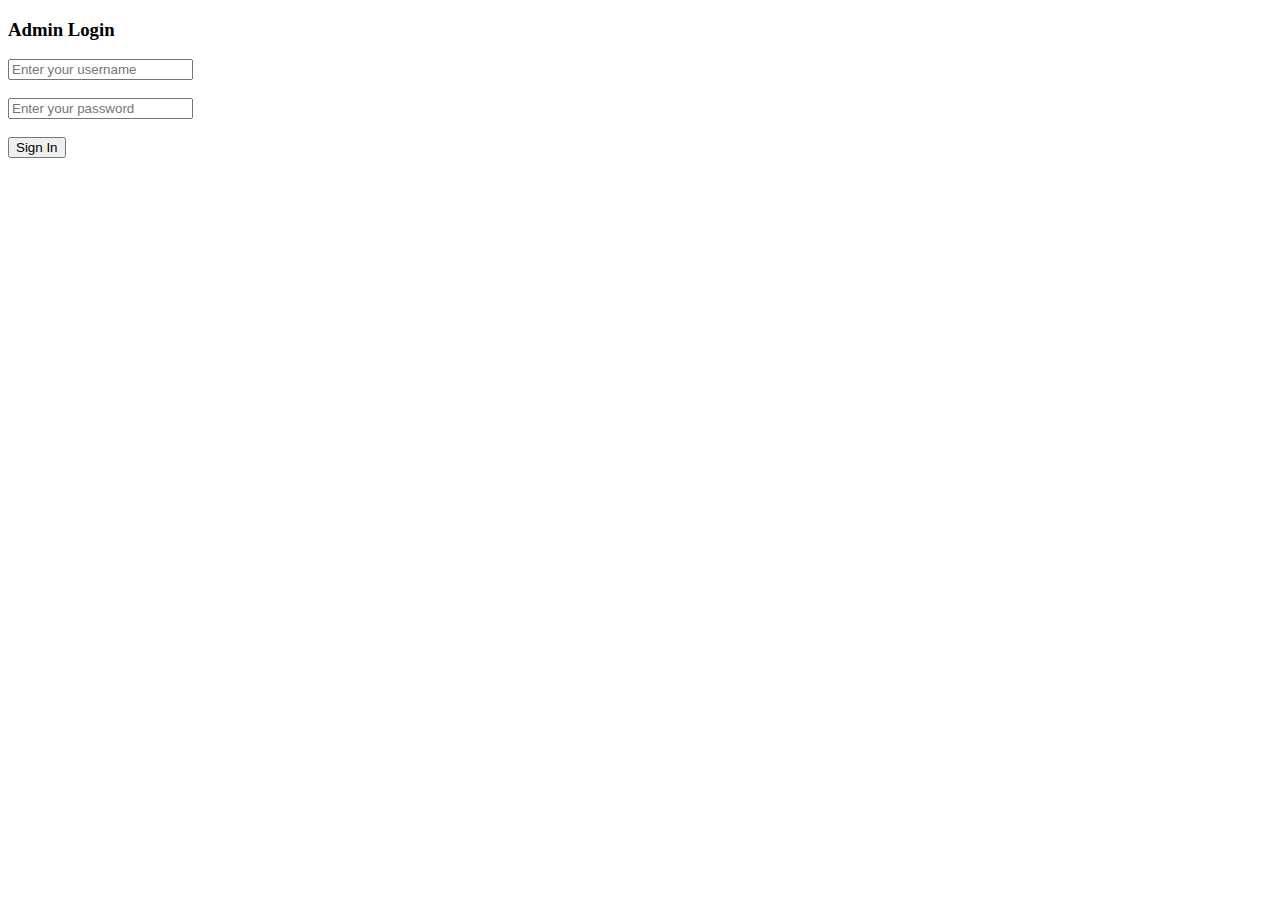
==== index.html @ 67e74192 "New Update" ====
<!doctype html>
<html>
     <head><title>RailCon</title>
	 </head>

<body>

<div id='login'>
<form action="login.php" method="POST">
<h3>Admin Login</h3>
<input type="text" name="user" placeholder="Enter your username"/><br/>
<br/>
<input type="password" name="pass" placeholder="Enter your password"/><br/>
<br/>
<input type="submit" name="submit" value="Sign In"/>
<br/>
</form>
</div>

</body>

</html>
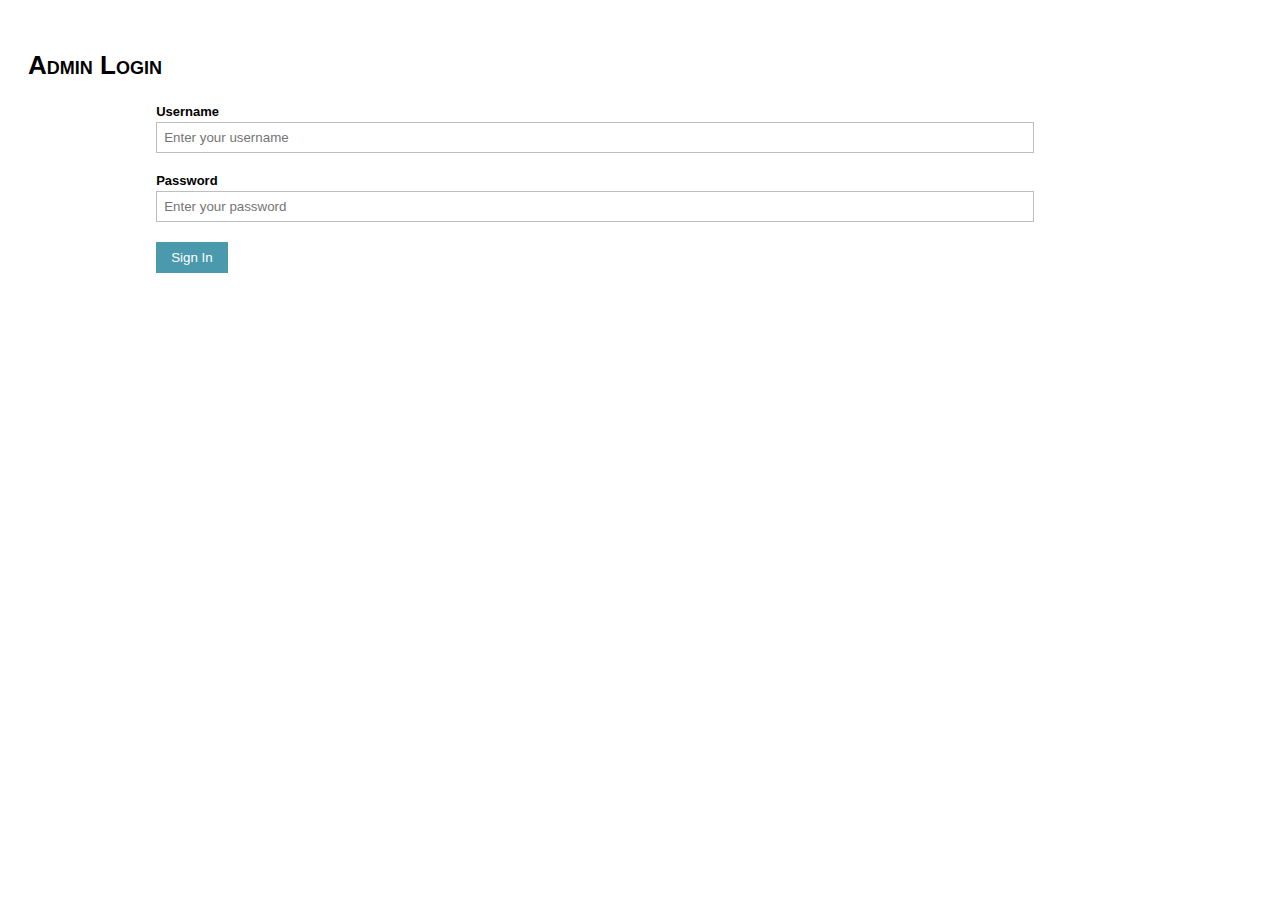
==== commit 208d532a: "Add files via upload" ====
--- a/index.html
+++ b/index.html
@@ -1,22 +1,20 @@
-<!doctype html>
+<!DOCTYPE html>
 <html>
-     <head><title>RailCon</title>
-	 </head>
-
+     <head><title>RailCon</title></head>	 
+	 <link rel="stylesheet" type="text/css" href="indadmstu.css" />
 <body>
-
-<div id='login'>
 <form action="login.php" method="POST">
-<h3>Admin Login</h3>
-<input type="text" name="user" placeholder="Enter your username"/><br/>
-<br/>
+<ul class="form-style-1">
+<h1>Admin Login</h1>
+<li><label>Username</label>
+<input type="text" name="user" placeholder="Enter your username"/>
+</li>
+<li><label>Password</label>
 <input type="password" name="pass" placeholder="Enter your password"/><br/>
-<br/>
-<input type="submit" name="submit" value="Sign In"/>
-<br/>
+</li>
+<li><input type="submit" name="submit" value="Sign In"/>
+</li>
 </form>
-</div>
-
+</ul>
 </body>
-
 </html>--- a/indadmstu.css
+++ b/indadmstu.css
@@ -0,0 +1,84 @@
+.form-style-1 {
+    padding: 20px 12px 10px 20px;
+    font: 13px "Lucida Sans Unicode", "Lucida Grande", sans-serif;
+}
+.form-style-1 li {
+    padding: 5px;
+    display: block;
+    list-style: none;
+    margin: 10px 10% 0 10%;
+}
+.form-style-1 label{
+    margin:0 0 3px 0;
+    padding:0px;
+    display:block;
+    font-weight: bold;
+	font-size:1em;
+}
+.form-style-1 input[type=text], 
+.form-style-1 input[type=date],
+.form-style-1 input[type=number],
+.form-style-1 input[type=email],
+.form-style-1 input[type=password],
+textarea, 
+select{
+	width: 90%;
+    box-sizing: border-box;
+    -webkit-box-sizing: border-box;
+    -moz-box-sizing: border-box;
+    border: 1px solid #BEBEBE;
+    padding: 7px;
+    margin:0px;
+    -webkit-transition: all 0.30s ease-in-out;
+    -moz-transition: all 0.30s ease-in-out;
+    -ms-transition: all 0.30s ease-in-out;
+    -o-transition: all 0.30s ease-in-out;
+    outline: none;  
+}
+.form-style-1 input[type=text]:focus, 
+.form-style-1 input[type=date]:focus,
+.form-style-1 input[type=datetime]:focus,
+.form-style-1 input[type=number]:focus,
+.form-style-1 input[type=search]:focus,
+.form-style-1 input[type=time]:focus,
+.form-style-1 input[type=email]:focus,
+.form-style-1 input[type=password]:focus,
+.form-style-1 textarea:focus, 
+.form-style-1 select:focus{
+    -moz-box-shadow: 0 0 8px #88D5E9;
+    -webkit-box-shadow: 0 0 8px #88D5E9;
+    box-shadow: 0 0 8px #88D5E9;
+    border: 1px solid #88D5E9;
+}
+
+
+.form-style-1 .field-long{
+    width: 100%;
+}
+.form-style-1 .field-select{
+    width: 100%;
+}
+.form-style-1 .field-textarea{
+    height: 100px;
+}
+.form-style-1 input[type=submit]{
+    background: #4B99AD;
+    padding: 8px 15px 8px 15px;
+    border: none;
+    color: #fff;
+}
+.form-style-1 input[type=submit]:hover{
+    background: #4691A4;
+    box-shadow:none;
+    -moz-box-shadow:none;
+    -webkit-box-shadow:none;
+	cursor:pointer;
+}
+.form-style-1 .required{
+    color:red;
+}
+
+h1{
+	font-variant:small-caps ;
+	font:"Lucida Grande";
+}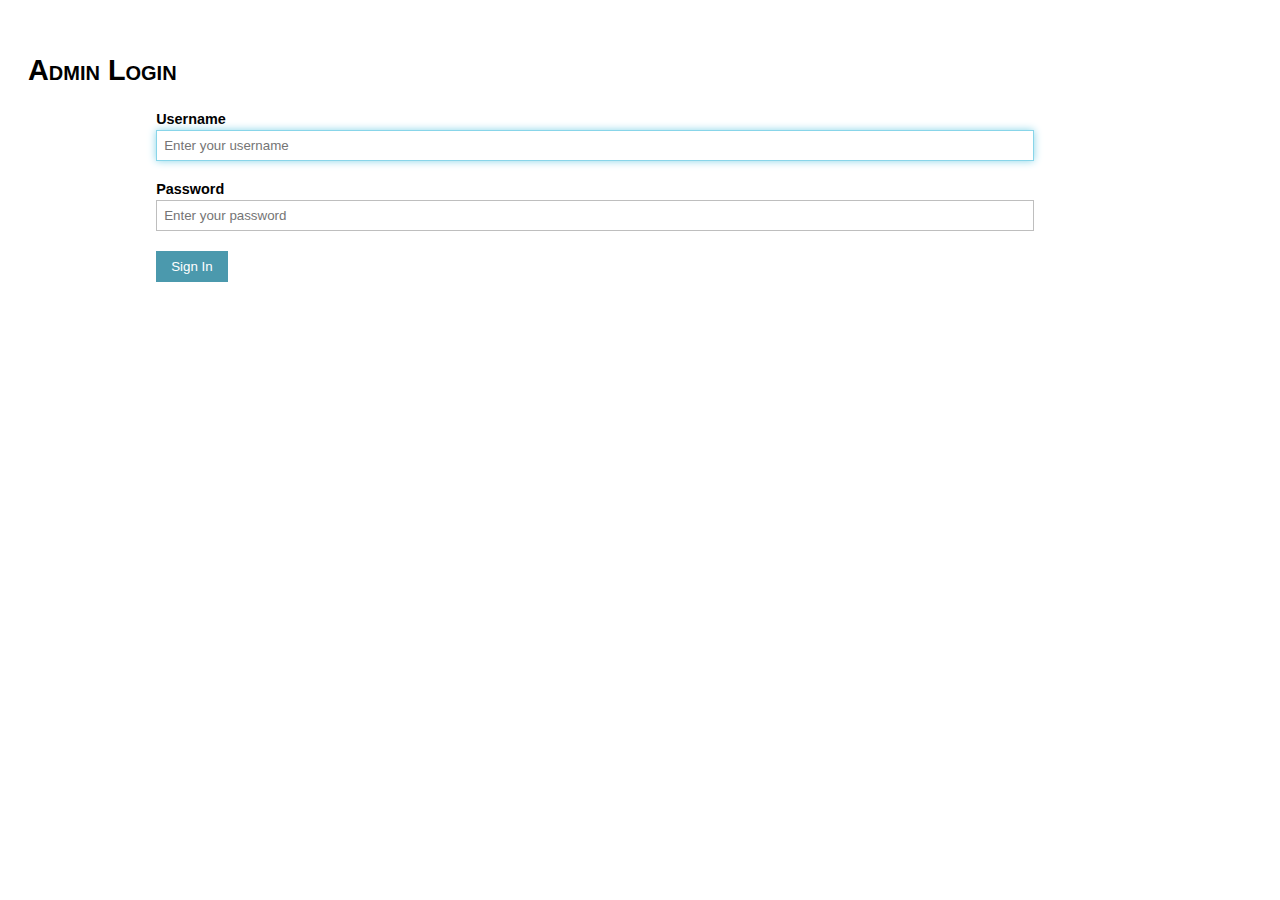
==== commit 7d5c7469: "Add files via upload" ====
--- a/index.html
+++ b/index.html
@@ -7,7 +7,7 @@
 <ul class="form-style-1">
 <h1>Admin Login</h1>
 <li><label>Username</label>
-<input type="text" name="user" placeholder="Enter your username"/>
+<input type="text" name="user" placeholder="Enter your username"/ autofocus>
 </li>
 <li><label>Password</label>
 <input type="password" name="pass" placeholder="Enter your password"/><br/>
--- a/indadmstu.css
+++ b/indadmstu.css
@@ -1,7 +1,12 @@
 .form-style-1 {
     padding: 20px 12px 10px 20px;
-    font: 13px "Lucida Sans Unicode", "Lucida Grande", sans-serif;
-}
+    font: 0.9em "Lucida Sans Unicode", "Lucida Grande", sans-serif;
+}
+
+table.table-top{
+	border-radius:10px;
+}
+
 .form-style-1 li {
     padding: 5px;
     display: block;
@@ -51,7 +56,6 @@
     border: 1px solid #88D5E9;
 }
 
-
 .form-style-1 .field-long{
     width: 100%;
 }
@@ -61,13 +65,13 @@
 .form-style-1 .field-textarea{
     height: 100px;
 }
-.form-style-1 input[type=submit]{
+.form-style-1 input[type=submit], a.button{
     background: #4B99AD;
     padding: 8px 15px 8px 15px;
     border: none;
     color: #fff;
 }
-.form-style-1 input[type=submit]:hover{
+.form-style-1 input[type=submit]:hover, a.button:hover{
     background: #4691A4;
     box-shadow:none;
     -moz-box-shadow:none;
@@ -81,4 +85,170 @@
 h1{
 	font-variant:small-caps ;
 	font:"Lucida Grande";
+}
+
+/*Footer Styling*/
+
+.footer-distributed{
+	background-color: #292c2f;
+	box-shadow: 0 1px 1px 0 rgba(0, 0, 0, 0.12);
+	box-sizing: border-box;
+	width: 100%;
+	text-align: left;
+	font: bold 16px sans-serif;
+
+	padding: 15px 10px;
+	margin-top: 30px;
+}
+
+.footer-distributed .footer-left,
+.footer-distributed .footer-center,
+.footer-distributed .footer-right{
+	display: inline-block;
+	vertical-align: top;
+}
+
+/* Footer left */
+
+.footer-distributed .footer-left{
+	width: 40%;
+}
+
+/* The company logo */
+
+.footer-distributed h3{
+	color:  #ffffff;
+	margin: 0;
+}
+
+.footer-distributed h3 span{
+	color:  #5383d3;
+}
+
+/* Footer links */
+
+.footer-distributed .footer-links{
+	color:  #ffffff;
+	margin: 20px 0 12px;
+	padding: 0;
+}
+
+.footer-distributed .footer-links a{
+	display:inline-block;
+	line-height: 1.8;
+	text-decoration: none;
+	color:  inherit;
+}
+
+.footer-distributed .footer-company-name{
+	color:  #8f9296;
+	font-size: 14px;
+	font-weight: normal;
+	margin: 0;
+}
+
+/* Footer Center */
+
+.footer-distributed .footer-center{
+	width: 35%;
+}
+
+.footer-distributed .footer-center i{
+	background-color:  #33383b;
+	color: #ffffff;
+	font-size: 25px;
+	width: 38px;
+	height: 38px;
+	border-radius: 50%;
+	text-align: center;
+	line-height: 42px;
+	margin: 5px 10px;
+	vertical-align: middle;
+}
+
+.footer-distributed .footer-center i.fa-envelope{
+	font-size: 17px;
+	line-height: 38px;
+}
+
+.footer-distributed .footer-center p{
+	display: inline-block;
+	color: #ffffff;
+	vertical-align: middle;
+	margin:0;
+}
+
+.footer-distributed .footer-center p span{
+	display:block;
+	font-weight: normal;
+	font-size:14px;
+	line-height:2;
+}
+
+.footer-distributed .footer-center p a{
+	color:  #5383d3;
+	text-decoration: none;;
+}
+
+
+/* Footer Right */
+
+.footer-distributed .footer-right{
+	width: 20%;
+}
+
+.footer-distributed .footer-company-about{
+	line-height: 20px;
+	color:  #92999f;
+	font-size: 13px;
+	font-weight: normal;
+	margin: 0;
+}
+
+.footer-distributed .footer-company-about span{
+	display: block;
+	color:  #ffffff;
+	font-size: 14px;
+	font-weight: bold;
+	margin-bottom: 20px;
+}
+
+.footer-distributed .footer-icons{
+	margin-top: 25px;
+}
+
+.footer-distributed .footer-icons a{
+	display: inline-block;
+	width: 35px;
+	height: 35px;
+	cursor: pointer;
+	background-color:  #33383b;
+	border-radius: 2px;
+
+	font-size: 20px;
+	color: #ffffff;
+	text-align: center;
+	line-height: 35px;
+
+	margin-right: 3px;
+	margin-bottom: 5px;
+}
+
+/* If you don't want the footer to be responsive, remove these media queries */
+
+@media (max-width: 880px) {
+	.footer-distributed{
+		font: bold 14px sans-serif;
+	}
+	.footer-distributed .footer-left,
+	.footer-distributed .footer-center,
+	.footer-distributed .footer-right{
+		display: block;
+		width: 100%;
+		margin-bottom: 20px;
+		text-align: center;
+	}
+	.footer-distributed .footer-center i{
+		margin-left: 0;
+	}
 }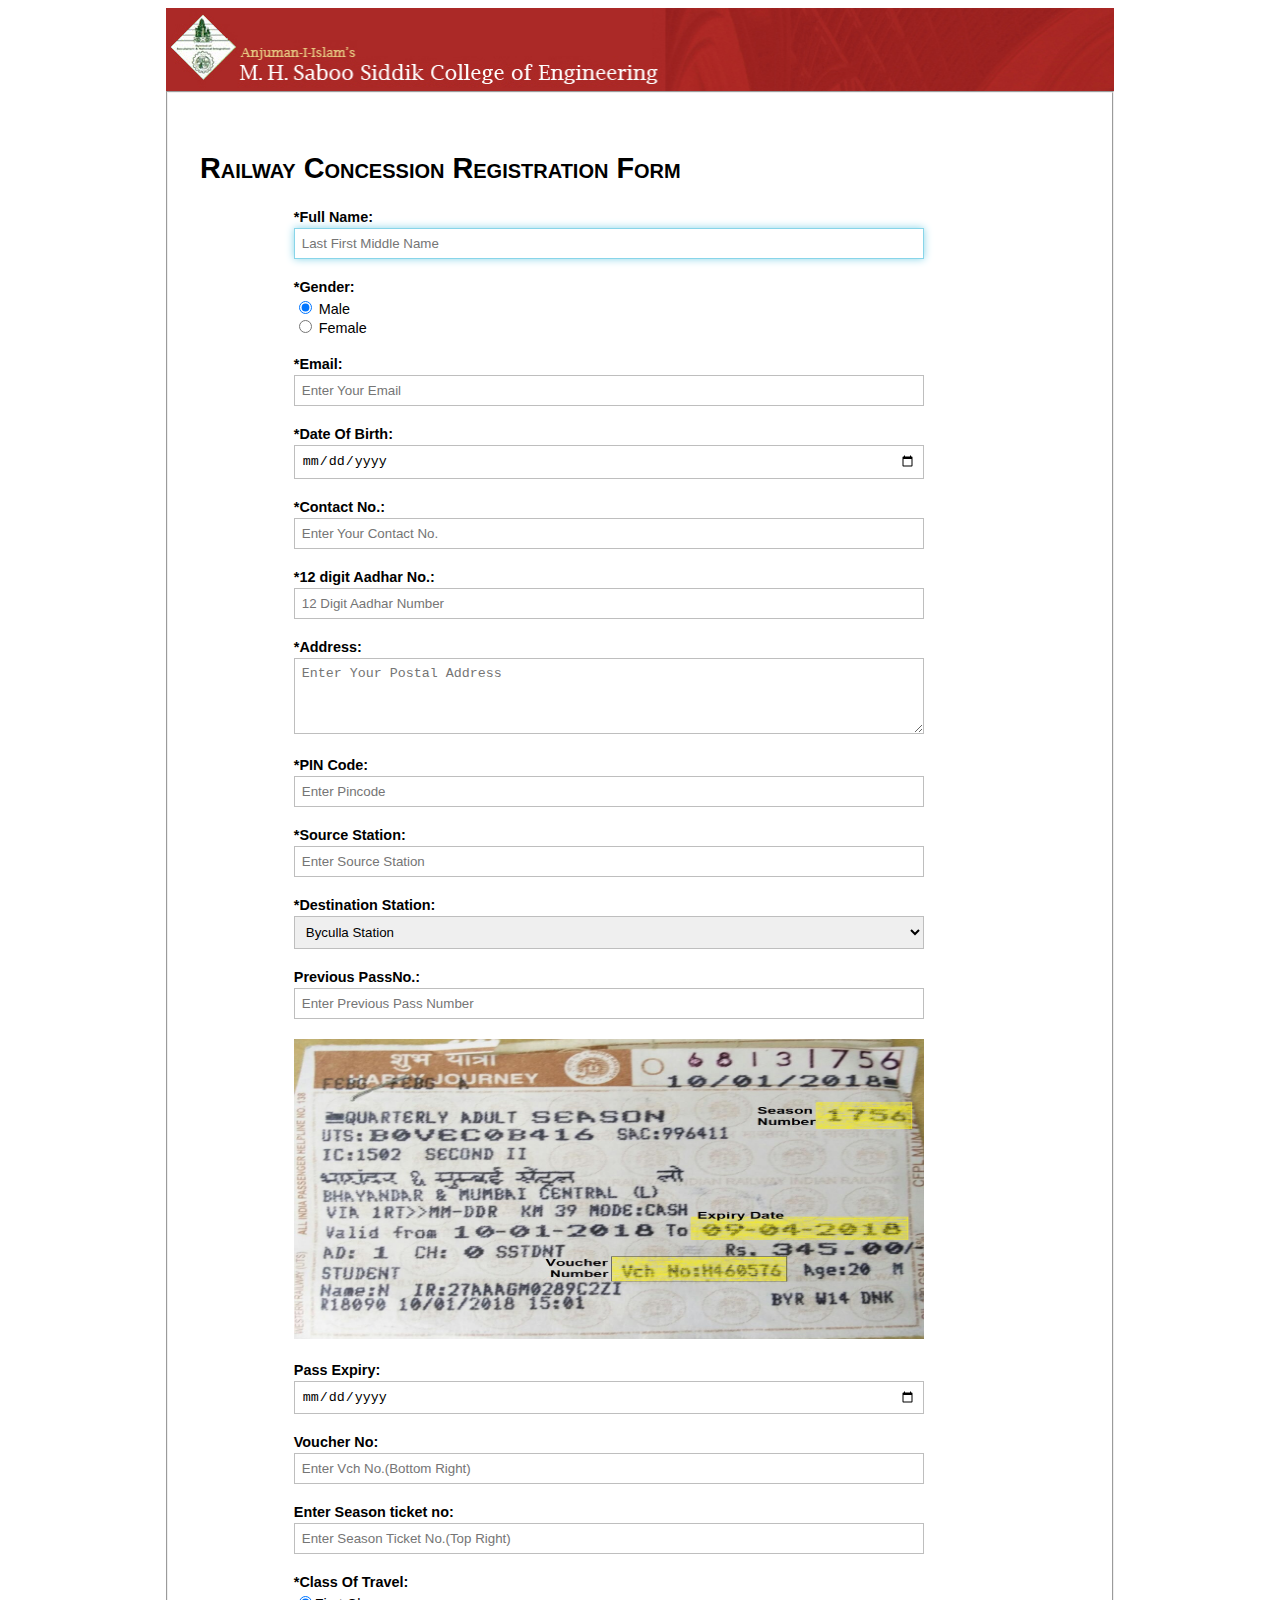
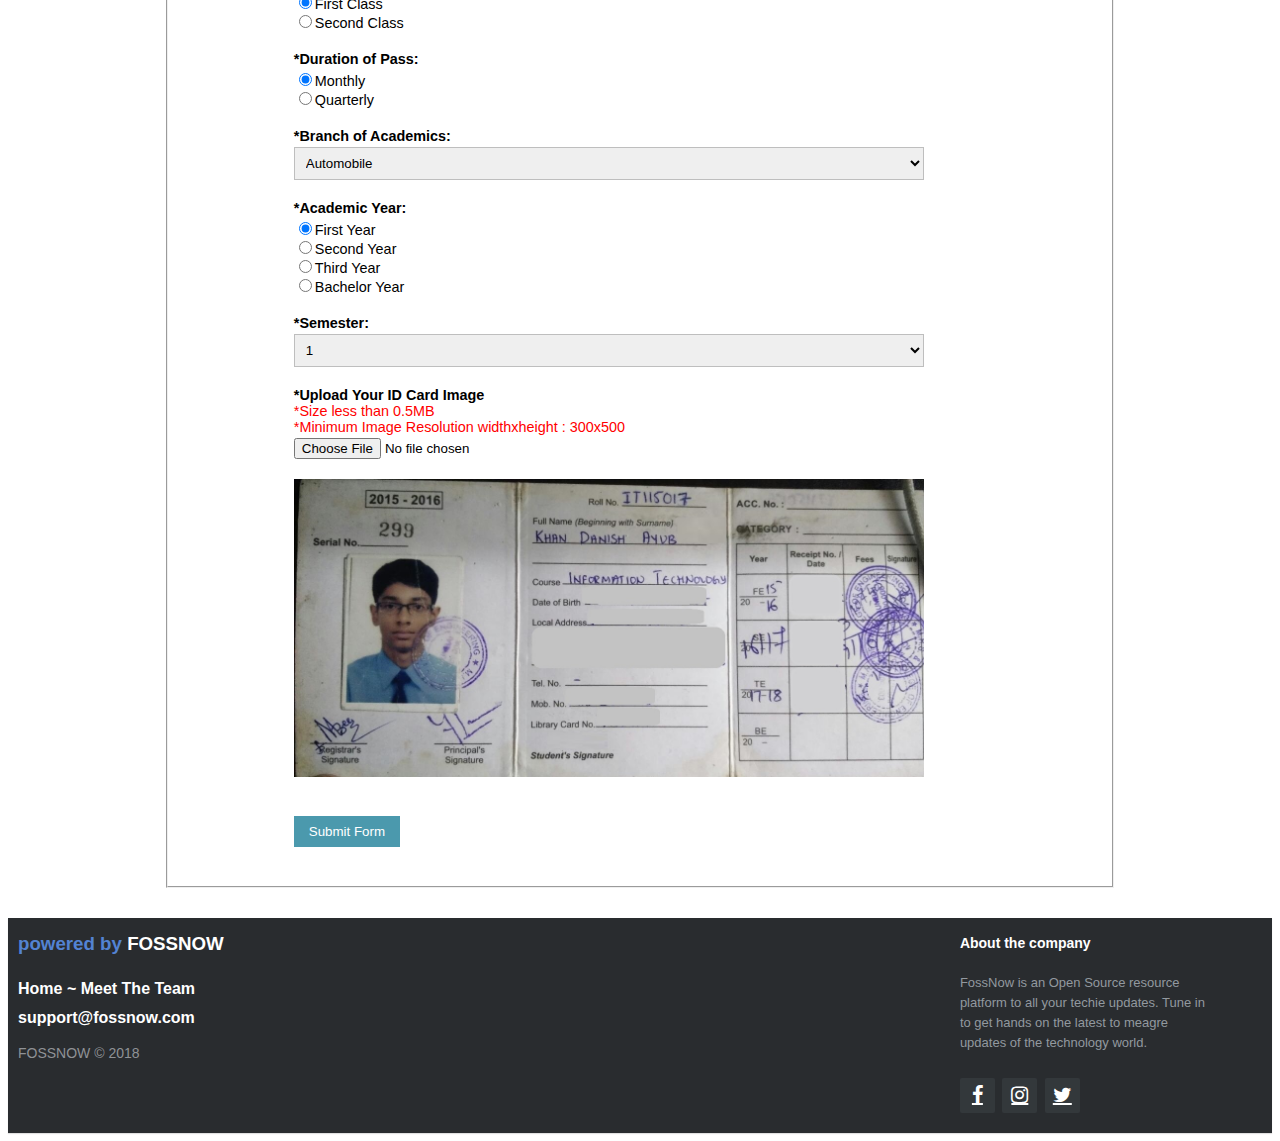
==== commit a76c06ec: "Add files via upload" ====
--- a/index.html
+++ b/index.html
@@ -1,20 +1,321 @@
-<!DOCTYPE html>
-<html>
-     <head><title>RailCon</title></head>	 
-	 <link rel="stylesheet" type="text/css" href="indadmstu.css" />
-<body>
-<form action="login.php" method="POST">
-<ul class="form-style-1">
-<h1>Admin Login</h1>
-<li><label>Username</label>
-<input type="text" name="user" placeholder="Enter your username"/ autofocus>
-</li>
-<li><label>Password</label>
-<input type="password" name="pass" placeholder="Enter your password"/><br/>
-</li>
-<li><input type="submit" name="submit" value="Sign In"/>
-</li>
-</form>
-</ul>
-</body>
+<!doctype html>+
+<html>+
+    <head>+
+    <title>Railway Concession Registration Form</title> +
+    <link rel="stylesheet" type="text/css" href="indadmstu.css">+
+    <link rel="stylesheet" href="https://cdnjs.cloudflare.com/ajax/libs/font-awesome/4.7.0/css/font-awesome.min.css">+
+    <meta name='viewport' content='width=device-width, initial-scale=1'/>+
+    <meta name='author' content='TEIT-17-18 Students'/>+
+    <style>+
+    img{pointer-events: none;}+
+    </style>+
+    </head>+
+<body>+
++
+<!--<table>+
+<td width="951px" valign="middle" align="right" height="80" bgcolor="#" background="mhsccoe.jpg" style="background-repeat:no-repeat;"></td>+
+</table>-->+
+<img src="mhsccoe.jpg" alt="MHSSCOE Logo" align="middle" style="pointer-events: none; display:block; margin:0 auto;max-width:948px; width:100%; ">+
++
+<fieldset style="max-width:920px; display:block; align:middle;  margin:0 auto; ">+
+<form action="profile.php" method="POST" enctype="multipart/form-data" style="max-width:951px">+
+<ul class="form-style-1">+
+	<h1>Railway Concession Registration Form</h1>+
++
+	<li> <label>*Full Name:</label>+
+	<input type="text" name="name" id="name" placeholder="Last First Middle Name" required autofocus/></li>+
++
+	<li><label>*Gender:</label> +
+	 <input type="radio" name="gender" value="0" required checked> Male <br/>+
+	 <input type="radio" name="gender" value="1" required /> Female</li>+
+	  +
+	<li><label>*Email:</label> +
+	 <input type="email" name="email" placeholder="Enter Your Email" required/> </li>+
+	 +
+	<li><label>*Date Of Birth:</label> +
+	 <input type="date" name="dob" required/> </li>+
+		 +
+	<li><label>*Contact No.:</label> +
+	 <input type="number" name="contact" placeholder="Enter Your Contact No." required maxlength="10"/> </li>+
+	  +
+	<li><label>*12 digit Aadhar No.:</label> +
+	 <input type="text" name="aadhar" placeholder="12 Digit Aadhar Number" pattern="[1-9]{1}[0-9]{11}" maxlength="12"/> </li>+
+	 	 +
+	<li><label>*Address:</label> +
+	 <textarea name="address" rows="4" placeholder="Enter Your Postal Address" required ></textarea> </li>+
+	 +
+	<li><label>*PIN Code:</label> +
+	 <input type="number" name="pincode" maxlength="6" placeholder="Enter Pincode" required /> </li>+
+	 +
+	<li><label>*Source Station:</label> +
+	 <input type="text" name="source" maxlength="30" placeholder="Enter Source Station" required /> </li>+
+	 +
+	<li><label>*Destination Station:</label> +
+		<select name="destination" required>+
+		<option>Byculla Station</option>+
+		<option>Sandhurst Road Station</option>+
+		<option>Dockyard Road</option>+
+		<option>Mumbai Central</option>+
+	</select> </li>+
+	 +
+	 <li><label>Previous PassNo.:</label> +
+	 <input type="text" name="passno" maxlength="40" placeholder="Enter Previous Pass Number"> </li>+
+	 +
+	<li><img src="Railway Pass.jpeg" width=90% height="300px" /></li>+
+	 +
+	 <li><label>Pass Expiry:</label>+
+	 <input type='date' name='pass_end'/> </li>+
+	 +
+	 <li><label>Voucher No:</label>+
+	 <input type='text' name='voucher' placeholder='Enter Vch No.(Bottom Right)'/> </li>+
+	 +
+	 <li><label>Enter Season ticket no:</label>+
+	 <input type='number' maxlength='4' name='season' placeholder='Enter Season Ticket No.(Top Right)'/> </li>+
+	 +
+	 <li><label>*Class Of Travel:</label> +
+		<input type="radio" name="classof" value="First" required checked/>First Class<br/>+
+		<input type="radio" name="classof" value="Second" required />Second Class<br/></li>+
++
+	<li><label>*Duration of Pass:</label> +
+	<input type="radio" name="duration" value="Monthly" required checked/>Monthly<br/>+
+	<input type="radio" name="duration" value="Quarterly" required />Quarterly<br/></li>+
+	+
+	<li><label>*Branch of Academics:</label>  +
+		<select name="branch" required>+
+		<option>Automobile</option>+
+		<option>Civil </option>+
+		<option>Computer Science</option>+
+		<option>Electronics Engineering</option>+
+		<option>Electronics & Telecommunications</option>+
+		<option>Information Technology</option>+
+		<option>Mechanical</option>+
+		</select></li>+
+		 +
+	<li><label>*Academic Year:</label> +
+	<input type="radio" name="year" value="F.E" required="required" checked="checked"/>First Year<br>+
+	<input type="radio" name="year" value="S.E" required="required"/>Second Year<br>+
+	<input type="radio" name="year" value="T.E" required="required"/>Third Year<br>+
+	<input type="radio" name="year" value="B.E" required="required"/>Bachelor Year<br></li>	+
+	 +
+	<li><label>*Semester:</label> +
+	<select name="semester" required>+
+	<option>1</option>+
+	<option>2</option>+
+	<option>3</option>+
+	<option>4</option>+
+	<option>5</option>+
+	<option>6</option>+
+	<option>7</option>+
+	<option>8</option>+
+	</select>+
+	</li>+
++
+	<li><label>*Upload Your ID Card Image <br/><span class="required" style="font-weight:lighter"> *Size less than 0.5MB <br/>*Minimum Image Resolution widthxheight : 300x500</span></label>	 	 +
+	+
+	<input type='file' name='UploadImage' required > </li>+
+	 +
+	<li><img src="Card.jpeg" width=90%/></li>+
+		 +
+	<br/>+
+	<li><input type="submit" name="submit" id="submit_form" value="Submit Form"/>+
+	</li>+
+	+
+	</ul>+
+</form>   +
+</fieldset>+
++
+<footer class="footer-distributed">+
++
+	<div class="footer-left">+
++
+		<h3><span>powered by </span>FOSSNOW</h3>+
++
+		<p class="footer-links">+
+			<a href="http://fossnow.com" target="_blank" >Home</a>+
+			~+
+			<a href="http://fossnow.com/fossnow-team" target="_blank" >Meet The Team</a>+
+			<br/>+
+			<a href="mailto:dk@fossnow.com">support@fossnow.com</a>+
+		</p>+
+			<p class="footer-company-name">FOSSNOW &copy; 2018</p>+
+	</div>+
++
+	<div class="footer-center">+
+	</div>+
++
+	<div class="footer-right">+
+		<p class="footer-company-about">+
+			<span>About the company</span>+
+			FossNow is an Open Source resource platform to all your techie updates. +
+			Tune in to get hands on the latest to meagre updates of the technology world.	+
+		</p>+
++
+		<div class="footer-icons">+
+		 <a href="https://www.facebook.com/fossnowdotcom/" target="_blank" class="fa fa-facebook"></a>+
+		 <a href="https://instagram.com/fossnow" target="_blank" class="fa fa-instagram"> </a>+
+		 <a href="https://twitter.com/fossnowdotcom" target="_blank" class="fa fa-twitter"></a>+
+		</div>+
+	</div>+
+</footer>+
+</body>+
 </html>--- a/indadmstu.css
+++ b/indadmstu.css
@@ -1,254 +1,507 @@
-.form-style-1 {
-    padding: 20px 12px 10px 20px;
-    font: 0.9em "Lucida Sans Unicode", "Lucida Grande", sans-serif;
-}
-
-table.table-top{
-	border-radius:10px;
-}
-
-.form-style-1 li {
-    padding: 5px;
-    display: block;
-    list-style: none;
-    margin: 10px 10% 0 10%;
-}
-.form-style-1 label{
-    margin:0 0 3px 0;
-    padding:0px;
-    display:block;
-    font-weight: bold;
-	font-size:1em;
-}
-.form-style-1 input[type=text], 
-.form-style-1 input[type=date],
-.form-style-1 input[type=number],
-.form-style-1 input[type=email],
-.form-style-1 input[type=password],
-textarea, 
-select{
-	width: 90%;
-    box-sizing: border-box;
-    -webkit-box-sizing: border-box;
-    -moz-box-sizing: border-box;
-    border: 1px solid #BEBEBE;
-    padding: 7px;
-    margin:0px;
-    -webkit-transition: all 0.30s ease-in-out;
-    -moz-transition: all 0.30s ease-in-out;
-    -ms-transition: all 0.30s ease-in-out;
-    -o-transition: all 0.30s ease-in-out;
-    outline: none;  
-}
-.form-style-1 input[type=text]:focus, 
-.form-style-1 input[type=date]:focus,
-.form-style-1 input[type=datetime]:focus,
-.form-style-1 input[type=number]:focus,
-.form-style-1 input[type=search]:focus,
-.form-style-1 input[type=time]:focus,
-.form-style-1 input[type=email]:focus,
-.form-style-1 input[type=password]:focus,
-.form-style-1 textarea:focus, 
-.form-style-1 select:focus{
-    -moz-box-shadow: 0 0 8px #88D5E9;
-    -webkit-box-shadow: 0 0 8px #88D5E9;
-    box-shadow: 0 0 8px #88D5E9;
-    border: 1px solid #88D5E9;
-}
-
-.form-style-1 .field-long{
-    width: 100%;
-}
-.form-style-1 .field-select{
-    width: 100%;
-}
-.form-style-1 .field-textarea{
-    height: 100px;
-}
-.form-style-1 input[type=submit], a.button{
-    background: #4B99AD;
-    padding: 8px 15px 8px 15px;
-    border: none;
-    color: #fff;
-}
-.form-style-1 input[type=submit]:hover, a.button:hover{
-    background: #4691A4;
-    box-shadow:none;
-    -moz-box-shadow:none;
-    -webkit-box-shadow:none;
-	cursor:pointer;
-}
-.form-style-1 .required{
-    color:red;
-}
-
-h1{
-	font-variant:small-caps ;
-	font:"Lucida Grande";
-}
-
-/*Footer Styling*/
-
-.footer-distributed{
-	background-color: #292c2f;
-	box-shadow: 0 1px 1px 0 rgba(0, 0, 0, 0.12);
-	box-sizing: border-box;
-	width: 100%;
-	text-align: left;
-	font: bold 16px sans-serif;
-
-	padding: 15px 10px;
-	margin-top: 30px;
-}
-
-.footer-distributed .footer-left,
-.footer-distributed .footer-center,
-.footer-distributed .footer-right{
-	display: inline-block;
-	vertical-align: top;
-}
-
-/* Footer left */
-
-.footer-distributed .footer-left{
-	width: 40%;
-}
-
-/* The company logo */
-
-.footer-distributed h3{
-	color:  #ffffff;
-	margin: 0;
-}
-
-.footer-distributed h3 span{
-	color:  #5383d3;
-}
-
-/* Footer links */
-
-.footer-distributed .footer-links{
-	color:  #ffffff;
-	margin: 20px 0 12px;
-	padding: 0;
-}
-
-.footer-distributed .footer-links a{
-	display:inline-block;
-	line-height: 1.8;
-	text-decoration: none;
-	color:  inherit;
-}
-
-.footer-distributed .footer-company-name{
-	color:  #8f9296;
-	font-size: 14px;
-	font-weight: normal;
-	margin: 0;
-}
-
-/* Footer Center */
-
-.footer-distributed .footer-center{
-	width: 35%;
-}
-
-.footer-distributed .footer-center i{
-	background-color:  #33383b;
-	color: #ffffff;
-	font-size: 25px;
-	width: 38px;
-	height: 38px;
-	border-radius: 50%;
-	text-align: center;
-	line-height: 42px;
-	margin: 5px 10px;
-	vertical-align: middle;
-}
-
-.footer-distributed .footer-center i.fa-envelope{
-	font-size: 17px;
-	line-height: 38px;
-}
-
-.footer-distributed .footer-center p{
-	display: inline-block;
-	color: #ffffff;
-	vertical-align: middle;
-	margin:0;
-}
-
-.footer-distributed .footer-center p span{
-	display:block;
-	font-weight: normal;
-	font-size:14px;
-	line-height:2;
-}
-
-.footer-distributed .footer-center p a{
-	color:  #5383d3;
-	text-decoration: none;;
-}
-
-
-/* Footer Right */
-
-.footer-distributed .footer-right{
-	width: 20%;
-}
-
-.footer-distributed .footer-company-about{
-	line-height: 20px;
-	color:  #92999f;
-	font-size: 13px;
-	font-weight: normal;
-	margin: 0;
-}
-
-.footer-distributed .footer-company-about span{
-	display: block;
-	color:  #ffffff;
-	font-size: 14px;
-	font-weight: bold;
-	margin-bottom: 20px;
-}
-
-.footer-distributed .footer-icons{
-	margin-top: 25px;
-}
-
-.footer-distributed .footer-icons a{
-	display: inline-block;
-	width: 35px;
-	height: 35px;
-	cursor: pointer;
-	background-color:  #33383b;
-	border-radius: 2px;
-
-	font-size: 20px;
-	color: #ffffff;
-	text-align: center;
-	line-height: 35px;
-
-	margin-right: 3px;
-	margin-bottom: 5px;
-}
-
-/* If you don't want the footer to be responsive, remove these media queries */
-
-@media (max-width: 880px) {
-	.footer-distributed{
-		font: bold 14px sans-serif;
-	}
-	.footer-distributed .footer-left,
-	.footer-distributed .footer-center,
-	.footer-distributed .footer-right{
-		display: block;
-		width: 100%;
-		margin-bottom: 20px;
-		text-align: center;
-	}
-	.footer-distributed .footer-center i{
-		margin-left: 0;
-	}
+.form-style-1 {+
+    padding: 20px 12px 10px 20px;+
+    font: 0.9em "Lucida Sans Unicode", "Lucida Grande", sans-serif;+
+}+
++
+table.table-top{+
+	border-radius:10px;+
+}+
++
+.form-style-1 li {+
+    padding: 5px;+
+    display: block;+
+    list-style: none;+
+    margin: 10px 10% 0 10%;+
+}+
+.form-style-1 label{+
+    margin:0 0 3px 0;+
+    padding:0px;+
+    display:block;+
+    font-weight: bold;+
+	font-size:1em;+
+}+
+.form-style-1 input[type=text], +
+.form-style-1 input[type=date],+
+.form-style-1 input[type=number],+
+.form-style-1 input[type=email],+
+.form-style-1 input[type=password],+
+textarea, +
+select{+
+	width: 90%;+
+    box-sizing: border-box;+
+    -webkit-box-sizing: border-box;+
+    -moz-box-sizing: border-box;+
+    border: 1px solid #BEBEBE;+
+    padding: 7px;+
+    margin:0px;+
+    -webkit-transition: all 0.30s ease-in-out;+
+    -moz-transition: all 0.30s ease-in-out;+
+    -ms-transition: all 0.30s ease-in-out;+
+    -o-transition: all 0.30s ease-in-out;+
+    outline: none;  +
+}+
+.form-style-1 input[type=text]:focus, +
+.form-style-1 input[type=date]:focus,+
+.form-style-1 input[type=datetime]:focus,+
+.form-style-1 input[type=number]:focus,+
+.form-style-1 input[type=search]:focus,+
+.form-style-1 input[type=time]:focus,+
+.form-style-1 input[type=email]:focus,+
+.form-style-1 input[type=password]:focus,+
+.form-style-1 textarea:focus, +
+.form-style-1 select:focus{+
+    -moz-box-shadow: 0 0 8px #88D5E9;+
+    -webkit-box-shadow: 0 0 8px #88D5E9;+
+    box-shadow: 0 0 8px #88D5E9;+
+    border: 1px solid #88D5E9;+
+}+
++
+.form-style-1 .field-long{+
+    width: 100%;+
+}+
+.form-style-1 .field-select{+
+    width: 100%;+
+}+
+.form-style-1 .field-textarea{+
+    height: 100px;+
+}+
+.form-style-1 input[type=submit], a.button{+
+    background: #4B99AD;+
+    padding: 8px 15px 8px 15px;+
+    border: none;+
+    color: #fff;+
+}+
+.form-style-1 input[type=submit]:hover, a.button:hover{+
+    background: #4691A4;+
+    box-shadow:none;+
+    -moz-box-shadow:none;+
+    -webkit-box-shadow:none;+
+	cursor:pointer;+
+}+
+.form-style-1 .required{+
+    color:red;+
+}+
++
+h1{+
+	font-variant:small-caps ;+
+	font:"Lucida Grande";+
+}+
++
+/*Footer Styling*/+
++
+.footer-distributed{+
+	background-color: #292c2f;+
+	box-shadow: 0 1px 1px 0 rgba(0, 0, 0, 0.12);+
+	box-sizing: border-box;+
+	width: 100%;+
+	text-align: left;+
+	font: bold 16px sans-serif;+
++
+	padding: 15px 10px;+
+	margin-top: 30px;+
+}+
++
+.footer-distributed .footer-left,+
+.footer-distributed .footer-center,+
+.footer-distributed .footer-right{+
+	display: inline-block;+
+	vertical-align: top;+
+}+
++
+/* Footer left */+
++
+.footer-distributed .footer-left{+
+	width: 40%;+
+}+
++
+/* The company logo */+
++
+.footer-distributed h3{+
+	color:  #ffffff;+
+	margin: 0;+
+}+
++
+.footer-distributed h3 span{+
+	color:  #5383d3;+
+}+
++
+/* Footer links */+
++
+.footer-distributed .footer-links{+
+	color:  #ffffff;+
+	margin: 20px 0 12px;+
+	padding: 0;+
+}+
++
+.footer-distributed .footer-links a{+
+	display:inline-block;+
+	line-height: 1.8;+
+	text-decoration: none;+
+	color:  inherit;+
+}+
++
+.footer-distributed .footer-company-name{+
+	color:  #8f9296;+
+	font-size: 14px;+
+	font-weight: normal;+
+	margin: 0;+
+}+
++
+/* Footer Center */+
++
+.footer-distributed .footer-center{+
+	width: 35%;+
+}+
++
+.footer-distributed .footer-center i{+
+	background-color:  #33383b;+
+	color: #ffffff;+
+	font-size: 25px;+
+	width: 38px;+
+	height: 38px;+
+	border-radius: 50%;+
+	text-align: center;+
+	line-height: 42px;+
+	margin: 5px 10px;+
+	vertical-align: middle;+
+}+
++
+.footer-distributed .footer-center i.fa-envelope{+
+	font-size: 17px;+
+	line-height: 38px;+
+}+
++
+.footer-distributed .footer-center p{+
+	display: inline-block;+
+	color: #ffffff;+
+	vertical-align: middle;+
+	margin:0;+
+}+
++
+.footer-distributed .footer-center p span{+
+	display:block;+
+	font-weight: normal;+
+	font-size:14px;+
+	line-height:2;+
+}+
++
+.footer-distributed .footer-center p a{+
+	color:  #5383d3;+
+	text-decoration: none;;+
+}+
++
++
+/* Footer Right */+
++
+.footer-distributed .footer-right{+
+	width: 20%;+
+}+
++
+.footer-distributed .footer-company-about{+
+	line-height: 20px;+
+	color:  #92999f;+
+	font-size: 13px;+
+	font-weight: normal;+
+	margin: 0;+
+}+
++
+.footer-distributed .footer-company-about span{+
+	display: block;+
+	color:  #ffffff;+
+	font-size: 14px;+
+	font-weight: bold;+
+	margin-bottom: 20px;+
+}+
++
+.footer-distributed .footer-icons{+
+	margin-top: 25px;+
+}+
++
+.footer-distributed .footer-icons a{+
+	display: inline-block;+
+	width: 35px;+
+	height: 35px;+
+	cursor: pointer;+
+	background-color:  #33383b;+
+	border-radius: 2px;+
++
+	font-size: 20px;+
+	color: #ffffff;+
+	text-align: center;+
+	line-height: 35px;+
++
+	margin-right: 3px;+
+	margin-bottom: 5px;+
+}+
++
+/* If you don't want the footer to be responsive, remove these media queries */+
++
+@media (max-width: 880px) {+
+	.footer-distributed{+
+		font: bold 14px sans-serif;+
+	}+
+	.footer-distributed .footer-left,+
+	.footer-distributed .footer-center,+
+	.footer-distributed .footer-right{+
+		display: block;+
+		width: 100%;+
+		margin-bottom: 20px;+
+		text-align: center;+
+	}+
+	.footer-distributed .footer-center i{+
+		margin-left: 0;+
+	}+
 }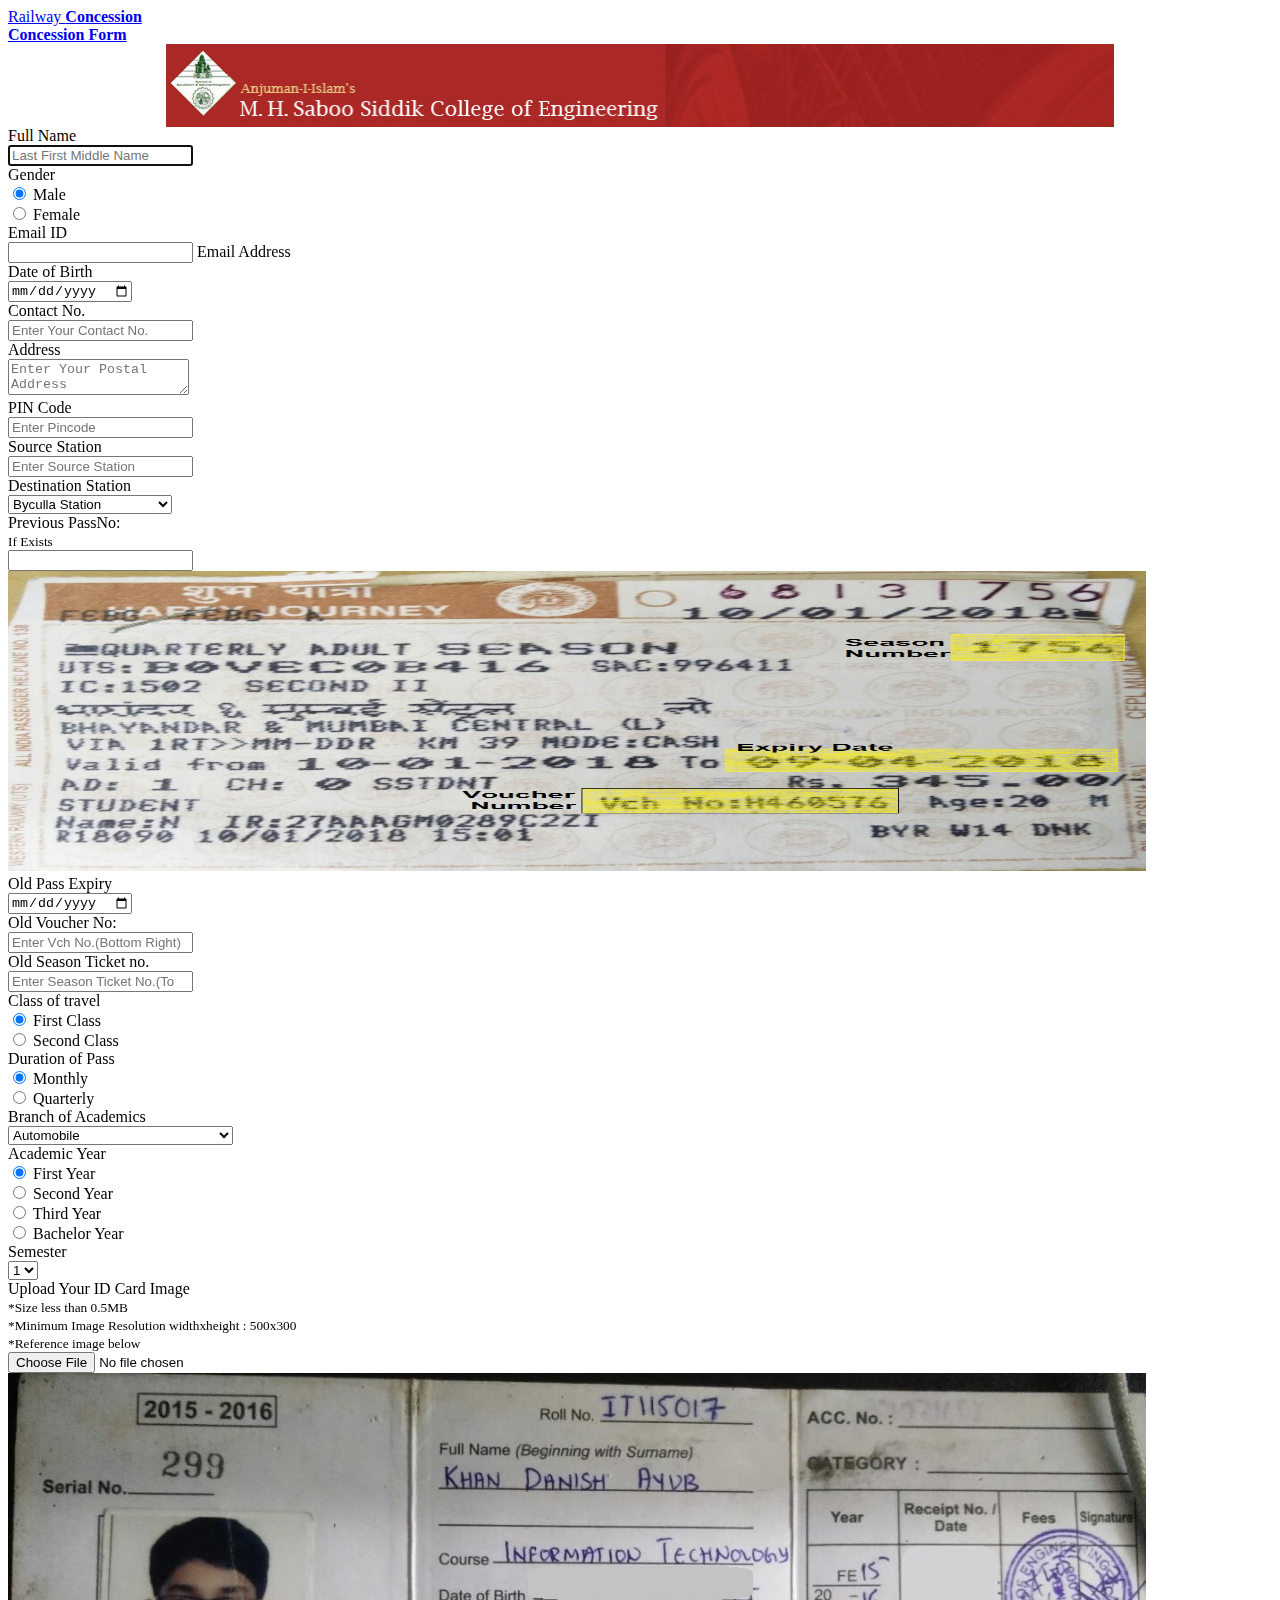
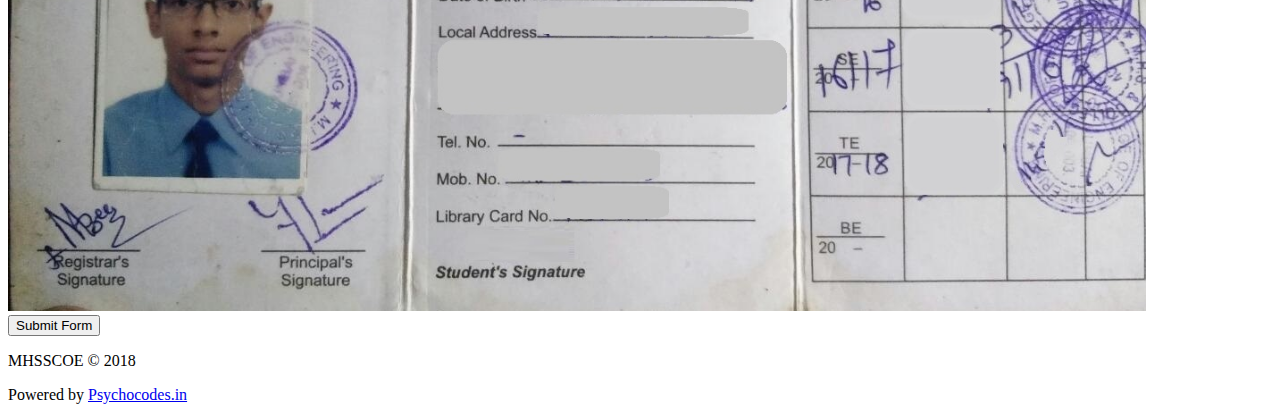
==== commit c49a8182: "Add files via upload" ====
--- a/index.html
+++ b/index.html
@@ -1,321 +1,348 @@
-<!doctype html>-
-<html>-
-    <head>-
-    <title>Railway Concession Registration Form</title> -
-    <link rel="stylesheet" type="text/css" href="indadmstu.css">-
-    <link rel="stylesheet" href="https://cdnjs.cloudflare.com/ajax/libs/font-awesome/4.7.0/css/font-awesome.min.css">-
-    <meta name='viewport' content='width=device-width, initial-scale=1'/>-
-    <meta name='author' content='TEIT-17-18 Students'/>-
-    <style>-
-    img{pointer-events: none;}-
-    </style>-
-    </head>-
-<body>-
--
-<!--<table>-
-<td width="951px" valign="middle" align="right" height="80" bgcolor="#" background="mhsccoe.jpg" style="background-repeat:no-repeat;"></td>-
-</table>-->-
-<img src="mhsccoe.jpg" alt="MHSSCOE Logo" align="middle" style="pointer-events: none; display:block; margin:0 auto;max-width:948px; width:100%; ">-
--
-<fieldset style="max-width:920px; display:block; align:middle;  margin:0 auto; ">-
-<form action="profile.php" method="POST" enctype="multipart/form-data" style="max-width:951px">-
-<ul class="form-style-1">-
-	<h1>Railway Concession Registration Form</h1>-
--
-	<li> <label>*Full Name:</label>-
-	<input type="text" name="name" id="name" placeholder="Last First Middle Name" required autofocus/></li>-
--
-	<li><label>*Gender:</label> -
-	 <input type="radio" name="gender" value="0" required checked> Male <br/>-
-	 <input type="radio" name="gender" value="1" required /> Female</li>-
-	  -
-	<li><label>*Email:</label> -
-	 <input type="email" name="email" placeholder="Enter Your Email" required/> </li>-
-	 -
-	<li><label>*Date Of Birth:</label> -
-	 <input type="date" name="dob" required/> </li>-
-		 -
-	<li><label>*Contact No.:</label> -
-	 <input type="number" name="contact" placeholder="Enter Your Contact No." required maxlength="10"/> </li>-
-	  -
-	<li><label>*12 digit Aadhar No.:</label> -
-	 <input type="text" name="aadhar" placeholder="12 Digit Aadhar Number" pattern="[1-9]{1}[0-9]{11}" maxlength="12"/> </li>-
-	 	 -
-	<li><label>*Address:</label> -
-	 <textarea name="address" rows="4" placeholder="Enter Your Postal Address" required ></textarea> </li>-
-	 -
-	<li><label>*PIN Code:</label> -
-	 <input type="number" name="pincode" maxlength="6" placeholder="Enter Pincode" required /> </li>-
-	 -
-	<li><label>*Source Station:</label> -
-	 <input type="text" name="source" maxlength="30" placeholder="Enter Source Station" required /> </li>-
-	 -
-	<li><label>*Destination Station:</label> -
-		<select name="destination" required>-
-		<option>Byculla Station</option>-
-		<option>Sandhurst Road Station</option>-
-		<option>Dockyard Road</option>-
-		<option>Mumbai Central</option>-
-	</select> </li>-
-	 -
-	 <li><label>Previous PassNo.:</label> -
-	 <input type="text" name="passno" maxlength="40" placeholder="Enter Previous Pass Number"> </li>-
-	 -
-	<li><img src="Railway Pass.jpeg" width=90% height="300px" /></li>-
-	 -
-	 <li><label>Pass Expiry:</label>-
-	 <input type='date' name='pass_end'/> </li>-
-	 -
-	 <li><label>Voucher No:</label>-
-	 <input type='text' name='voucher' placeholder='Enter Vch No.(Bottom Right)'/> </li>-
-	 -
-	 <li><label>Enter Season ticket no:</label>-
-	 <input type='number' maxlength='4' name='season' placeholder='Enter Season Ticket No.(Top Right)'/> </li>-
-	 -
-	 <li><label>*Class Of Travel:</label> -
-		<input type="radio" name="classof" value="First" required checked/>First Class<br/>-
-		<input type="radio" name="classof" value="Second" required />Second Class<br/></li>-
--
-	<li><label>*Duration of Pass:</label> -
-	<input type="radio" name="duration" value="Monthly" required checked/>Monthly<br/>-
-	<input type="radio" name="duration" value="Quarterly" required />Quarterly<br/></li>-
-	-
-	<li><label>*Branch of Academics:</label>  -
-		<select name="branch" required>-
-		<option>Automobile</option>-
-		<option>Civil </option>-
-		<option>Computer Science</option>-
-		<option>Electronics Engineering</option>-
-		<option>Electronics & Telecommunications</option>-
-		<option>Information Technology</option>-
-		<option>Mechanical</option>-
-		</select></li>-
-		 -
-	<li><label>*Academic Year:</label> -
-	<input type="radio" name="year" value="F.E" required="required" checked="checked"/>First Year<br>-
-	<input type="radio" name="year" value="S.E" required="required"/>Second Year<br>-
-	<input type="radio" name="year" value="T.E" required="required"/>Third Year<br>-
-	<input type="radio" name="year" value="B.E" required="required"/>Bachelor Year<br></li>	-
-	 -
-	<li><label>*Semester:</label> -
-	<select name="semester" required>-
-	<option>1</option>-
-	<option>2</option>-
-	<option>3</option>-
-	<option>4</option>-
-	<option>5</option>-
-	<option>6</option>-
-	<option>7</option>-
-	<option>8</option>-
-	</select>-
-	</li>-
--
-	<li><label>*Upload Your ID Card Image <br/><span class="required" style="font-weight:lighter"> *Size less than 0.5MB <br/>*Minimum Image Resolution widthxheight : 300x500</span></label>	 	 -
-	-
-	<input type='file' name='UploadImage' required > </li>-
-	 -
-	<li><img src="Card.jpeg" width=90%/></li>-
-		 -
-	<br/>-
-	<li><input type="submit" name="submit" id="submit_form" value="Submit Form"/>-
-	</li>-
-	-
-	</ul>-
-</form>   -
-</fieldset>-
--
-<footer class="footer-distributed">-
--
-	<div class="footer-left">-
--
-		<h3><span>powered by </span>FOSSNOW</h3>-
--
-		<p class="footer-links">-
-			<a href="http://fossnow.com" target="_blank" >Home</a>-
-			~-
-			<a href="http://fossnow.com/fossnow-team" target="_blank" >Meet The Team</a>-
-			<br/>-
-			<a href="mailto:dk@fossnow.com">support@fossnow.com</a>-
-		</p>-
-			<p class="footer-company-name">FOSSNOW &copy; 2018</p>-
-	</div>-
--
-	<div class="footer-center">-
-	</div>-
--
-	<div class="footer-right">-
-		<p class="footer-company-about">-
-			<span>About the company</span>-
-			FossNow is an Open Source resource platform to all your techie updates. -
-			Tune in to get hands on the latest to meagre updates of the technology world.	-
-		</p>-
--
-		<div class="footer-icons">-
-		 <a href="https://www.facebook.com/fossnowdotcom/" target="_blank" class="fa fa-facebook"></a>-
-		 <a href="https://instagram.com/fossnow" target="_blank" class="fa fa-instagram"> </a>-
-		 <a href="https://twitter.com/fossnowdotcom" target="_blank" class="fa fa-twitter"></a>-
-		</div>-
-	</div>-
-</footer>-
-</body>-
+<!DOCTYPE html>
+<html>
+  <head>
+    <meta charset="utf-8">
+    <meta http-equiv="X-UA-Compatible" content="IE=edge">
+    <title>Railway Concession Registration Form</title>
+    <meta name="description" content="">
+    <meta name="viewport" content="width=device-width, initial-scale=1, shrink-to-fit=no">
+    <meta name="robots" content="all,follow">
+    <!-- Bootstrap CSS-->
+    <link rel="stylesheet" href="vendor/bootstrap/css/bootstrap.min.css">
+    <!-- Font Awesome CSS-->
+    <link rel="stylesheet" href="vendor/font-awesome/css/font-awesome.min.css">
+    <!-- Fontastic Custom icon font-->
+    <link rel="stylesheet" href="css/fontastic.css">
+    <!-- Google fonts - Poppins -->
+    <link rel="stylesheet" href="https://fonts.googleapis.com/css?family=Poppins:300,400,700">
+    <!-- theme stylesheet-->
+    <link rel="stylesheet" href="css/style.default.css" id="theme-stylesheet">
+    <!-- Custom stylesheet - for your changes-->
+    <link rel="stylesheet" href="css/custom.css">
+    <!-- Favicon-->
+    <link rel="shortcut icon" href="img/favicon.ico">
+    <!-- Tweaks for older IEs--><!--[if lt IE 9]>
+        <script src="https://oss.maxcdn.com/html5shiv/3.7.3/html5shiv.min.js"></script>
+        <script src="https://oss.maxcdn.com/respond/1.4.2/respond.min.js"></script><![endif]-->
+  </head>
+  <body>
+    <div class="page">
+      <!-- Main Navbar-->
+      <header class="header">
+        <nav class="navbar">
+          <div class="container-fluid">
+            <div class="navbar-holder d-flex align-items-center justify-content-between">
+              <!-- Navbar Header-->
+              <div class="navbar-header">
+                <!-- Navbar Brand -->
+				<a href="index.html" class="navbar-brand d-none d-sm-inline-block">
+                  <div class="brand-text d-none d-lg-inline-block"><span>Railway </span><strong> Concession</strong></div>
+                  <div class="brand-text d-none d-sm-inline-block d-lg-none"><strong>Concession Form</strong></div></a>
+              </div>
+            </div>
+          </div>
+        </nav>
+      </header>
+      <div class="page-content d-flex align-items-stretch"> 
+
+        <div class="content-inner">
+
+          <!-- Forms Section-->
+          <section class="forms"> 
+            <div class="container-fluid">
+              <div class="row">
+                <!-- Form Elements -->
+                <div class="col-lg-12">
+                  <div class="card">
+                    
+                      <img src="mhsccoe.jpg" alt="MHSSCOE Logo" align="middle" style="pointer-events: none; display:block; margin:0 auto;max-width:948px; width:100%; ">
+                    
+                    <div class="card-body">
+                      <form action="profile.php" method="POST" enctype="multipart/form-data" class="form-horizontal">
+                        <div class="form-group row">
+                          <label class="col-sm-3 form-control-label">Full Name</label>
+                          <div class="col-sm-9">
+                            <input type="text" name="name" class="form-control" id="name" placeholder="Last First Middle Name" required autofocus/></li>
+                          </div>
+                        </div>
+						
+						<div class="line"></div>
+						
+						<div class="form-group row">
+                          <label class="col-sm-3 form-control-label">Gender</label>
+                          <div class="col-sm-9">
+                            <div class="i-checks">
+                              <input id="radioCustom1" type="radio"  checked="" value="0" name="gender" class="radio-template">
+                              <label for="radioCustom1">Male</label>
+                            </div>
+                            <div class="i-checks">
+                              <input id="radioCustom2" type="radio" value="1" name="gender" class="radio-template">
+                              <label for="radioCustom2">Female</label>
+                            </div>
+                          </div>
+                        </div>
+						
+                        <div class="line"> </div>
+                        
+						<div class="row">
+                          <label class="col-sm-3 form-control-label">Email ID</label>
+                          <div class="col-sm-9">
+                            <div class="form-group-material">
+                              <input id="register-email" type="email" name="email" required class="input-material">
+                              <label for="register-email" class="label-material">Email Address      </label>
+                            </div>
+						  </div>
+						</div>
+						<div class="line"></div>
+						
+						<div class="row">
+                          <label class="col-sm-3 form-control-label">Date of Birth </label>
+                          <div class="col-sm-9">
+                            <div class="form-group-material">
+                              <input type="date" name="dob" required/>
+                            </div>
+						  </div>
+						</div>
+						<div class="line"></div>						
+						
+                        <div class="row">
+                          <label class="col-sm-3 form-control-label">Contact No.</label>
+                          <div class="col-sm-9">
+                            <input type="number" name="contact" placeholder="Enter Your Contact No." maxlength="10" class="form-control" required>
+                          </div>
+                        </div>
+                        
+						<div class="line"></div>
+						
+                          <label class="col-sm-3 form-control-label">Address</label>
+                          <div class="col-sm-9">
+                            <textarea name="address" class="form-control" placeholder="Enter Your Postal Address" required ></textarea>
+                          </div>
+						  
+						<div class="line"></div>						
+						
+                        <div class="row">
+                          <label class="col-sm-3 form-control-label">PIN Code</label>
+                          <div class="col-sm-9">
+                            <input type="number" name="pincode" maxlength="6" placeholder="Enter Pincode" class="form-control" required />
+                          </div>
+                        </div>
+						
+						<div class="line"></div>						
+						
+                        <div class="row">
+                          <label class="col-sm-3 form-control-label">Source Station</label>
+                          <div class="col-sm-9">
+                            <input type="text" name="source" maxlength="30" placeholder="Enter Source Station" class="form-control" required />
+                          </div>
+                        </div>
+						
+						<div class="line"></div>
+                        
+						<div class="form-group row">
+                          <label class="col-sm-3 form-control-label">Destination Station</label>
+                          <div class="col-sm-9 select">
+                            <select name="destination" class="form-control">
+                              <option>Byculla Station</option>
+                              <option>Sandhurst Road Station</option>
+                              <option>Dockyard Road</option>
+                              <option>Mumbai Central</option>
+                            </select>
+                          </div>
+						 </div>
+						
+						<div class="line"></div>
+						
+                        <div class="form-group row">
+                          <label class="col-sm-3 form-control-label">Previous PassNo:<br/><small class="text-primary">If Exists</small></label>
+                          <div class="col-sm-9">
+                            <input type="text" name="passno" class="form-control" id="passno" placeholder="" /></li>
+                          </div>
+                        </div>
+						
+						<div class="line"></div>
+						
+						<img src="Railway Pass.jpeg" width=90% height="300px">
+						
+						<div class="line"></div>
+						
+						<div class="row">
+                          <label class="col-sm-3 form-control-label">Old Pass Expiry </label>
+                          <div class="col-sm-9">
+                            <div class="form-group-material">
+                              <input type="date" name="pass_end"/>
+                            </div>
+						  </div>
+						</div>
+						
+						<div class="line"></div>
+						
+						<div class="row">
+                          <label class="col-sm-3 form-control-label">Old Voucher No: </label>
+                          <div class="col-sm-9">
+                            <div class="form-group-material">
+                              <input type='text' name='voucher' placeholder='Enter Vch No.(Bottom Right)' class="form-control"/>
+                            </div>
+						  </div>
+						</div>
+						
+						<div class="line"></div>
+						
+						<div class="row">
+                          <label class="col-sm-3 form-control-label">Old Season Ticket no. </label>
+                          <div class="col-sm-9">
+                            <div class="form-group-material">
+                              <input type='number' maxlength='4' name='season' placeholder='Enter Season Ticket No.(Top Right)' class="form-control" />
+                            </div>
+						  </div>
+						</div>						
+						
+						<div class="line"></div>
+						
+						<div class="form-group row">
+                          <label class="col-sm-3 form-control-label">Class of travel</label>
+                          <div class="col-sm-9">
+                            <div class="i-checks">
+                              <input id="radioCustom1" type="radio"  checked="" value="First" name="classof" class="radio-template">
+                              <label for="radioCustom1">First Class</label>
+                            </div>
+                            <div class="i-checks">
+                              <input id="radioCustom2" type="radio" value="Second" name="classof" class="radio-template">
+                              <label for="radioCustom2">Second Class</label>
+                            </div>
+                          </div>
+                        </div>
+						
+						<div class="line"></div>
+						
+						<div class="form-group row">
+                          <label class="col-sm-3 form-control-label">Duration of Pass</label>
+                          <div class="col-sm-9">
+                            <div class="i-checks">
+                              <input id="radioCustom1" type="radio"  checked="" value="Monthly" name="duration" class="radio-template" required>
+                              <label for="radioCustom1">Monthly</label>
+                            </div>
+                            <div class="i-checks">
+                              <input id="radioCustom2" type="radio" value="Quarterly" name="duration" class="radio-template" required>
+                              <label for="radioCustom2">Quarterly</label>
+                            </div>
+                          </div>
+                        </div>
+						
+						<div class="line"></div>
+                        
+						<div class="form-group row">
+                          <label class="col-sm-3 form-control-label">Branch of Academics</label>
+                          <div class="col-sm-9 select">
+                            <select name="branch" class="form-control" required>
+                              <option>Automobile</option>
+                              <option>Civil</option>
+                              <option>Computer Science</option>
+                              <option>Electronics Engineering</option>
+							  <option>Electronics & Telecommunications</option>
+							  <option>Information Technology</option>
+							  <option>Mechanical</option>
+                            </select>
+                          </div>
+						</div>
+						
+				<div class="line"></div>
+						
+						<div class="form-group row">
+                          <label class="col-sm-3 form-control-label">Academic Year</label>
+                          <div class="col-sm-9">
+                            <div class="i-checks">
+                              <input id="radioCustom1" type="radio"  checked="" value="F.E" name="year" class="radio-template" required>
+                              <label for="radioCustom1">First Year</label>
+                            </div>
+                            <div class="i-checks">
+                              <input id="radioCustom2" type="radio" value="S.E" name="year" class="radio-template" required>
+                              <label for="radioCustom2">Second Year</label>
+                            </div>
+							<div class="i-checks">
+                              <input id="radioCustom2" type="radio" value="T.E" name="year" class="radio-template" required>
+                              <label for="radioCustom3">Third Year</label>
+                            </div>
+							<div class="i-checks">
+                              <input id="radioCustom2" type="radio" value="B.E" name="year" class="radio-template" required>
+                              <label for="radioCustom4">Bachelor Year</label>
+                            </div>
+                          </div>
+                        </div>
+						
+						<div class="line"></div>
+                        
+						<div class="form-group row">
+                          <label class="col-sm-3 form-control-label">Semester</label>
+                          <div class="col-sm-9 select">
+                            <select name="semester" class="form-control" required>
+	<option>1</option>
+	<option>2</option>
+	<option>3</option>
+	<option>4</option>
+	<option>5</option>
+	<option>6</option>
+	<option>7</option>
+	<option>8</option>
+                            </select>
+                          </div>
+						</div>
+						
+						<div class="line"></div>
+						
+                        <div class="form-group row">
+                          <label for="fileInput" class="col-sm-3 form-control-label">Upload Your ID Card Image</label><br>
+						  <small>
+						  *Size less than 0.5MB <br/>*Minimum Image Resolution widthxheight : 500x300<br>
+						  *Reference image below
+						  </small>
+						  
+                          <div class="col-sm-9">
+                            <input id="fileInput" type="file" name="UploadImage" class="form-control-file">
+                          </div>
+                        </div>
+						
+						<img src="Card.jpeg" width=90%/>
+				
+				<div class="line"></div>
+
+                        <div class="form-group row">
+                          <div class="col-sm-4 offset-sm-3">
+                            <button type="submit" class="btn btn-primary" name="submit" id="submit_form" value="Submit Form">Submit Form</button>
+                          </div>
+                        </div>
+                      </form>
+                    </div>
+                  </div>
+                </div>
+              </div>
+            </div>
+          </section>
+          <!-- Page Footer-->
+          <footer class="main-footer">
+            <div class="container-fluid">
+              <div class="row">
+                <div class="col-sm-6">
+                  <p>MHSSCOE &copy; 2018</p>
+                </div>
+                <div class="col-sm-6 text-right">
+                  <p>Powered by <a href="http://psychocodes.in" class="external">Psychocodes.in</a></p>
+                  <!-- Please do not remove the backlink to us unless you support further theme's development at https://bootstrapious.com/donate. It is part of the license conditions. Thank you for understanding :)-->
+                </div>
+              </div>
+            </div>
+          </footer>
+        </div>
+      </div>
+    </div>
+    <!-- JavaScript files-->
+    <script src="vendor/jquery/jquery.min.js"></script>
+    <script src="vendor/popper.js/umd/popper.min.js"> </script>
+    <script src="vendor/bootstrap/js/bootstrap.min.js"></script>
+    <script src="vendor/jquery.cookie/jquery.cookie.js"> </script>
+    <script src="vendor/chart.js/Chart.min.js"></script>
+    <script src="vendor/jquery-validation/jquery.validate.min.js"></script>
+    <!-- Main File-->
+    <script src="js/front.js"></script>
+  </body>
 </html>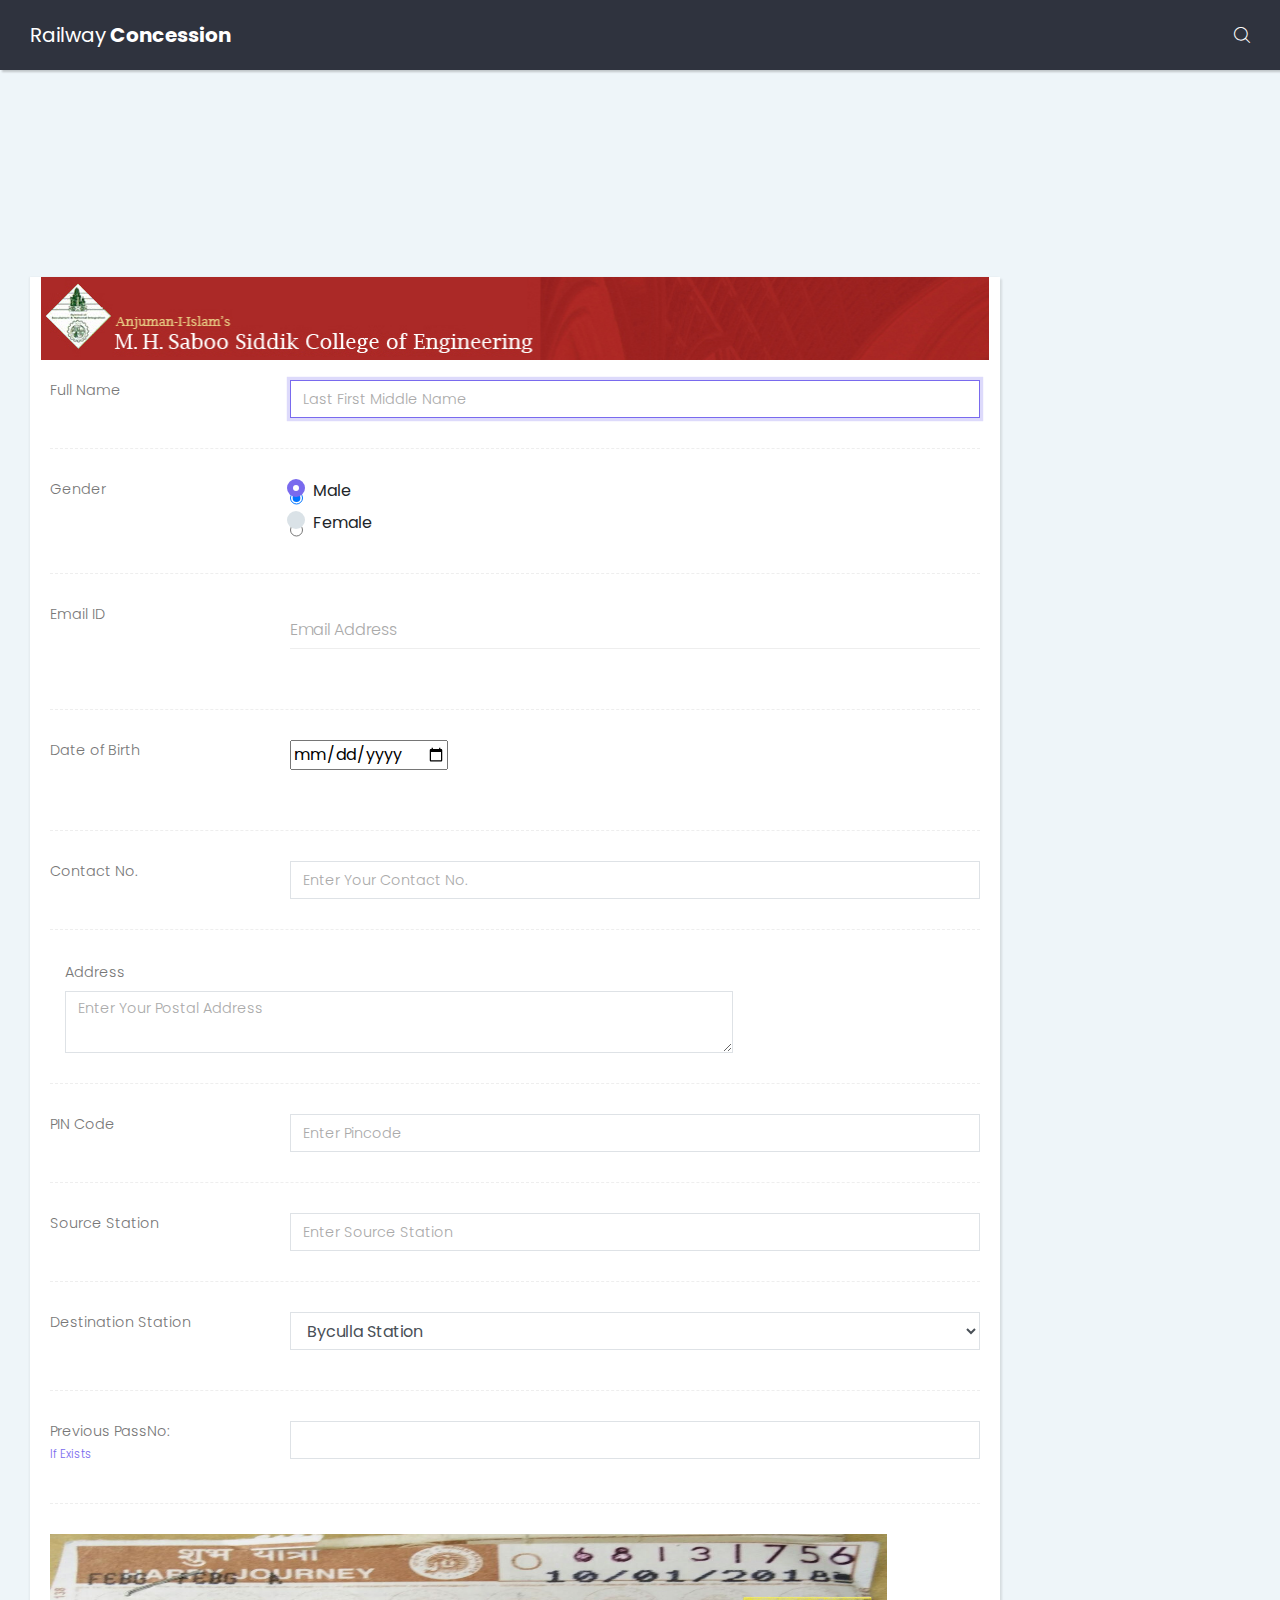
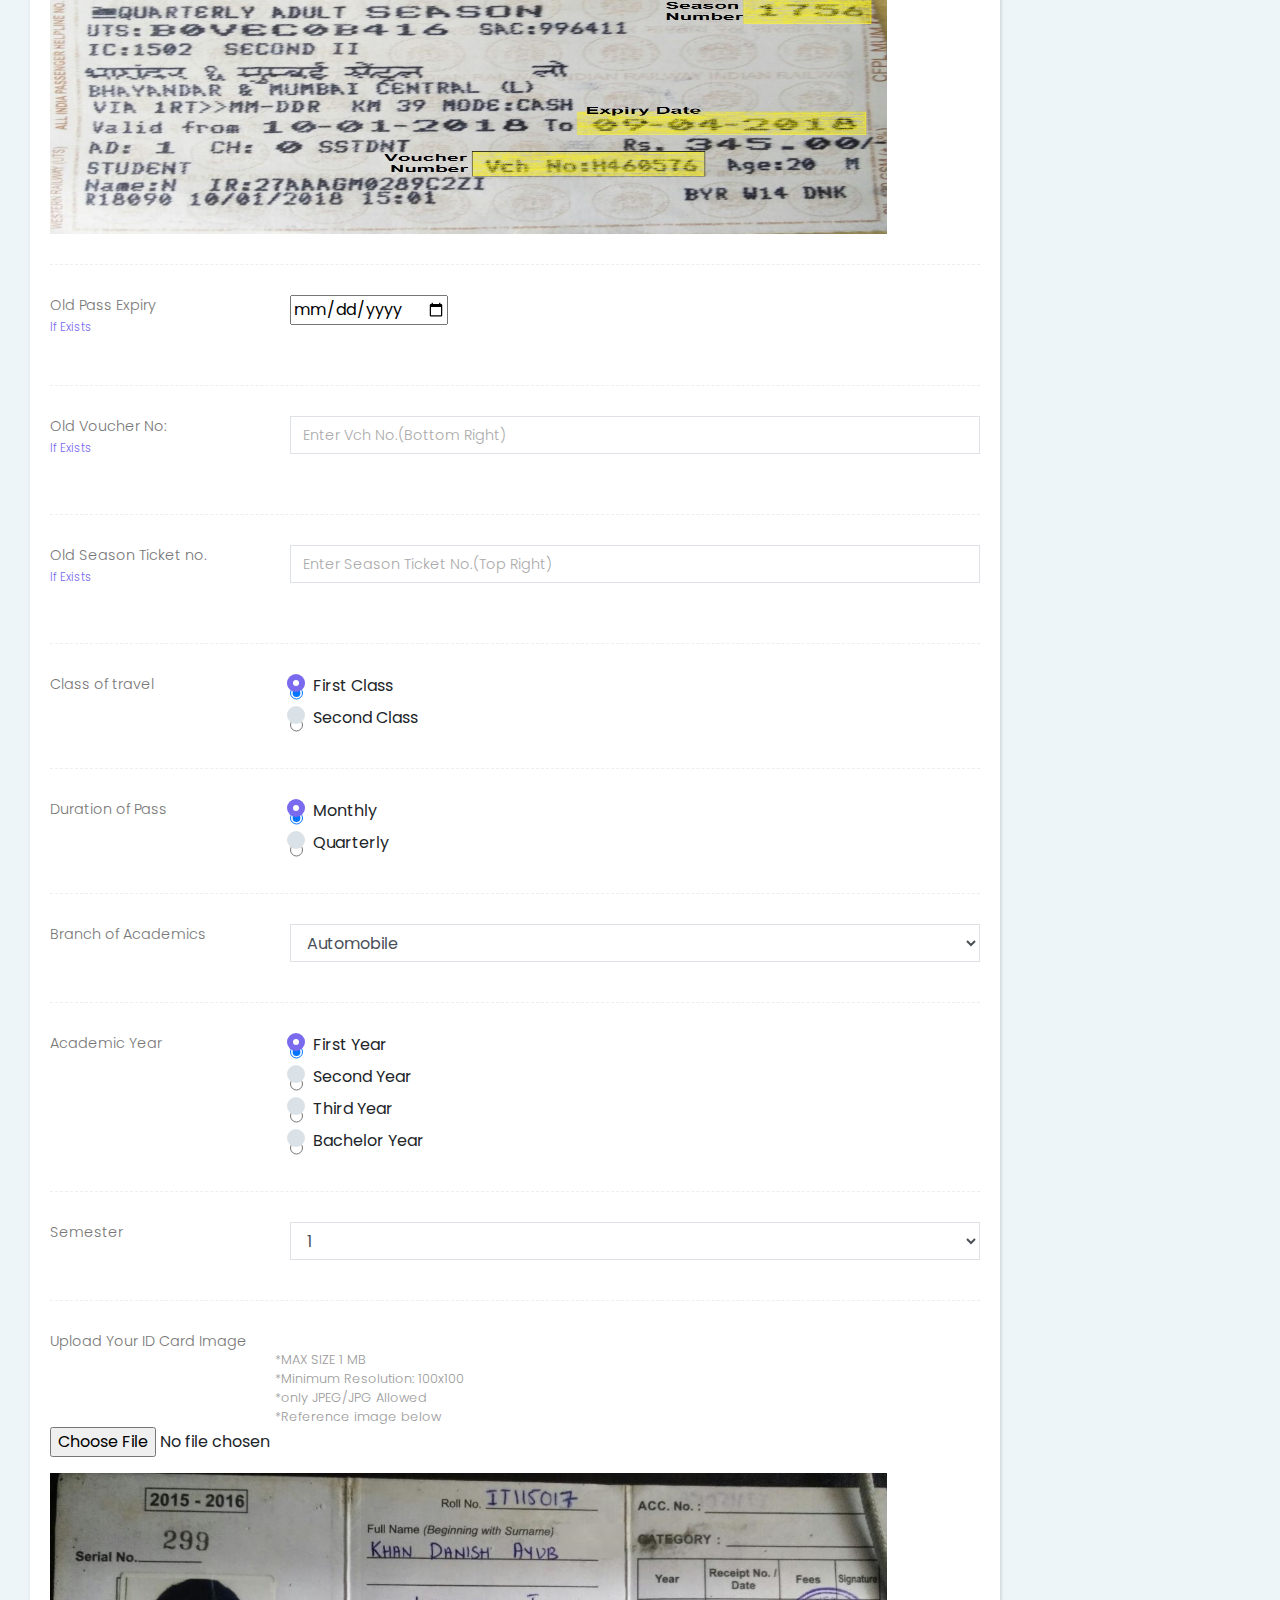
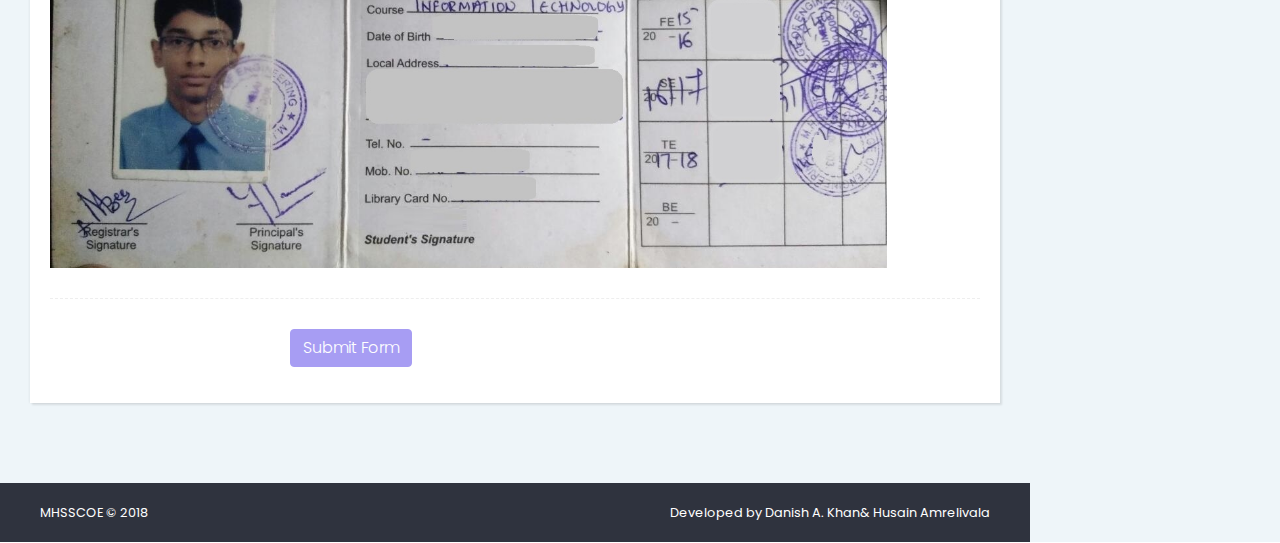
==== commit 4ab75bc2: "Add files via upload" ====
--- a/index.html
+++ b/index.html
@@ -1,348 +1,404 @@
-<!DOCTYPE html>
-<html>
-  <head>
-    <meta charset="utf-8">
-    <meta http-equiv="X-UA-Compatible" content="IE=edge">
-    <title>Railway Concession Registration Form</title>
-    <meta name="description" content="">
-    <meta name="viewport" content="width=device-width, initial-scale=1, shrink-to-fit=no">
-    <meta name="robots" content="all,follow">
-    <!-- Bootstrap CSS-->
-    <link rel="stylesheet" href="vendor/bootstrap/css/bootstrap.min.css">
-    <!-- Font Awesome CSS-->
-    <link rel="stylesheet" href="vendor/font-awesome/css/font-awesome.min.css">
-    <!-- Fontastic Custom icon font-->
-    <link rel="stylesheet" href="css/fontastic.css">
-    <!-- Google fonts - Poppins -->
-    <link rel="stylesheet" href="https://fonts.googleapis.com/css?family=Poppins:300,400,700">
-    <!-- theme stylesheet-->
-    <link rel="stylesheet" href="css/style.default.css" id="theme-stylesheet">
-    <!-- Custom stylesheet - for your changes-->
-    <link rel="stylesheet" href="css/custom.css">
-    <!-- Favicon-->
-    <link rel="shortcut icon" href="img/favicon.ico">
-    <!-- Tweaks for older IEs--><!--[if lt IE 9]>
-        <script src="https://oss.maxcdn.com/html5shiv/3.7.3/html5shiv.min.js"></script>
-        <script src="https://oss.maxcdn.com/respond/1.4.2/respond.min.js"></script><![endif]-->
-  </head>
-  <body>
-    <div class="page">
-      <!-- Main Navbar-->
-      <header class="header">
-        <nav class="navbar">
-          <div class="container-fluid">
-            <div class="navbar-holder d-flex align-items-center justify-content-between">
-              <!-- Navbar Header-->
-              <div class="navbar-header">
-                <!-- Navbar Brand -->
-				<a href="index.html" class="navbar-brand d-none d-sm-inline-block">
-                  <div class="brand-text d-none d-lg-inline-block"><span>Railway </span><strong> Concession</strong></div>
-                  <div class="brand-text d-none d-sm-inline-block d-lg-none"><strong>Concession Form</strong></div></a>
-              </div>
-            </div>
-          </div>
-        </nav>
-      </header>
-      <div class="page-content d-flex align-items-stretch"> 
-
-        <div class="content-inner">
-
-          <!-- Forms Section-->
-          <section class="forms"> 
-            <div class="container-fluid">
-              <div class="row">
-                <!-- Form Elements -->
-                <div class="col-lg-12">
-                  <div class="card">
-                    
-                      <img src="mhsccoe.jpg" alt="MHSSCOE Logo" align="middle" style="pointer-events: none; display:block; margin:0 auto;max-width:948px; width:100%; ">
-                    
-                    <div class="card-body">
-                      <form action="profile.php" method="POST" enctype="multipart/form-data" class="form-horizontal">
-                        <div class="form-group row">
-                          <label class="col-sm-3 form-control-label">Full Name</label>
-                          <div class="col-sm-9">
-                            <input type="text" name="name" class="form-control" id="name" placeholder="Last First Middle Name" required autofocus/></li>
-                          </div>
-                        </div>
-						
-						<div class="line"></div>
-						
-						<div class="form-group row">
-                          <label class="col-sm-3 form-control-label">Gender</label>
-                          <div class="col-sm-9">
-                            <div class="i-checks">
-                              <input id="radioCustom1" type="radio"  checked="" value="0" name="gender" class="radio-template">
-                              <label for="radioCustom1">Male</label>
-                            </div>
-                            <div class="i-checks">
-                              <input id="radioCustom2" type="radio" value="1" name="gender" class="radio-template">
-                              <label for="radioCustom2">Female</label>
-                            </div>
-                          </div>
-                        </div>
-						
-                        <div class="line"> </div>
-                        
-						<div class="row">
-                          <label class="col-sm-3 form-control-label">Email ID</label>
-                          <div class="col-sm-9">
-                            <div class="form-group-material">
-                              <input id="register-email" type="email" name="email" required class="input-material">
-                              <label for="register-email" class="label-material">Email Address      </label>
-                            </div>
-						  </div>
-						</div>
-						<div class="line"></div>
-						
-						<div class="row">
-                          <label class="col-sm-3 form-control-label">Date of Birth </label>
-                          <div class="col-sm-9">
-                            <div class="form-group-material">
-                              <input type="date" name="dob" required/>
-                            </div>
-						  </div>
-						</div>
-						<div class="line"></div>						
-						
-                        <div class="row">
-                          <label class="col-sm-3 form-control-label">Contact No.</label>
-                          <div class="col-sm-9">
-                            <input type="number" name="contact" placeholder="Enter Your Contact No." maxlength="10" class="form-control" required>
-                          </div>
-                        </div>
-                        
-						<div class="line"></div>
-						
-                          <label class="col-sm-3 form-control-label">Address</label>
-                          <div class="col-sm-9">
-                            <textarea name="address" class="form-control" placeholder="Enter Your Postal Address" required ></textarea>
-                          </div>
-						  
-						<div class="line"></div>						
-						
-                        <div class="row">
-                          <label class="col-sm-3 form-control-label">PIN Code</label>
-                          <div class="col-sm-9">
-                            <input type="number" name="pincode" maxlength="6" placeholder="Enter Pincode" class="form-control" required />
-                          </div>
-                        </div>
-						
-						<div class="line"></div>						
-						
-                        <div class="row">
-                          <label class="col-sm-3 form-control-label">Source Station</label>
-                          <div class="col-sm-9">
-                            <input type="text" name="source" maxlength="30" placeholder="Enter Source Station" class="form-control" required />
-                          </div>
-                        </div>
-						
-						<div class="line"></div>
-                        
-						<div class="form-group row">
-                          <label class="col-sm-3 form-control-label">Destination Station</label>
-                          <div class="col-sm-9 select">
-                            <select name="destination" class="form-control">
-                              <option>Byculla Station</option>
-                              <option>Sandhurst Road Station</option>
-                              <option>Dockyard Road</option>
-                              <option>Mumbai Central</option>
-                            </select>
-                          </div>
-						 </div>
-						
-						<div class="line"></div>
-						
-                        <div class="form-group row">
-                          <label class="col-sm-3 form-control-label">Previous PassNo:<br/><small class="text-primary">If Exists</small></label>
-                          <div class="col-sm-9">
-                            <input type="text" name="passno" class="form-control" id="passno" placeholder="" /></li>
-                          </div>
-                        </div>
-						
-						<div class="line"></div>
-						
-						<img src="Railway Pass.jpeg" width=90% height="300px">
-						
-						<div class="line"></div>
-						
-						<div class="row">
-                          <label class="col-sm-3 form-control-label">Old Pass Expiry </label>
-                          <div class="col-sm-9">
-                            <div class="form-group-material">
-                              <input type="date" name="pass_end"/>
-                            </div>
-						  </div>
-						</div>
-						
-						<div class="line"></div>
-						
-						<div class="row">
-                          <label class="col-sm-3 form-control-label">Old Voucher No: </label>
-                          <div class="col-sm-9">
-                            <div class="form-group-material">
-                              <input type='text' name='voucher' placeholder='Enter Vch No.(Bottom Right)' class="form-control"/>
-                            </div>
-						  </div>
-						</div>
-						
-						<div class="line"></div>
-						
-						<div class="row">
-                          <label class="col-sm-3 form-control-label">Old Season Ticket no. </label>
-                          <div class="col-sm-9">
-                            <div class="form-group-material">
-                              <input type='number' maxlength='4' name='season' placeholder='Enter Season Ticket No.(Top Right)' class="form-control" />
-                            </div>
-						  </div>
-						</div>						
-						
-						<div class="line"></div>
-						
-						<div class="form-group row">
-                          <label class="col-sm-3 form-control-label">Class of travel</label>
-                          <div class="col-sm-9">
-                            <div class="i-checks">
-                              <input id="radioCustom1" type="radio"  checked="" value="First" name="classof" class="radio-template">
-                              <label for="radioCustom1">First Class</label>
-                            </div>
-                            <div class="i-checks">
-                              <input id="radioCustom2" type="radio" value="Second" name="classof" class="radio-template">
-                              <label for="radioCustom2">Second Class</label>
-                            </div>
-                          </div>
-                        </div>
-						
-						<div class="line"></div>
-						
-						<div class="form-group row">
-                          <label class="col-sm-3 form-control-label">Duration of Pass</label>
-                          <div class="col-sm-9">
-                            <div class="i-checks">
-                              <input id="radioCustom1" type="radio"  checked="" value="Monthly" name="duration" class="radio-template" required>
-                              <label for="radioCustom1">Monthly</label>
-                            </div>
-                            <div class="i-checks">
-                              <input id="radioCustom2" type="radio" value="Quarterly" name="duration" class="radio-template" required>
-                              <label for="radioCustom2">Quarterly</label>
-                            </div>
-                          </div>
-                        </div>
-						
-						<div class="line"></div>
-                        
-						<div class="form-group row">
-                          <label class="col-sm-3 form-control-label">Branch of Academics</label>
-                          <div class="col-sm-9 select">
-                            <select name="branch" class="form-control" required>
-                              <option>Automobile</option>
-                              <option>Civil</option>
-                              <option>Computer Science</option>
-                              <option>Electronics Engineering</option>
-							  <option>Electronics & Telecommunications</option>
-							  <option>Information Technology</option>
-							  <option>Mechanical</option>
-                            </select>
-                          </div>
-						</div>
-						
-				<div class="line"></div>
-						
-						<div class="form-group row">
-                          <label class="col-sm-3 form-control-label">Academic Year</label>
-                          <div class="col-sm-9">
-                            <div class="i-checks">
-                              <input id="radioCustom1" type="radio"  checked="" value="F.E" name="year" class="radio-template" required>
-                              <label for="radioCustom1">First Year</label>
-                            </div>
-                            <div class="i-checks">
-                              <input id="radioCustom2" type="radio" value="S.E" name="year" class="radio-template" required>
-                              <label for="radioCustom2">Second Year</label>
-                            </div>
-							<div class="i-checks">
-                              <input id="radioCustom2" type="radio" value="T.E" name="year" class="radio-template" required>
-                              <label for="radioCustom3">Third Year</label>
-                            </div>
-							<div class="i-checks">
-                              <input id="radioCustom2" type="radio" value="B.E" name="year" class="radio-template" required>
-                              <label for="radioCustom4">Bachelor Year</label>
-                            </div>
-                          </div>
-                        </div>
-						
-						<div class="line"></div>
-                        
-						<div class="form-group row">
-                          <label class="col-sm-3 form-control-label">Semester</label>
-                          <div class="col-sm-9 select">
-                            <select name="semester" class="form-control" required>
-	<option>1</option>
-	<option>2</option>
-	<option>3</option>
-	<option>4</option>
-	<option>5</option>
-	<option>6</option>
-	<option>7</option>
-	<option>8</option>
-                            </select>
-                          </div>
-						</div>
-						
-						<div class="line"></div>
-						
-                        <div class="form-group row">
-                          <label for="fileInput" class="col-sm-3 form-control-label">Upload Your ID Card Image</label><br>
-						  <small>
-						  *Size less than 0.5MB <br/>*Minimum Image Resolution widthxheight : 500x300<br>
-						  *Reference image below
-						  </small>
-						  
-                          <div class="col-sm-9">
-                            <input id="fileInput" type="file" name="UploadImage" class="form-control-file">
-                          </div>
-                        </div>
-						
-						<img src="Card.jpeg" width=90%/>
-				
-				<div class="line"></div>
-
-                        <div class="form-group row">
-                          <div class="col-sm-4 offset-sm-3">
-                            <button type="submit" class="btn btn-primary" name="submit" id="submit_form" value="Submit Form">Submit Form</button>
-                          </div>
-                        </div>
-                      </form>
-                    </div>
-                  </div>
-                </div>
-              </div>
-            </div>
-          </section>
-          <!-- Page Footer-->
-          <footer class="main-footer">
-            <div class="container-fluid">
-              <div class="row">
-                <div class="col-sm-6">
-                  <p>MHSSCOE &copy; 2018</p>
-                </div>
-                <div class="col-sm-6 text-right">
-                  <p>Powered by <a href="http://psychocodes.in" class="external">Psychocodes.in</a></p>
-                  <!-- Please do not remove the backlink to us unless you support further theme's development at https://bootstrapious.com/donate. It is part of the license conditions. Thank you for understanding :)-->
-                </div>
-              </div>
-            </div>
-          </footer>
-        </div>
-      </div>
-    </div>
-    <!-- JavaScript files-->
-    <script src="vendor/jquery/jquery.min.js"></script>
-    <script src="vendor/popper.js/umd/popper.min.js"> </script>
-    <script src="vendor/bootstrap/js/bootstrap.min.js"></script>
-    <script src="vendor/jquery.cookie/jquery.cookie.js"> </script>
-    <script src="vendor/chart.js/Chart.min.js"></script>
-    <script src="vendor/jquery-validation/jquery.validate.min.js"></script>
-    <!-- Main File-->
-    <script src="js/front.js"></script>
-  </body>
+<!DOCTYPE html>
+<html>
+  <head>
+    <meta charset="utf-8">
+    <meta http-equiv="X-UA-Compatible" content="IE=edge">
+    <title>Railway Concession Registration Form</title>
+    <meta name="description" content="">
+    <meta name="viewport" content="width=device-width, initial-scale=1, shrink-to-fit=no">
+    <meta name='author' content='Danish Ayub Khan'>
+    <meta name="robots" content="all,follow">
+    <!-- Bootstrap CSS-->
+    <link rel="stylesheet" href="vendor/bootstrap/css/bootstrap.min.css">
+    <!-- Font Awesome CSS-->
+    <link rel="stylesheet" href="vendor/font-awesome/css/font-awesome.min.css">
+    <!-- Fontastic Custom icon font-->
+    <link rel="stylesheet" href="css/fontastic.css">
+    <!-- Google fonts - Poppins -->
+    <link rel="stylesheet" href="https://fonts.googleapis.com/css?family=Poppins:300,400,700">
+    <!-- theme stylesheet-->
+    <link rel="stylesheet" href="css/style.default.css" id="theme-stylesheet">
+    <!-- Custom stylesheet - for your changes-->
+    <link rel="stylesheet" href="css/custom.css">
+    <!-- Favicon-->
+    <link rel="shortcut icon" href="img/favicon.ico">
+    <!-- Tweaks for older IEs--><!--[if lt IE 9]>
+        <script src="https://oss.maxcdn.com/html5shiv/3.7.3/html5shiv.min.js"></script>
+        <script src="https://oss.maxcdn.com/respond/1.4.2/respond.min.js"></script><![endif]-->
+  </head>
+  <body>
+    <div class="page">
+      <!-- Main Navbar-->
+      <header class="header">
+        <nav class="navbar">
+		  <!-- Search Box-->
+          <div class="search-box">
+            <button class="dismiss"><i class="icon-close"></i></button>
+            <form id="searchForm" action="studentsearch.php" name="search_s" method="POST">
+              <input type="search" name="email_id" placeholder="Check Status of your form by Email ID...." class="form-control">
+            </form>
+          </div>
+          <div class="container-fluid">
+            <div class="navbar-holder d-flex align-items-center justify-content-between">
+              <!-- Navbar Header-->
+              <div class="navbar-header">
+                <!-- Navbar Brand -->
+				<a href="index.html" class="navbar-brand d-none d-sm-inline-block">
+                  <div class="brand-text d-none d-lg-inline-block"><span>Railway </span><strong> Concession</strong></div>
+                  <div class="brand-text d-none d-sm-inline-block d-lg-none"><strong>Concession Form</strong></div></a>
+              </div>
+			  <!-- Navbar Menu -->
+              <ul class="nav-menu list-unstyled d-flex flex-md-row align-items-md-center">
+				
+				<!-- Search-->
+                <li class="nav-item d-flex align-items-center"><a id="search" href="#"><i class="icon-search"></i></a></li>
+
+              </ul>
+            </div>
+          </div>
+        </nav>
+      </header>
+      <div class="page-content d-flex align-items-stretch"> 
+
+        <div class="content-inner">
+
+          <!-- Forms Section-->
+          <section class="forms"> 
+            <div class="container-fluid">
+              <div class="row">
+                <!-- Form Elements -->
+                <div class="col-lg-12">
+				<iframe style="text-align:center;" width="100%" src="https://www.youtube.com/embed/xfNbu190YBA" frameborder="0" allow="autoplay; encrypted-media" allowfullscreen>
+				<a href="https://www.youtube.com/embed/xfNbu190YBA">Guide to Railcon</a>
+				</iframe>
+                  <div class="card">
+                    
+                      <img src="mhsccoe.jpg" alt="MHSSCOE Logo" align="middle" style="pointer-events: none; display:block; margin:0 auto;max-width:948px; width:100%; ">
+                    
+                    <div class="card-body">
+                      <form action="" method="POST" enctype="multipart/form-data" class="form-horizontal">
+                        <div class="form-group row">
+                          <label class="col-sm-3 form-control-label">Full Name</label>
+                          <div class="col-sm-9">
+                            <input type="text" name="name" class="form-control" id="name" placeholder="Last First Middle Name" required autofocus/></li>
+                          </div>
+                        </div>
+						
+						<div class="line"></div>
+						
+						<div class="form-group row">
+                          <label class="col-sm-3 form-control-label">Gender</label>
+                          <div class="col-sm-9">
+                            <div class="i-checks">
+                              <input id="radioCustom1" type="radio"  checked="" value="0" name="gender" class="radio-template">
+                              <label for="radioCustom1">Male</label>
+                            </div>
+                            <div class="i-checks">
+                              <input id="radioCustom2" type="radio" value="1" name="gender" class="radio-template">
+                              <label for="radioCustom2">Female</label>
+                            </div>
+                          </div>
+                        </div>
+						
+                        <div class="line"> </div>
+                        
+						<div class="row">
+                          <label class="col-sm-3 form-control-label">Email ID</label>
+                          <div class="col-sm-9">
+                            <div class="form-group-material">
+                              <input id="register-email" type="email" name="email" required class="input-material">
+                              <label for="register-email" class="label-material">Email Address      </label>
+                            </div>
+						  </div>
+						</div>
+						<div class="line"></div>
+						
+						<div class="row">
+                          <label class="col-sm-3 form-control-label">Date of Birth </label>
+                          <div class="col-sm-9">
+                            <div class="form-group-material">
+                              <input type="date" name="dob" required/>
+                            </div>
+						  </div>
+						</div>
+						<div class="line"></div>						
+						
+                        <div class="row">
+                          <label class="col-sm-3 form-control-label">Contact No.</label>
+                          <div class="col-sm-9">
+                            <input type="number" name="contact" placeholder="Enter Your Contact No." maxlength="10" class="form-control" required>
+                          </div>
+                        </div>
+                        
+						<div class="line"></div>
+						
+                          <label class="col-sm-3 form-control-label">Address</label>
+                          <div class="col-sm-9">
+                            <textarea name="address" class="form-control" placeholder="Enter Your Postal Address" required ></textarea>
+                          </div>
+						  
+						<div class="line"></div>						
+						
+                        <div class="row">
+                          <label class="col-sm-3 form-control-label">PIN Code</label>
+                          <div class="col-sm-9">
+                            <input type="number" name="pincode" maxlength="6" placeholder="Enter Pincode" class="form-control" required />
+                          </div>
+                        </div>
+						
+						<div class="line"></div>						
+						
+                        <div class="row">
+                          <label class="col-sm-3 form-control-label">Source Station</label>
+                          <div class="col-sm-9">
+                            <input type="text" name="source" maxlength="30" placeholder="Enter Source Station" class="form-control" required />
+                          </div>
+                        </div>
+						
+						<div class="line"></div>
+                        
+						<div class="form-group row">
+                          <label class="col-sm-3 form-control-label">Destination Station</label>
+                          <div class="col-sm-9 select">
+                            <select name="destination" class="form-control">
+                              <option>Byculla Station</option>
+                              <option>Sandhurst Road Station</option>
+                              <option>Dockyard Road</option>
+                              <option>Mumbai Central</option>
+                            </select>
+                          </div>
+						 </div>
+						
+						<div class="line"></div>
+						
+                        <div class="form-group row">
+                          <label class="col-sm-3 form-control-label">Previous PassNo:<br/><small class="text-primary">If Exists</small></label>
+                          <div class="col-sm-9">
+                            <input type="text" name="passno" class="form-control" id="passno" placeholder="" /></li>
+                          </div>
+                        </div>
+						
+						<div class="line"></div>
+						
+						<img src="Railway Pass.jpeg" width=90% height="300px">
+						
+						<div class="line"></div>
+						
+						<div class="row">
+                          <label class="col-sm-3 form-control-label">Old Pass Expiry <br> <small class="text-primary">If Exists</small></label>
+                          <div class="col-sm-9">
+                            <div class="form-group-material">
+                              <input type="date" name="pass_end"/>
+                            </div>
+						  </div>
+						</div>
+						
+						<div class="line"></div>
+						
+						<div class="row">
+                          <label class="col-sm-3 form-control-label">Old Voucher No:<br><small class="text-primary">If Exists</small> </label>
+                          <div class="col-sm-9">
+                            <div class="form-group-material">
+                              <input type='text' name='voucher' placeholder='Enter Vch No.(Bottom Right)' class="form-control"/>
+                            </div>
+						  </div>
+						</div>
+						
+						<div class="line"></div>
+						
+						<div class="row">
+                          <label class="col-sm-3 form-control-label">Old Season Ticket no. <br><small class="text-primary">If Exists</small></label>
+                          <div class="col-sm-9">
+                            <div class="form-group-material">
+                              <input type='number' maxlength='4' name='season' placeholder='Enter Season Ticket No.(Top Right)' class="form-control" />
+                            </div>
+						  </div>
+						</div>						
+						
+						<div class="line"></div>
+						
+						<div class="form-group row">
+                          <label class="col-sm-3 form-control-label">Class of travel</label>
+                          <div class="col-sm-9">
+                            <div class="i-checks">
+                              <input id="radioCustom1" type="radio"  checked="" value="First" name="classof" class="radio-template">
+                              <label for="radioCustom1">First Class</label>
+                            </div>
+                            <div class="i-checks">
+                              <input id="radioCustom2" type="radio" value="Second" name="classof" class="radio-template">
+                              <label for="radioCustom2">Second Class</label>
+                            </div>
+                          </div>
+                        </div>
+						
+						<div class="line"></div>
+						
+						<div class="form-group row">
+                          <label class="col-sm-3 form-control-label">Duration of Pass</label>
+                          <div class="col-sm-9">
+                            <div class="i-checks">
+                              <input id="radioCustom1" type="radio"  checked="" value="Monthly" name="duration" class="radio-template" required>
+                              <label for="radioCustom1">Monthly</label>
+                            </div>
+                            <div class="i-checks">
+                              <input id="radioCustom2" type="radio" value="Quarterly" name="duration" class="radio-template" required>
+                              <label for="radioCustom2">Quarterly</label>
+                            </div>
+                          </div>
+                        </div>
+						
+						<div class="line"></div>
+                        
+						<div class="form-group row">
+                          <label class="col-sm-3 form-control-label">Branch of Academics</label>
+                          <div class="col-sm-9 select">
+                            <select name="branch" class="form-control" required>
+                              <option>Automobile</option>
+                              <option>Civil</option>
+                              <option>Computer Science</option>
+                              <option>Electronics Engineering</option>
+							  <option>Electronics & Telecommunications</option>
+							  <option>Information Technology</option>
+							  <option>Mechanical</option>
+                            </select>
+                          </div>
+						</div>
+						
+				<div class="line"></div>
+						
+						<div class="form-group row">
+                          <label class="col-sm-3 form-control-label">Academic Year</label>
+                          <div class="col-sm-9">
+                            <div class="i-checks">
+                              <input id="radioCustom1" type="radio"  checked="" value="F.E" name="year" class="radio-template" required>
+                              <label for="radioCustom1">First Year</label>
+                            </div>
+                            <div class="i-checks">
+                              <input id="radioCustom2" type="radio" value="S.E" name="year" class="radio-template" required>
+                              <label for="radioCustom2">Second Year</label>
+                            </div>
+							<div class="i-checks">
+                              <input id="radioCustom2" type="radio" value="T.E" name="year" class="radio-template" required>
+                              <label for="radioCustom3">Third Year</label>
+                            </div>
+							<div class="i-checks">
+                              <input id="radioCustom2" type="radio" value="B.E" name="year" class="radio-template" required>
+                              <label for="radioCustom4">Bachelor Year</label>
+                            </div>
+                          </div>
+                        </div>
+						
+						<div class="line"></div>
+                        
+						<div class="form-group row">
+                          <label class="col-sm-3 form-control-label">Semester</label>
+                          <div class="col-sm-9 select">
+                            <select name="semester" class="form-control" required>
+	<option>1</option>
+	<option>2</option>
+	<option>3</option>
+	<option>4</option>
+	<option>5</option>
+	<option>6</option>
+	<option>7</option>
+	<option>8</option>
+                            </select>
+                          </div>
+						</div>
+						
+						<div class="line"></div>
+						
+                        <div class="form-group row">
+                          <label for="fileInput" class="col-sm-3 form-control-label">Upload Your ID Card Image</label><br>
+						  <small>
+						  <br>*MAX SIZE 1 MB 
+						  <br>*Minimum Resolution: 100x100 
+						  <br>*only JPEG/JPG Allowed
+						  <br>*Reference image below
+						  </small>
+						  
+                          <div class="col-sm-9">
+                            <input id="fileInput" type="file" name="UploadImage" class="form-control-file" required>
+							<p id="error1" style="display:none; color:#FF0000;">
+							Invalid Image Format! Image Format Must Be JPG, JPEG.
+							</p>
+							<p id="error2" style="display:none; color:#FF0000;">
+							Maximum File Size Limit is 1MB.
+							</p>
+                          </div>
+                        </div>
+						
+						<img src="Card.jpeg" width=90%/>
+				
+				<div class="line"></div>
+
+                        <div class="form-group row">
+                          <div class="col-sm-4 offset-sm-3">
+                            <button type="submit" class="btn btn-primary" name="submit" id="submit_form" value="Submit Form">Submit Form</button>
+                          </div>
+                        </div>
+                      </form>
+                    </div>
+                  </div>
+                </div>
+              </div>
+            </div>
+          </section>
+          <!-- Page Footer-->
+          <footer class="main-footer">
+            <div class="container-fluid">
+              <div class="row">
+                <div class="col-sm-6">
+                  <p> <a href="mhssce.ac.in">MHSSCOE &copy; 2018 </a> </p>
+                </div>
+                <div class="col-sm-6 text-right">
+				  <p>Developed by <a href="www.linkedin.com/in/danishayubkhan">Danish A. Khan </a>& <a href="https://www.linkedin.com/in/husain-amreliwala-121b5312b/">Husain Amrelivala</a></p>
+                  <!--<p>Powered <a href="http://psychocodes.in" class="external">Psychocodes.in</a></p>-->
+
+                </div>
+              </div>
+            </div>
+          </footer>
+        </div>
+      </div>
+    </div>
+    <!-- JavaScript files-->
+    <script src="vendor/jquery/jquery.min.js"></script>
+    <script src="vendor/popper.js/umd/popper.min.js"> </script>
+    <script src="vendor/bootstrap/js/bootstrap.min.js"></script>
+    <script src="vendor/jquery.cookie/jquery.cookie.js"> </script>
+    <script src="vendor/chart.js/Chart.min.js"></script>
+    <script src="vendor/jquery-validation/jquery.validate.min.js"></script>
+	<script>
+	$('button[type="submit"]').prop("disabled", true);
+var a=0;
+//binds to onchange event of your input field
+$('#fileInput').bind('change', function() {
+if ($('button:submit').attr('disabled',false)){
+	$('button:submit').attr('disabled',true);
+	}
+var ext = $('#fileInput').val().split('.').pop().toLowerCase();
+if ($.inArray(ext, ['jpg','jpeg']) == -1){
+	$('#error1').slideDown("slow");
+	$('#error2').slideUp("slow");
+	a=0;
+	}else{
+	var picsize = (this.files[0].size);
+	if (picsize > 1000000){
+	$('#error2').slideDown("slow");
+	a=0;
+	}else{
+	a=1;
+	$('#error2').slideUp("slow");
+	}
+	$('#error1').slideUp("slow");
+	if (a==1){
+		$('button:submit').attr('disabled',false);
+		}
+}
+});
+	</script>
+    <!-- Main File-->
+    <script src="js/front.js"></script>
+  </body>
 </html>--- a/css/fontastic.css
+++ b/css/fontastic.css
@@ -0,0 +1,121 @@
+@charset "UTF-8";
+
+@font-face {
+  font-family: "dashboard";
+  src:url("../fonts/dashboard.eot");
+  src:url("../fonts/dashboard.eot?#iefix") format("embedded-opentype"),
+    url("../fonts/dashboard.woff") format("woff"),
+    url("../fonts/dashboard.ttf") format("truetype"),
+    url("../fonts/dashboard.svg#dashboard") format("svg");
+  font-weight: normal;
+  font-style: normal;
+
+}
+
+[data-icon]:before {
+  font-family: "dashboard" !important;
+  content: attr(data-icon);
+  font-style: normal !important;
+  font-weight: normal !important;
+  font-variant: normal !important;
+  text-transform: none !important;
+  speak: none;
+  line-height: 1;
+  -webkit-font-smoothing: antialiased;
+  -moz-osx-font-smoothing: grayscale;
+}
+
+[class^="icon-"]:before,
+[class*=" icon-"]:before {
+  font-family: "dashboard" !important;
+  font-style: normal !important;
+  font-weight: normal !important;
+  font-variant: normal !important;
+  text-transform: none !important;
+  speak: none;
+  line-height: 1;
+  -webkit-font-smoothing: antialiased;
+  -moz-osx-font-smoothing: grayscale;
+}
+
+.icon-home:before {
+  content: "\62";
+}
+.icon-form:before {
+  content: "\61";
+}
+.icon-list:before {
+  content: "\63";
+}
+.icon-presentation:before {
+  content: "\65";
+}
+.icon-bill:before {
+  content: "\66";
+}
+.icon-check:before {
+  content: "\67";
+}
+.icon-list-1:before {
+  content: "\68";
+}
+.icon-padnote:before {
+  content: "\69";
+}
+.icon-pencil-case:before {
+  content: "\6a";
+}
+.icon-user:before {
+  content: "\6b";
+}
+.icon-bars:before {
+  content: "\6c";
+}
+.icon-line-chart:before {
+  content: "\70";
+}
+.icon-flask:before {
+  content: "\6d";
+}
+.icon-grid:before {
+  content: "\6e";
+}
+.icon-picture:before {
+  content: "\6f";
+}
+.icon-website:before {
+  content: "\71";
+}
+.icon-screen:before {
+  content: "\72";
+}
+.icon-interface-windows:before {
+  content: "\73";
+}
+.icon-clock:before {
+  content: "\74";
+}
+.icon-rss-feed:before {
+  content: "\75";
+}
+.icon-mail:before {
+  content: "\64";
+}
+.icon-ios-email-outline:before {
+  content: "\76";
+}
+.icon-paper-airplane:before {
+  content: "\77";
+}
+.icon-ios-email:before {
+  content: "\78";
+}
+.icon-page:before {
+  content: "\41";
+}
+.icon-close:before {
+  content: "\79";
+}
+.icon-search:before {
+  content: "\7a";
+}
--- a/css/style.default.css
+++ b/css/style.default.css
@@ -0,0 +1,3432 @@
+/*
+==========================================================
+==========================================================
+
+Bootstrap 4 Admin Template
+
+https://bootstrapious.com/p/admin-template
+
+==========================================================
+==========================================================
+*/
+/*
+* ==========================================================
+*     GENERAL STYLES
+* ==========================================================
+*/
+body {
+  overflow-x: hidden;
+}
+
+a,
+i,
+span {
+  display: inline-block;
+  text-decoration: none;
+  -webkit-transition: all 0.3s;
+  transition: all 0.3s;
+}
+
+a:hover, a:focus,
+i:hover,
+i:focus,
+span:hover,
+span:focus {
+  text-decoration: none;
+}
+
+section {
+  padding: 50px 0;
+}
+
+canvas {
+  -webkit-user-select: none;
+  -moz-user-select: none;
+  -ms-user-select: none;
+  user-select: none;
+}
+
+.container-fluid {
+  padding: 0 30px;
+}
+
+@media (max-width: 575px) {
+  .container-fluid {
+    padding: 0 15px;
+  }
+}
+
+header.page-header {
+  padding: 20px 0;
+}
+
+table {
+  font-size: 0.9em;
+  color: #666;
+}
+
+.card-close {
+  position: absolute;
+  top: 15px;
+  right: 15px;
+}
+
+.card-close .dropdown-toggle {
+  color: #999;
+  background: none;
+  border: none;
+}
+
+.card-close .dropdown-toggle:after {
+  display: none;
+}
+
+.card-close .dropdown-menu {
+  border: none;
+  min-width: auto;
+  font-size: 0.9em;
+  border-radius: 0;
+  -webkit-box-shadow: 3px 3px 3px rgba(0, 0, 0, 0.1), -2px -2px 3px rgba(0, 0, 0, 0.1);
+  box-shadow: 3px 3px 3px rgba(0, 0, 0, 0.1), -2px -2px 3px rgba(0, 0, 0, 0.1);
+}
+
+.card-close .dropdown-menu a {
+  color: #999 !important;
+}
+
+.card-close .dropdown-menu a:hover {
+  background: #796AEE;
+  color: #fff !important;
+}
+
+.card-close .dropdown-menu a i {
+  margin-right: 10px;
+  -webkit-transition: none;
+  transition: none;
+}
+
+.content-inner {
+  position: relative;
+  width: calc(100% - 250px);
+  min-height: calc(100vh - 70px);
+  padding-bottom: 60px;
+}
+
+.content-inner.active {
+  width: calc(100% - 90px);
+}
+
+.page-header {
+  background: #fff;
+  padding: 20px;
+  -webkit-box-shadow: 2px 2px 2px rgba(0, 0, 0, 0.1);
+  box-shadow: 2px 2px 2px rgba(0, 0, 0, 0.1);
+  position: relative;
+  z-index: 8;
+}
+
+*[class*="icon-"] {
+  -webkit-transform: translateY(3px);
+  transform: translateY(3px);
+}
+
+button,
+input {
+  outline: none !important;
+}
+
+.card {
+  margin-bottom: 30px;
+  -webkit-box-shadow: 2px 2px 2px rgba(0, 0, 0, 0.1), -1px 0 2px rgba(0, 0, 0, 0.05);
+  box-shadow: 2px 2px 2px rgba(0, 0, 0, 0.1), -1px 0 2px rgba(0, 0, 0, 0.05);
+}
+
+.card-header {
+  -webkit-box-shadow: 2px 2px 2px rgba(0, 0, 0, 0.05);
+  box-shadow: 2px 2px 2px rgba(0, 0, 0, 0.05);
+}
+
+.card-header h1,
+.card-header h2,
+.card-header h3,
+.card-header h4,
+.card-header h5,
+.card-header h6 {
+  margin-bottom: 0;
+}
+
+.breadcrumb-holder {
+  background: #fff;
+}
+
+.breadcrumb {
+  background: #fff;
+  position: relative;
+  z-index: 7;
+  border-radius: 0;
+  padding: 15px 0;
+  margin-bottom: 0;
+}
+
+.breadcrumb li.breadcrumb-item {
+  color: #aaa;
+  font-weight: 300;
+}
+
+/*=== Helpers ===*/
+.text-bold {
+  font-weight: 700;
+}
+
+.text-small {
+  font-size: 0.9rem;
+}
+
+.text-xsmall {
+  font-size: 0.8rem;
+}
+
+.bg-red {
+  background: #ff7676 !important;
+  color: #fff;
+}
+
+.bg-red:hover {
+  color: #fff;
+}
+
+.bg-blue {
+  background: #85b4f2 !important;
+  color: #fff;
+}
+
+.bg-blue:hover {
+  color: #fff;
+}
+
+.bg-yellow {
+  background: #eef157 !important;
+  color: #fff;
+}
+
+.bg-yellow:hover {
+  color: #fff;
+}
+
+.bg-green {
+  background: #54e69d !important;
+  color: #fff;
+}
+
+.bg-green:hover {
+  color: #fff;
+}
+
+.bg-orange {
+  background: #ffc36d !important;
+  color: #fff;
+}
+
+.bg-orange:hover {
+  color: #fff;
+}
+
+.bg-violet {
+  background: #796AEE !important;
+  color: #fff;
+}
+
+.bg-violet:hover {
+  color: #fff;
+}
+
+.bg-gray {
+  background: #ced4da !important;
+}
+
+.bg-white {
+  background: #fff !important;
+}
+
+.text-red {
+  color: #ff7676;
+}
+
+.text-red:hover {
+  color: #ff7676;
+}
+
+.text-yellow {
+  color: #eef157;
+}
+
+.text-yellow:hover {
+  color: #eef157;
+}
+
+.text-green {
+  color: #54e69d;
+}
+
+.text-green:hover {
+  color: #54e69d;
+}
+
+.text-orange {
+  color: #ffc36d;
+}
+
+.text-orange:hover {
+  color: #ffc36d;
+}
+
+.text-violet {
+  color: #796AEE;
+}
+
+.text-violet:hover {
+  color: #796AEE;
+}
+
+.text-blue {
+  color: #85b4f2;
+}
+
+.text-blue:hover {
+  color: #85b4f2;
+}
+
+.text-gray {
+  color: #ced4da;
+}
+
+.text-gray:hover {
+  color: #ced4da;
+}
+
+.page {
+  background: #EEF5F9;
+}
+
+.page .text-white {
+  color: #fff;
+}
+
+.no-padding {
+  padding: 0 !important;
+}
+
+.no-padding-bottom {
+  padding-bottom: 0 !important;
+}
+
+.no-padding-top {
+  padding-top: 0 !important;
+}
+
+.no-margin {
+  margin: 0 !important;
+}
+
+.no-margin-bottom {
+  margin-bottom: 0 !important;
+}
+
+.no-margin-top {
+  margin-top: 0 !important;
+}
+
+.page {
+  overflow-x: hidden;
+}
+
+.has-shadow {
+  -webkit-box-shadow: 2px 2px 2px rgba(0, 0, 0, 0.1), -1px 0 2px rgba(0, 0, 0, 0.05);
+  box-shadow: 2px 2px 2px rgba(0, 0, 0, 0.1), -1px 0 2px rgba(0, 0, 0, 0.05);
+}
+
+.badge {
+  font-weight: 400;
+}
+
+.badge-rounded {
+  border-radius: 50px;
+}
+
+/*
+* ==========================================================
+*     SIDEBAR
+* ==========================================================
+*/
+nav.side-navbar {
+  background: #fff;
+  min-width: 250px;
+  max-width: 250px;
+  color: #686a76;
+  -webkit-box-shadow: 1px 1px 1px rgba(0, 0, 0, 0.1);
+  box-shadow: 1px 1px 1px rgba(0, 0, 0, 0.1);
+  z-index: 9;
+  /*==== Sidebar Header ====*/
+  /*==== Sidebar Menu ====*/
+  /*==== Shrinked Sidebar ====*/
+}
+
+nav.side-navbar a {
+  color: inherit;
+  position: relative;
+  font-size: 0.9em;
+}
+
+nav.side-navbar a[data-toggle="collapse"]::before {
+  content: '\f104';
+  display: inline-block;
+  -webkit-transform: translateY(-50%);
+  transform: translateY(-50%);
+  font-family: 'FontAwesome';
+  position: absolute;
+  top: 50%;
+  right: 20px;
+}
+
+nav.side-navbar a[aria-expanded="true"] {
+  background: #EEF5F9;
+}
+
+nav.side-navbar a[aria-expanded="true"]::before {
+  content: '\f107';
+}
+
+nav.side-navbar a i {
+  font-size: 1.2em;
+  margin-right: 10px;
+  -webkit-transition: none;
+  transition: none;
+}
+
+nav.side-navbar .sidebar-header {
+  padding: 30px 15px;
+}
+
+nav.side-navbar .avatar {
+  width: 55px;
+  height: 55px;
+}
+
+nav.side-navbar .title {
+  margin-left: 10px;
+}
+
+nav.side-navbar .title h1 {
+  color: #333;
+}
+
+nav.side-navbar .title p {
+  font-size: 0.9em;
+  font-weight: 200;
+  margin-bottom: 0;
+  color: #aaa;
+}
+
+nav.side-navbar span.heading {
+  text-transform: uppercase;
+  font-weight: 400;
+  margin-left: 20px;
+  color: #ccc;
+  font-size: 0.8em;
+}
+
+nav.side-navbar ul {
+  padding: 15px 0;
+}
+
+nav.side-navbar ul li {
+  /* submenu item active */
+}
+
+nav.side-navbar ul li a {
+  padding: 10px 15px;
+  text-decoration: none;
+  display: block;
+  font-weight: 300;
+  border-left: 4px solid transparent;
+}
+
+nav.side-navbar ul li a:hover {
+  background: #796AEE;
+  border-left: 4px solid #3b25e6;
+  color: #fff;
+}
+
+nav.side-navbar ul li li a {
+  padding-left: 50px;
+  background: #EEF5F9;
+}
+
+nav.side-navbar ul li.active > a {
+  background: #796AEE;
+  color: #fff;
+  border-left: 4px solid #3b25e6;
+}
+
+nav.side-navbar ul li.active > a:hover {
+  background: #796AEE;
+}
+
+nav.side-navbar ul li li.active > a {
+  background: #8e81f1;
+}
+
+nav.side-navbar ul li ul {
+  padding: 0;
+}
+
+nav.side-navbar.shrinked {
+  min-width: 90px;
+  max-width: 90px;
+  text-align: center;
+}
+
+nav.side-navbar.shrinked span.heading {
+  margin: 0;
+}
+
+nav.side-navbar.shrinked ul li a {
+  padding: 15px 2px;
+  border: none;
+  font-size: 0.8em;
+  color: #aaa;
+  -webkit-transition: color 0.3s, background 0.3s;
+  transition: color 0.3s, background 0.3s;
+}
+
+nav.side-navbar.shrinked ul li a[data-toggle="collapse"]::before {
+  content: '\f107';
+  -webkit-transform: translateX(50%);
+  transform: translateX(50%);
+  position: absolute;
+  top: auto;
+  right: 50%;
+  bottom: 0;
+  left: auto;
+}
+
+nav.side-navbar.shrinked ul li a[data-toggle="collapse"][aria-expanded="true"]::before {
+  content: '\f106';
+}
+
+nav.side-navbar.shrinked ul li a:hover {
+  color: #fff;
+  border: none;
+}
+
+nav.side-navbar.shrinked ul li a:hover i {
+  color: #fff;
+}
+
+nav.side-navbar.shrinked ul li a i {
+  margin-right: 0;
+  margin-bottom: 2px;
+  display: block;
+  font-size: 1rem;
+  color: #333;
+  -webkit-transition: color 0.3s;
+  transition: color 0.3s;
+}
+
+nav.side-navbar.shrinked ul li.active > a {
+  color: #fff;
+}
+
+nav.side-navbar.shrinked ul li.active > a i {
+  color: #fff;
+}
+
+nav.side-navbar.shrinked .sidebar-header .title {
+  display: none;
+}
+
+/* SIDEBAR MEDIAQUERIES ----------------------------------- */
+@media (max-width: 1199px) {
+  nav.side-navbar {
+    margin-left: -90px;
+    min-width: 90px;
+    max-width: 90px;
+    text-align: center;
+    overflow: hidden;
+  }
+  nav.side-navbar span.heading {
+    margin: 0;
+  }
+  nav.side-navbar ul li a {
+    padding: 15px 2px;
+    border: none;
+    font-size: 0.8em;
+    color: #aaa;
+    -webkit-transition: color 0.3s, background 0.3s;
+    transition: color 0.3s, background 0.3s;
+  }
+  nav.side-navbar ul li a[data-toggle="collapse"]::before {
+    content: '\f107';
+    -webkit-transform: translateX(50%);
+    transform: translateX(50%);
+    position: absolute;
+    top: auto;
+    right: 50%;
+    bottom: 0;
+    left: auto;
+  }
+  nav.side-navbar ul li a[data-toggle="collapse"][aria-expanded="true"]::before {
+    content: '\f106';
+  }
+  nav.side-navbar ul li a:hover {
+    color: #fff;
+    border: none;
+  }
+  nav.side-navbar ul li a:hover i {
+    color: #fff;
+  }
+  nav.side-navbar ul li a i {
+    margin-right: 0;
+    margin-bottom: 5px;
+    display: block;
+    font-size: 1.6em;
+    color: #333;
+    -webkit-transition: color 0.3s;
+    transition: color 0.3s;
+  }
+  nav.side-navbar ul li.active > a {
+    color: #fff;
+  }
+  nav.side-navbar ul li.active > a i {
+    color: #fff;
+  }
+  nav.side-navbar .sidebar-header .title {
+    display: none;
+  }
+  nav.side-navbar.shrinked {
+    margin-left: 0;
+  }
+  .content-inner {
+    width: 100%;
+  }
+  .content-inner.active {
+    width: calc(100% - 90px);
+  }
+}
+
+/*
+* ==========================================================
+*     MAIN NAVBAR
+* ==========================================================
+*/
+nav.navbar {
+  background: #2f333e;
+  padding-top: 15px;
+  padding-bottom: 15px;
+  color: #fff;
+  position: relative;
+  border-radius: 0;
+  -webkit-box-shadow: 2px 2px 2px rgba(0, 0, 0, 0.2);
+  box-shadow: 2px 2px 2px rgba(0, 0, 0, 0.2);
+  z-index: 10;
+  padding-left: 0;
+  padding-right: 0;
+  /*==== Toggle Sidebar Btn ====*/
+  /*==== Navbar Items ====*/
+  /*==== Search Box ====*/
+  /*==== Dropdowns ====*/
+}
+
+nav.navbar .badge {
+  width: 22px;
+  height: 22px;
+  line-height: 22px;
+  text-align: center;
+  padding: 0;
+  border-radius: 50%;
+}
+
+nav.navbar .navbar-holder {
+  width: 100%;
+}
+
+nav.navbar a {
+  color: inherit;
+}
+
+nav.navbar .container-fluid {
+  width: 100%;
+}
+
+nav.navbar .menu-btn {
+  margin-right: 20px;
+  font-size: 1.2em;
+  -webkit-transition: all 0.7s;
+  transition: all 0.7s;
+}
+
+nav.navbar .menu-btn span {
+  width: 20px;
+  height: 2px;
+  background: #fff;
+  display: block;
+  margin: 4px auto 0;
+  -webkit-transition: all 0.3s cubic-bezier(0.81, -0.33, 0.345, 1.375);
+  transition: all 0.3s cubic-bezier(0.81, -0.33, 0.345, 1.375);
+}
+
+nav.navbar .menu-btn span:nth-of-type(2) {
+  position: relative;
+  width: 35px;
+  -webkit-transform: rotateY(180deg);
+  transform: rotateY(180deg);
+}
+
+nav.navbar .menu-btn span:nth-of-type(2)::before, nav.navbar .menu-btn span:nth-of-type(2)::after {
+  content: '';
+  width: 6px;
+  height: 2px;
+  display: block;
+  background: #fff;
+  -webkit-transform: rotate(45deg);
+  transform: rotate(45deg);
+  position: absolute;
+  top: 2px;
+  left: 0;
+  -webkit-transition: all 0.7s;
+  transition: all 0.7s;
+}
+
+nav.navbar .menu-btn span:nth-of-type(2)::after {
+  -webkit-transform: rotate(145deg);
+  transform: rotate(145deg);
+  position: absolute;
+  top: -2px;
+  left: 0;
+}
+
+nav.navbar .menu-btn.active span:first-of-type {
+  -webkit-transform: translateY(12px);
+  transform: translateY(12px);
+}
+
+nav.navbar .menu-btn.active span:nth-of-type(2) {
+  -webkit-transform: none;
+  transform: none;
+}
+
+nav.navbar .menu-btn.active span:last-of-type {
+  -webkit-transform: translateY(-12px);
+  transform: translateY(-12px);
+}
+
+nav.navbar .nav-link {
+  position: relative;
+}
+
+nav.navbar .nav-link span.badge-corner {
+  position: absolute;
+  top: 0;
+  right: 0;
+  font-weight: 400;
+  font-size: 0.7em;
+}
+
+nav.navbar .nav-link.language span {
+  margin-left: .3rem;
+  vertical-align: middle;
+}
+
+nav.navbar .nav-link.logout i {
+  margin-left: 10px;
+}
+
+nav.navbar .nav-menu {
+  margin-bottom: 0;
+}
+
+nav.navbar .search-box {
+  width: 100%;
+  height: 100%;
+  position: absolute;
+  top: 0;
+  right: 0;
+  padding: 0;
+  background: #fff;
+  z-index: 12;
+  border-radius: 0;
+  display: none;
+}
+
+nav.navbar .search-box .dismiss {
+  position: absolute;
+  top: 50%;
+  right: 20px;
+  -webkit-transform: translateY(-50%);
+  transform: translateY(-50%);
+  background: none;
+  border: none;
+  cursor: pointer;
+  font-size: 1.5em;
+  color: #999;
+}
+
+nav.navbar .search-box form {
+  height: 100%;
+}
+
+nav.navbar .search-box form input {
+  height: 100%;
+  border: none;
+  padding: 20px;
+}
+
+nav.navbar .dropdown-toggle::after {
+  border: none !important;
+  content: '\f107';
+  vertical-align: baseline;
+  font-family: 'FontAwesome';
+  margin-left: .3rem;
+}
+
+nav.navbar .dropdown-menu {
+  right: 0;
+  min-width: 250px;
+  left: auto;
+  margin-top: 15px;
+  margin-bottom: 0;
+  padding: 15px 0;
+  max-width: 400px;
+  border-radius: 0;
+  border: none;
+  -webkit-box-shadow: 2px 2px 2px rgba(0, 0, 0, 0.1), -2px 0 2px rgba(0, 0, 0, 0.1);
+  box-shadow: 2px 2px 2px rgba(0, 0, 0, 0.1), -2px 0 2px rgba(0, 0, 0, 0.1);
+}
+
+nav.navbar .dropdown-menu .dropdown-item {
+  background: #fff;
+  padding: 10px 20px;
+  font-size: 0.8rem;
+  color: #777;
+  width: 100%;
+}
+
+nav.navbar .dropdown-menu .dropdown-item:hover {
+  background: #f5f5f5;
+}
+
+nav.navbar .dropdown-menu .dropdown-item i {
+  width: 30px;
+  height: 30px;
+  line-height: 30px;
+  background: #796AEE;
+  text-align: center;
+  color: #fff;
+  border-radius: 50%;
+  margin-right: 10px;
+}
+
+nav.navbar .dropdown-menu .dropdown-item small {
+  margin-left: 40px;
+}
+
+nav.navbar .dropdown-menu span {
+  position: static;
+  font-size: 0.9em;
+  color: #999;
+}
+
+nav.navbar .dropdown-menu strong {
+  font-weight: 700;
+}
+
+nav.navbar .dropdown-menu .msg-profile {
+  width: 45px;
+  height: 45px;
+  margin-right: 10px;
+}
+
+nav.navbar .dropdown-menu h3 {
+  font-weight: 500;
+}
+
+/* MAIN NAVBAR MEDIAQUERIES ----------------------------------- */
+@media (max-width: 1199px) {
+  nav.navbar {
+    /*==== Toggle Sidebar Btn ====*/
+  }
+  nav.navbar .menu-btn {
+    margin-right: 20px;
+    font-size: 1.2em;
+    -webkit-transition: all 0.7s;
+    transition: all 0.7s;
+  }
+  nav.navbar .menu-btn span:first-of-type {
+    -webkit-transform: translateY(12px);
+    transform: translateY(12px);
+  }
+  nav.navbar .menu-btn span:nth-of-type(2) {
+    -webkit-transform: none;
+    transform: none;
+  }
+  nav.navbar .menu-btn span:nth-of-type(2)::before, nav.navbar .menu-btn span:nth-of-type(2)::after {
+    -webkit-transform: rotate(45deg);
+    transform: rotate(45deg);
+  }
+  nav.navbar .menu-btn span:nth-of-type(2)::after {
+    -webkit-transform: rotate(145deg);
+    transform: rotate(145deg);
+    position: absolute;
+    top: -2px;
+    left: 0;
+  }
+  nav.navbar .menu-btn span:last-of-type {
+    -webkit-transform: translateY(-12px);
+    transform: translateY(-12px);
+  }
+  nav.navbar .menu-btn.active span:first-of-type {
+    -webkit-transform: none;
+    transform: none;
+  }
+  nav.navbar .menu-btn.active span:nth-of-type(2) {
+    -webkit-transform: rotateY(180deg);
+    transform: rotateY(180deg);
+  }
+  nav.navbar .menu-btn.active span:last-of-type {
+    -webkit-transform: none;
+    transform: none;
+  }
+}
+
+@media (max-width: 575px) {
+  nav.navbar {
+    font-size: 14px;
+  }
+  nav.navbar .badge {
+    width: 19px;
+    height: 19px;
+  }
+  nav.navbar .nav-item > a {
+    font-size: 13px;
+  }
+  nav.navbar .dropdown-menu {
+    right: auto;
+    left: -50%;
+    -webkit-transform: translateX(-50%);
+    transform: translateX(-50%);
+  }
+}
+
+/*
+* ==========================================================
+*     DASHBOARD COUNTS SECTION
+* ==========================================================
+*/
+section.dashboard-counts .icon {
+  width: 40px;
+  height: 40px;
+  line-height: 40px;
+  text-align: center;
+  min-width: 40px;
+  max-width: 40px;
+  border-radius: 50%;
+}
+
+section.dashboard-counts .title {
+  font-size: 1.1em;
+  font-weight: 300;
+  color: #777;
+  margin: 0 20px;
+}
+
+section.dashboard-counts .progress {
+  margin-top: 10px;
+  height: 4px;
+}
+
+section.dashboard-counts .number {
+  font-size: 1.8em;
+  font-weight: 300;
+}
+
+section.dashboard-counts .number strong {
+  font-weight: 700;
+}
+
+section.dashboard-counts .row {
+  padding: 30px 15px;
+  margin: 0;
+}
+
+section.dashboard-counts div[class*='col-'] .item {
+  border-right: 1px solid #eee;
+  padding: 15px 0;
+}
+
+section.dashboard-counts div[class*='col-']:last-of-type .item {
+  border-right: none;
+}
+
+/*  DASHBOARD COUNTS MEDIAQUERIES ------------------------ */
+@media (max-width: 1199px) {
+  section.dashboard-counts div[class*='col-']:nth-of-type(2) .item {
+    border-right: none;
+  }
+}
+
+@media (max-width: 575px) {
+  section.dashboard-counts div[class*='col-'] .item {
+    border-right: none;
+  }
+}
+
+/*
+* ==========================================================
+*     DASHBOARD HEADER SECTION
+* ==========================================================
+*/
+.statistic {
+  padding: 20px 15px;
+  margin-bottom: 15px;
+}
+
+.statistic:last-of-type {
+  margin-bottom: 0;
+}
+
+.statistic strong {
+  font-size: 1.5em;
+  color: #333;
+  font-weight: 700;
+  line-height: 1;
+}
+
+.statistic small {
+  color: #aaa;
+  text-transform: uppercase;
+}
+
+.statistic .icon {
+  width: 40px;
+  height: 40px;
+  line-height: 40px;
+  text-align: center;
+  min-width: 40px;
+  max-width: 40px;
+  color: #fff;
+  border-radius: 50%;
+  margin-right: 15px;
+}
+
+.chart .title {
+  padding: 15px 0 0 15px;
+}
+
+.chart .title strong {
+  font-weight: 700;
+  font-size: 1.2em;
+}
+
+.chart .title small {
+  color: #aaa;
+  text-transform: uppercase;
+}
+
+.chart .line-chart {
+  width: 100%;
+  height: 100%;
+  padding: 20px 0;
+}
+
+.chart .line-chart canvas {
+  width: calc(100% - 30px) !important;
+}
+
+.chart .bar-chart {
+  margin-bottom: 15px;
+}
+
+.chart .bar-chart canvas {
+  padding: 15px;
+  width: 100%;
+  margin: 0;
+}
+
+/*  DASHBOARD HEADER  MEDIAQUERIES ------------------------*/
+@media (max-width: 991px) {
+  section.dashboard-header div[class*='col-'] {
+    margin-bottom: 20px;
+  }
+}
+
+/*
+* ==========================================================
+*     PROJECTS SECTION
+* ==========================================================
+*/
+.project .row {
+  margin: 0;
+  padding: 15px 0;
+  margin-bottom: 15px;
+}
+
+.project div[class*='col-'] {
+  border-right: 1px solid #eee;
+}
+
+.project .text h3 {
+  margin-bottom: 0;
+  color: #555;
+}
+
+.project .text small {
+  color: #aaa;
+  font-size: 0.75em;
+}
+
+.project .project-date span {
+  font-size: 0.9em;
+  color: #999;
+}
+
+.project .image {
+  max-width: 50px;
+  min-width: 50px;
+  height: 50px;
+  margin-right: 15px;
+}
+
+.project .time,
+.project .comments,
+.project .project-progress {
+  color: #999;
+  font-size: 0.9em;
+  margin-right: 20px;
+}
+
+.project .time i,
+.project .comments i,
+.project .project-progress i {
+  margin-right: 5px;
+}
+
+.project .project-progress {
+  width: 200px;
+}
+
+.project .project-progress .progress {
+  height: 4px;
+}
+
+.project .card {
+  margin-bottom: 0;
+}
+
+/* PROJECTS SECTION ------------------------------------- */
+@media (max-width: 991px) {
+  .project .right-col {
+    margin-top: 20px;
+    margin-left: 65px;
+  }
+  .project .project-progress {
+    width: 150px;
+  }
+}
+
+@media (max-width: 480px) {
+  .project .project-progress {
+    display: none;
+  }
+}
+
+/*
+* ==========================================================
+*     CLIENT SECTION
+* ==========================================================
+*/
+/*====== Work Amount Box ======*/
+.work-amount .chart {
+  margin: 40px auto;
+  position: relative;
+}
+
+.work-amount .chart .text {
+  display: inline-block;
+  position: absolute;
+  top: 50%;
+  left: 50%;
+  -webkit-transform: translate(-50%, -50%);
+  transform: translate(-50%, -50%);
+}
+
+.work-amount .chart strong {
+  font-size: 1.5rem;
+}
+
+.work-amount .chart span {
+  color: #999;
+  font-weight: 300;
+}
+
+.work-amount li span {
+  font-size: 0.85em;
+  margin-bottom: 10px;
+  color: #777;
+  display: block;
+}
+
+.work-amount li span::before {
+  content: '';
+  display: inline-block;
+  margin-right: 10px;
+  width: 7px;
+  height: 7px;
+  line-height: 7px;
+  background: #85b4f2;
+  border-radius: 50%;
+}
+
+/*====== Client Profile Box ======*/
+.client .client-avatar {
+  width: 100px;
+  height: 100px;
+  margin: 0 auto;
+  position: relative;
+}
+
+.client .client-avatar .status {
+  content: '';
+  display: block;
+  width: 18px;
+  height: 18px;
+  border: 3px solid #fff;
+  border-radius: 50%;
+  position: absolute;
+  right: 4px;
+  bottom: 4px;
+}
+
+.client .client-title {
+  margin-top: 20px;
+}
+
+.client .client-title h3 {
+  font-weight: 500;
+  color: #555;
+}
+
+.client .client-title span {
+  font-size: 0.9em;
+  color: #aaa;
+  display: block;
+}
+
+.client .client-title a {
+  padding: 2px 30px;
+  border-radius: 40px;
+  background: #54e69d;
+  color: #fff;
+  margin-top: 5px;
+  font-size: 0.9em;
+  text-decoration: none;
+}
+
+.client .client-title a:hover {
+  background: #85b4f2;
+}
+
+.client .client-info {
+  margin-top: 20px;
+}
+
+.client .client-info strong {
+  font-weight: 700;
+}
+
+.client .client-social {
+  margin-top: 20px;
+}
+
+.client .client-social a {
+  color: #aaa;
+}
+
+/*====== Total Overdue Box ======*/
+.overdue .chart canvas {
+  width: 100% !important;
+  z-index: 1;
+}
+
+.overdue .card {
+  margin-bottom: 0;
+}
+
+.overdue .card-body {
+  padding: 20px;
+}
+
+.overdue .card-body small {
+  font-weight: 300;
+  color: #aaa;
+}
+
+.overdue .card-body h3 {
+  margin-bottom: 5px;
+}
+
+.overdue .number {
+  font-size: 1.8em;
+  font-weight: 400;
+  color: #555;
+  margin: 35px 0;
+}
+
+/*
+* ==========================================================
+*     FEEDS SECTION
+* ==========================================================
+*/
+/*====== Checklist Box ======*/
+.checklist label {
+  font-size: 0.8em;
+  color: #999;
+  line-height: 1.8em;
+}
+
+.checklist .item {
+  padding: 20px;
+}
+
+.checklist .item:nth-of-type(even) {
+  background: #fafafa;
+}
+
+/*====== Trending Articles Box ======*/
+.articles a {
+  text-decoration: none !important;
+  display: block;
+  margin-bottom: 0;
+  color: #555;
+}
+
+.articles .badge {
+  font-size: 0.7em;
+  padding: 5px 10px;
+  line-height: 1;
+  margin-left: 10px;
+}
+
+.articles .item {
+  padding: 20px;
+}
+
+.articles .item:nth-of-type(even) {
+  background: #fafafa;
+}
+
+.articles .item .image {
+  min-width: 50px;
+  max-width: 50px;
+  height: 50px;
+  margin-right: 15px;
+}
+
+.articles .item img {
+  padding: 3px;
+  border: 1px solid #28a745;
+}
+
+.articles .item h3 {
+  color: #555;
+  font-weight: 400;
+  margin-bottom: 0;
+}
+
+.articles .item small {
+  color: #aaa;
+  font-size: 0.75em;
+}
+
+/*
+* ==========================================================
+*     UPDATES SECTION
+* ==========================================================
+*/
+/*====== Recent Updates Box ======*/
+.recent-updates .item {
+  padding: 20px;
+}
+
+.recent-updates .item:nth-of-type(even) {
+  background: #fafafa;
+}
+
+.recent-updates .icon {
+  margin-right: 10px;
+}
+
+.recent-updates h5 {
+  margin-bottom: 5px;
+  color: #333;
+  font-weight: 400;
+}
+
+.recent-updates p {
+  font-size: 0.8em;
+  color: #aaa;
+  margin-bottom: 0;
+}
+
+.recent-updates .date {
+  font-size: 0.9em;
+  color: #adadad;
+}
+
+.recent-updates .date strong {
+  font-size: 1.4em;
+  line-height: 0.8em;
+  display: block;
+}
+
+.recent-updates .date span {
+  font-size: 0.9em;
+  font-weight: 300;
+}
+
+/*====== Daily Feeds Box ======*/
+.daily-feeds .item {
+  padding: 20px;
+  border-bottom: 1px solid #eee;
+}
+
+.daily-feeds .feed-profile {
+  max-width: 50px;
+  min-width: 50px;
+  margin-right: 10px;
+}
+
+.daily-feeds h5 {
+  margin-bottom: 0;
+  color: #555;
+}
+
+.daily-feeds span {
+  font-size: 0.8em;
+  color: #999;
+}
+
+.daily-feeds .full-date {
+  font-size: 0.85em;
+  color: #aaa;
+  font-weight: 300;
+}
+
+.daily-feeds .CTAs {
+  margin-top: 5px;
+}
+
+.daily-feeds .CTAs a {
+  font-size: 0.7em;
+  padding: 3px 8px;
+  margin-right: 5px;
+}
+
+.daily-feeds .CTAs a i {
+  margin-right: 5px;
+}
+
+.daily-feeds .quote {
+  background: #fafafa;
+  margin-top: 5px;
+  border-radius: 0;
+  padding: 15px;
+  margin-left: 60px;
+}
+
+.daily-feeds .quote small {
+  font-size: 0.75em;
+  color: #777;
+}
+
+.daily-feeds .date {
+  font-size: 0.9em;
+  color: #aaa;
+}
+
+/*====== Recent Activities Box ======*/
+.recent-activities .item {
+  padding: 0 15px;
+  border-bottom: 1px solid #eee;
+}
+
+.recent-activities .item div[class*='col-'] {
+  padding: 15px;
+}
+
+.recent-activities h5 {
+  font-weight: 400;
+  color: #333;
+}
+
+.recent-activities p {
+  font-size: 0.75em;
+  color: #999;
+}
+
+.recent-activities .icon {
+  width: 35px;
+  height: 35px;
+  line-height: 35px;
+  background: #f5f5f5;
+  text-align: center;
+  display: inline-block;
+}
+
+.recent-activities .date {
+  font-size: 0.75em;
+  color: #999;
+  padding: 10px;
+}
+
+.recent-activities .date-holder {
+  padding: 0 !important;
+  border-right: 1px solid #eee;
+}
+
+/*
+* ==========================================================
+*     FOOTER
+* ==========================================================
+*/
+footer.main-footer {
+  position: absolute;
+  bottom: 0;
+  width: 100%;
+  background: #2f333e;
+  color: #fff;
+  padding: 20px 10px;
+}
+
+footer.main-footer a {
+  color: inherit;
+}
+
+footer.main-footer p {
+  margin: 0;
+  font-size: 0.8em;
+}
+
+/* FOOTER MEDIAQUERIES  --------------------------------- */
+@media (max-width: 575px) {
+  footer.main-footer div[class*='col'] {
+    text-align: center !important;
+  }
+}
+
+section.charts div[class*="col-"] {
+  margin-bottom: 30px;
+}
+
+section.charts header {
+  padding: 30px 0;
+}
+
+section.charts div[class*="col-"] {
+  margin-bottom: 0;
+}
+
+/*
+* ==========================================================
+*     LINE CHART
+* ==========================================================
+*/
+.line-chart-example .card-block {
+  padding: 20px;
+}
+
+/*
+* ==========================================================
+*     POLAR CHART
+* ==========================================================
+*/
+/*
+* ==========================================================
+*     POLAR CHART
+* ==========================================================
+*/
+.polar-chart-example canvas {
+  max-width: 350px;
+  max-height: 350px;
+  margin: 20px auto;
+}
+
+/*
+* ==========================================================
+*     PIE CHART
+* ==========================================================
+*/
+.pie-chart-example canvas {
+  max-width: 350px;
+  max-height: 350px;
+  margin: 15px auto;
+}
+
+/*
+* ==========================================================
+*     RADAR CHART
+* ==========================================================
+*/
+.radar-chart-example canvas {
+  max-width: 350px;
+  max-height: 350px;
+  margin: 20px auto;
+}
+
+/* FORMS MEDIAQUERIES -------------------------- */
+@media (max-width: 991px) {
+  section.charts h2 {
+    font-size: 1rem;
+  }
+}
+
+/*
+* ==========================================================
+*     FORMS
+* ==========================================================
+*/
+.form-control {
+  border: 1px solid #dee2e6;
+  border-radius: 0;
+  padding: 0.375rem 0.75rem;
+}
+
+.form-control::-moz-placeholder {
+  font-size: 0.9em;
+  font-weight: 300;
+  font-family: "Poppins", sans-serif;
+  color: #aaa;
+}
+
+.form-control::-webkit-input-placeholder {
+  font-size: 0.9em;
+  font-weight: 300;
+  font-family: "Poppins", sans-serif;
+  color: #aaa;
+}
+
+.form-control:-ms-input-placeholder {
+  font-size: 0.9em;
+  font-weight: 300;
+  font-family: "Poppins", sans-serif;
+  color: #aaa;
+}
+
+.form-control:focus {
+  color: #495057;
+  background-color: #fff;
+  border-color: #796AEE;
+  outline: none;
+  -webkit-box-shadow: 0 0 0 0.2rem rgba(121, 106, 238, 0.25);
+  box-shadow: 0 0 0 0.2rem rgba(121, 106, 238, 0.25);
+}
+
+.input-group .dropdown-menu {
+  padding: 15px;
+  color: #777;
+  border-radius: 0;
+}
+
+.input-group .dropdown-menu a {
+  padding: 5px 0;
+  color: inherit;
+  text-decoration: none;
+}
+
+.input-group .dropdown-menu a:hover {
+  color: #796AEE;
+  background: none;
+}
+
+.input-group-text {
+  color: #868e96;
+  background: #f8f9fa;
+  border-color: #dee2e6;
+  border-radius: 0;
+}
+
+.input-group-text .checkbox-template, .input-group-text .radio-template {
+  -webkit-transform: none;
+  transform: none;
+}
+
+.form-control-label {
+  font-size: .9rem;
+  color: #777;
+  font-weight: 300;
+}
+
+button, input[type='submit'] {
+  cursor: pointer;
+  font-family: inherit;
+  font-weight: 300 !important;
+}
+
+.input-group .dropdown-toggle {
+  background: #f5f5f5;
+  color: #777;
+}
+
+.input-group .checkbox-template, .input-group .radio-template {
+  -webkit-transform: translateY(2px);
+  transform: translateY(2px);
+}
+
+.checkbox-template, .radio-template {
+  -webkit-transform: translateY(3px);
+  transform: translateY(3px);
+  -webkit-user-select: none;
+  -moz-user-select: none;
+  -ms-user-select: none;
+  user-select: none;
+  cursor: pointer;
+  position: relative;
+}
+
+.checkbox-template + label, .radio-template + label {
+  margin-left: 10px;
+}
+
+.checkbox-template::before, .radio-template::before {
+  margin-right: 10px;
+  content: '';
+  display: inline-block;
+  -webkit-transform: translate(-2px, -2px);
+  transform: translate(-2px, -2px);
+  width: 18px;
+  height: 18px;
+  line-height: 18px;
+  text-align: center;
+  background: #dae2e7;
+  -webkit-transition: all 0.2s;
+  transition: all 0.2s;
+}
+
+.checkbox-template::after, .radio-template::after {
+  content: '\f00c';
+  width: 12px;
+  height: 12px;
+  line-height: 12px;
+  text-align: center;
+  display: block;
+  font-family: 'FontAwesome';
+  position: absolute;
+  top: 1px;
+  left: 1px;
+  font-size: 0.7em;
+  opacity: 0;
+  -webkit-transition: all 0.2s;
+  transition: all 0.2s;
+  color: #fff;
+}
+
+.checkbox-template:checked::before, .radio-template:checked::before {
+  background: #796AEE;
+}
+
+.checkbox-template:checked::after, .radio-template:checked::after {
+  opacity: 1;
+}
+
+.radio-template::before {
+  border-radius: 50%;
+  -webkit-transform: translate(-3px, -3px);
+  transform: translate(-3px, -3px);
+}
+
+.radio-template::after {
+  width: 6px;
+  height: 6px;
+  line-height: 6px;
+  text-align: center;
+  position: absolute;
+  top: 3px;
+  left: 3px;
+  border-radius: 50%;
+  content: '';
+}
+
+.radio-template:checked::after {
+  background: #fff;
+}
+
+input.input-material {
+  width: 100%;
+  border: none;
+  border-bottom: 1px solid #eee;
+  padding: 10px 0;
+}
+
+input.input-material.is-invalid {
+  border-color: #dc3545 !important;
+}
+
+input.input-material:focus {
+  border-color: #796AEE;
+}
+
+input.input-material ~ label {
+  color: #aaa;
+  position: absolute;
+  top: 14px;
+  left: 0;
+  cursor: text;
+  -webkit-transition: all 0.2s;
+  transition: all 0.2s;
+  font-weight: 300;
+}
+
+input.input-material ~ label.active {
+  font-size: 0.8rem;
+  top: -10px;
+  color: #796AEE;
+}
+
+input.input-material.is-invalid ~ label {
+  color: #dc3545;
+}
+
+.form-group-material {
+  position: relative;
+  margin-bottom: 30px;
+}
+
+.modal-content {
+  border-radius: 0;
+}
+
+.i-checks {
+  display: -webkit-box;
+  display: -ms-flexbox;
+  display: flex;
+}
+
+select {
+  margin-bottom: 10px;
+}
+
+select option {
+  color: #999;
+}
+
+/*
+* ==========================================================
+*     FORM PAGE
+* ==========================================================
+*/
+.forms p {
+  font-size: 0.9em;
+  color: #555;
+}
+
+.forms form small {
+  font-size: 0.8em;
+  color: #999;
+  font-weight: 300;
+}
+
+.forms .line {
+  width: 100%;
+  height: 1px;
+  border-bottom: 1px dashed #eee;
+  margin: 30px 0;
+}
+
+/*
+* ==========================================================
+*     LOGIN PAGE
+* ==========================================================
+*/
+.login-page {
+  position: relative;
+}
+
+.login-page::before {
+  content: '';
+  width: 100%;
+  height: 100%;
+  display: block;
+  z-index: -1;
+  background: url(../img/bg.jpg);
+  background-size: cover;
+  -webkit-filter: blur(10px);
+  filter: blur(10px);
+  z-index: 1;
+  position: absolute;
+  top: 0;
+  right: 0;
+}
+
+.login-page .container {
+  min-height: 100vh;
+  z-index: 999;
+  padding: 20px;
+  position: relative;
+}
+
+.login-page .form-holder {
+  width: 100%;
+  border-radius: 5px;
+  overflow: hidden;
+  margin-bottom: 50px;
+}
+
+.login-page .form-holder .info, .login-page .form-holder .form {
+  min-height: 70vh;
+  padding: 40px;
+  height: 100%;
+}
+
+.login-page .form-holder div[class*='col-'] {
+  padding: 0;
+}
+
+.login-page .form-holder .info {
+  background: rgba(121, 106, 238, 0.9);
+  color: #fff;
+}
+
+.login-page .form-holder .info h1 {
+  font-size: 2.5em;
+  font-weight: 600;
+}
+
+.login-page .form-holder .info p {
+  font-weight: 300;
+}
+
+.login-page .form-holder .form .form-group {
+  position: relative;
+  margin-bottom: 30px;
+}
+
+.login-page .form-holder .form .content {
+  width: 100%;
+}
+
+.login-page .form-holder .form form {
+  width: 100%;
+  max-width: 400px;
+}
+
+.login-page .form-holder .form #login, .login-page .form-holder .form #register {
+  margin-bottom: 20px;
+  cursor: pointer;
+}
+
+.login-page .form-holder .form a.forgot-pass, .login-page .form-holder .form a.signup {
+  font-size: 0.9em;
+  color: #85b4f2;
+}
+
+.login-page .form-holder .form small {
+  color: #aaa;
+}
+
+.login-page .form-holder .form .terms-conditions label {
+  cursor: pointer;
+  color: #aaa;
+  font-size: 0.9em;
+}
+
+.login-page .copyrights {
+  width: 100%;
+  z-index: 9999;
+  position: absolute;
+  bottom: 0;
+  left: 0;
+  color: #fff;
+}
+
+@media (max-width: 991px) {
+  .login-page .info, .login-page .form {
+    min-height: auto !important;
+  }
+  .login-page .info {
+    padding-top: 100px !important;
+    padding-bottom: 100px !important;
+  }
+}
+
+/*
+
+=====================
+STYLE SWITCHER FOR DEMO
+=====================
+
+*/
+#style-switch-button {
+  position: fixed;
+  top: 120px;
+  right: 0px;
+  border-radius: 0;
+  z-index: 12;
+}
+
+#style-switch {
+  width: 300px;
+  padding: 20px;
+  position: fixed;
+  top: 160px;
+  right: 0;
+  background: #fff;
+  border: solid 1px #ced4da;
+  z-index: 12;
+}
+
+#style-switch h4 {
+  color: #495057;
+}
+
+/* ========================================= 
+   THEMING OF BOOTSTRAP COMPONENTS           
+   ========================================= */
+/*
+ * 1. NAVBAR
+ */
+.navbar {
+  padding: 0.5rem 1rem;
+}
+
+.navbar-brand {
+  display: inline-block;
+  padding-top: 0.3125rem;
+  padding-bottom: 0.3125rem;
+  margin-right: 1rem;
+  font-size: 1.25rem;
+}
+
+.navbar-toggler {
+  padding: 0.25rem 0.75rem;
+  font-size: 1.25rem;
+  line-height: 1;
+  border: 1px solid transparent;
+  border-radius: 0.25rem;
+}
+
+.navbar-light .navbar-brand {
+  color: rgba(0, 0, 0, 0.9);
+}
+
+.navbar-light .navbar-brand:focus, .navbar-light .navbar-brand:hover {
+  color: rgba(0, 0, 0, 0.9);
+}
+
+.navbar-light .navbar-nav .nav-link {
+  color: rgba(0, 0, 0, 0.5);
+}
+
+.navbar-light .navbar-nav .nav-link:focus, .navbar-light .navbar-nav .nav-link:hover {
+  color: rgba(0, 0, 0, 0.7);
+}
+
+.navbar-light .navbar-nav .nav-link.disabled {
+  color: rgba(0, 0, 0, 0.3);
+}
+
+.navbar-light .navbar-nav .show > .nav-link,
+.navbar-light .navbar-nav .active > .nav-link,
+.navbar-light .navbar-nav .nav-link.show,
+.navbar-light .navbar-nav .nav-link.active {
+  color: rgba(0, 0, 0, 0.9);
+}
+
+.navbar-light .navbar-toggler {
+  color: rgba(0, 0, 0, 0.5);
+  border-color: rgba(0, 0, 0, 0.1);
+}
+
+.navbar-light .navbar-toggler-icon {
+  background-image: url("data:image/svg+xml;charset=utf8,%3Csvg viewBox='0 0 30 30' xmlns='http://www.w3.org/2000/svg'%3E%3Cpath stroke='rgba(0, 0, 0, 0.5)' stroke-width='2' stroke-linecap='round' stroke-miterlimit='10' d='M4 7h22M4 15h22M4 23h22'/%3E%3C/svg%3E");
+}
+
+.navbar-light .navbar-text {
+  color: rgba(0, 0, 0, 0.5);
+}
+
+.navbar-dark .navbar-brand {
+  color: #fff;
+}
+
+.navbar-dark .navbar-brand:focus, .navbar-dark .navbar-brand:hover {
+  color: #fff;
+}
+
+.navbar-dark .navbar-nav .nav-link {
+  color: rgba(255, 255, 255, 0.5);
+}
+
+.navbar-dark .navbar-nav .nav-link:focus, .navbar-dark .navbar-nav .nav-link:hover {
+  color: rgba(255, 255, 255, 0.75);
+}
+
+.navbar-dark .navbar-nav .nav-link.disabled {
+  color: rgba(255, 255, 255, 0.25);
+}
+
+.navbar-dark .navbar-nav .show > .nav-link,
+.navbar-dark .navbar-nav .active > .nav-link,
+.navbar-dark .navbar-nav .nav-link.show,
+.navbar-dark .navbar-nav .nav-link.active {
+  color: #fff;
+}
+
+.navbar-dark .navbar-toggler {
+  color: rgba(255, 255, 255, 0.5);
+  border-color: rgba(255, 255, 255, 0.1);
+}
+
+.navbar-dark .navbar-toggler-icon {
+  background-image: url("data:image/svg+xml;charset=utf8,%3Csvg viewBox='0 0 30 30' xmlns='http://www.w3.org/2000/svg'%3E%3Cpath stroke='rgba(255, 255, 255, 0.5)' stroke-width='2' stroke-linecap='round' stroke-miterlimit='10' d='M4 7h22M4 15h22M4 23h22'/%3E%3C/svg%3E");
+}
+
+.navbar-dark .navbar-text {
+  color: rgba(255, 255, 255, 0.5);
+}
+
+/*
+ * 2. BUTTONS
+ */
+.btn {
+  font-weight: 400;
+  border: 1px solid transparent;
+  padding: 0.375rem 0.75rem;
+  font-size: 1rem;
+  line-height: 1.5;
+  border-radius: 0.25rem;
+  -webkit-transition: background-color 0.15s ease-in-out, border-color 0.15s ease-in-out, -webkit-box-shadow 0.15s ease-in-out;
+  transition: background-color 0.15s ease-in-out, border-color 0.15s ease-in-out, -webkit-box-shadow 0.15s ease-in-out;
+  transition: background-color 0.15s ease-in-out, border-color 0.15s ease-in-out, box-shadow 0.15s ease-in-out;
+  transition: background-color 0.15s ease-in-out, border-color 0.15s ease-in-out, box-shadow 0.15s ease-in-out, -webkit-box-shadow 0.15s ease-in-out;
+}
+
+.btn:focus, .btn.focus {
+  outline: 0;
+  -webkit-box-shadow: 0 0 0 0.2rem rgba(121, 106, 238, 0.25);
+  box-shadow: 0 0 0 0.2rem rgba(121, 106, 238, 0.25);
+}
+
+.btn.disabled, .btn:disabled {
+  opacity: .65;
+}
+
+.btn:not([disabled]):not(.disabled):active, .btn:not([disabled]):not(.disabled).active {
+  background-image: none;
+}
+
+.btn-primary {
+  color: color-yiq(#796AEE);
+  background-color: #796AEE;
+  border-color: #796AEE;
+}
+
+.btn-primary:hover {
+  color: color-yiq(#5a48ea);
+  background-color: #5a48ea;
+  border-color: #503ce9;
+}
+
+.btn-primary:focus, .btn-primary.focus {
+  -webkit-box-shadow: 0 0 0 0.2rem rgba(121, 106, 238, 0.5);
+  box-shadow: 0 0 0 0.2rem rgba(121, 106, 238, 0.5);
+}
+
+.btn-primary.disabled, .btn-primary:disabled {
+  color: color-yiq(#796AEE);
+  background-color: #796AEE;
+  border-color: #796AEE;
+}
+
+.btn-primary:not(:disabled):not(.disabled):active, .btn-primary:not(:disabled):not(.disabled).active,
+.show > .btn-primary.dropdown-toggle {
+  color: color-yiq(#503ce9);
+  background-color: #503ce9;
+  border-color: #4631e7;
+}
+
+.btn-primary:not(:disabled):not(.disabled):active:focus, .btn-primary:not(:disabled):not(.disabled).active:focus,
+.show > .btn-primary.dropdown-toggle:focus {
+  -webkit-box-shadow: 0 0 0 0.2rem rgba(121, 106, 238, 0.5);
+  box-shadow: 0 0 0 0.2rem rgba(121, 106, 238, 0.5);
+}
+
+.btn-secondary {
+  color: color-yiq(#868e96);
+  background-color: #868e96;
+  border-color: #868e96;
+}
+
+.btn-secondary:hover {
+  color: color-yiq(#727b84);
+  background-color: #727b84;
+  border-color: #6c757d;
+}
+
+.btn-secondary:focus, .btn-secondary.focus {
+  -webkit-box-shadow: 0 0 0 0.2rem rgba(134, 142, 150, 0.5);
+  box-shadow: 0 0 0 0.2rem rgba(134, 142, 150, 0.5);
+}
+
+.btn-secondary.disabled, .btn-secondary:disabled {
+  color: color-yiq(#868e96);
+  background-color: #868e96;
+  border-color: #868e96;
+}
+
+.btn-secondary:not(:disabled):not(.disabled):active, .btn-secondary:not(:disabled):not(.disabled).active,
+.show > .btn-secondary.dropdown-toggle {
+  color: color-yiq(#6c757d);
+  background-color: #6c757d;
+  border-color: #666e76;
+}
+
+.btn-secondary:not(:disabled):not(.disabled):active:focus, .btn-secondary:not(:disabled):not(.disabled).active:focus,
+.show > .btn-secondary.dropdown-toggle:focus {
+  -webkit-box-shadow: 0 0 0 0.2rem rgba(134, 142, 150, 0.5);
+  box-shadow: 0 0 0 0.2rem rgba(134, 142, 150, 0.5);
+}
+
+.btn-success {
+  color: color-yiq(#28a745);
+  background-color: #28a745;
+  border-color: #28a745;
+}
+
+.btn-success:hover {
+  color: color-yiq(#218838);
+  background-color: #218838;
+  border-color: #1e7e34;
+}
+
+.btn-success:focus, .btn-success.focus {
+  -webkit-box-shadow: 0 0 0 0.2rem rgba(40, 167, 69, 0.5);
+  box-shadow: 0 0 0 0.2rem rgba(40, 167, 69, 0.5);
+}
+
+.btn-success.disabled, .btn-success:disabled {
+  color: color-yiq(#28a745);
+  background-color: #28a745;
+  border-color: #28a745;
+}
+
+.btn-success:not(:disabled):not(.disabled):active, .btn-success:not(:disabled):not(.disabled).active,
+.show > .btn-success.dropdown-toggle {
+  color: color-yiq(#1e7e34);
+  background-color: #1e7e34;
+  border-color: #1c7430;
+}
+
+.btn-success:not(:disabled):not(.disabled):active:focus, .btn-success:not(:disabled):not(.disabled).active:focus,
+.show > .btn-success.dropdown-toggle:focus {
+  -webkit-box-shadow: 0 0 0 0.2rem rgba(40, 167, 69, 0.5);
+  box-shadow: 0 0 0 0.2rem rgba(40, 167, 69, 0.5);
+}
+
+.btn-info {
+  color: color-yiq(#17a2b8);
+  background-color: #17a2b8;
+  border-color: #17a2b8;
+}
+
+.btn-info:hover {
+  color: color-yiq(#138496);
+  background-color: #138496;
+  border-color: #117a8b;
+}
+
+.btn-info:focus, .btn-info.focus {
+  -webkit-box-shadow: 0 0 0 0.2rem rgba(23, 162, 184, 0.5);
+  box-shadow: 0 0 0 0.2rem rgba(23, 162, 184, 0.5);
+}
+
+.btn-info.disabled, .btn-info:disabled {
+  color: color-yiq(#17a2b8);
+  background-color: #17a2b8;
+  border-color: #17a2b8;
+}
+
+.btn-info:not(:disabled):not(.disabled):active, .btn-info:not(:disabled):not(.disabled).active,
+.show > .btn-info.dropdown-toggle {
+  color: color-yiq(#117a8b);
+  background-color: #117a8b;
+  border-color: #10707f;
+}
+
+.btn-info:not(:disabled):not(.disabled):active:focus, .btn-info:not(:disabled):not(.disabled).active:focus,
+.show > .btn-info.dropdown-toggle:focus {
+  -webkit-box-shadow: 0 0 0 0.2rem rgba(23, 162, 184, 0.5);
+  box-shadow: 0 0 0 0.2rem rgba(23, 162, 184, 0.5);
+}
+
+.btn-warning {
+  color: color-yiq(#ffc107);
+  background-color: #ffc107;
+  border-color: #ffc107;
+}
+
+.btn-warning:hover {
+  color: color-yiq(#e0a800);
+  background-color: #e0a800;
+  border-color: #d39e00;
+}
+
+.btn-warning:focus, .btn-warning.focus {
+  -webkit-box-shadow: 0 0 0 0.2rem rgba(255, 193, 7, 0.5);
+  box-shadow: 0 0 0 0.2rem rgba(255, 193, 7, 0.5);
+}
+
+.btn-warning.disabled, .btn-warning:disabled {
+  color: color-yiq(#ffc107);
+  background-color: #ffc107;
+  border-color: #ffc107;
+}
+
+.btn-warning:not(:disabled):not(.disabled):active, .btn-warning:not(:disabled):not(.disabled).active,
+.show > .btn-warning.dropdown-toggle {
+  color: color-yiq(#d39e00);
+  background-color: #d39e00;
+  border-color: #c69500;
+}
+
+.btn-warning:not(:disabled):not(.disabled):active:focus, .btn-warning:not(:disabled):not(.disabled).active:focus,
+.show > .btn-warning.dropdown-toggle:focus {
+  -webkit-box-shadow: 0 0 0 0.2rem rgba(255, 193, 7, 0.5);
+  box-shadow: 0 0 0 0.2rem rgba(255, 193, 7, 0.5);
+}
+
+.btn-danger {
+  color: color-yiq(#dc3545);
+  background-color: #dc3545;
+  border-color: #dc3545;
+}
+
+.btn-danger:hover {
+  color: color-yiq(#c82333);
+  background-color: #c82333;
+  border-color: #bd2130;
+}
+
+.btn-danger:focus, .btn-danger.focus {
+  -webkit-box-shadow: 0 0 0 0.2rem rgba(220, 53, 69, 0.5);
+  box-shadow: 0 0 0 0.2rem rgba(220, 53, 69, 0.5);
+}
+
+.btn-danger.disabled, .btn-danger:disabled {
+  color: color-yiq(#dc3545);
+  background-color: #dc3545;
+  border-color: #dc3545;
+}
+
+.btn-danger:not(:disabled):not(.disabled):active, .btn-danger:not(:disabled):not(.disabled).active,
+.show > .btn-danger.dropdown-toggle {
+  color: color-yiq(#bd2130);
+  background-color: #bd2130;
+  border-color: #b21f2d;
+}
+
+.btn-danger:not(:disabled):not(.disabled):active:focus, .btn-danger:not(:disabled):not(.disabled).active:focus,
+.show > .btn-danger.dropdown-toggle:focus {
+  -webkit-box-shadow: 0 0 0 0.2rem rgba(220, 53, 69, 0.5);
+  box-shadow: 0 0 0 0.2rem rgba(220, 53, 69, 0.5);
+}
+
+.btn-light {
+  color: color-yiq(#f8f9fa);
+  background-color: #f8f9fa;
+  border-color: #f8f9fa;
+}
+
+.btn-light:hover {
+  color: color-yiq(#e2e6ea);
+  background-color: #e2e6ea;
+  border-color: #dae0e5;
+}
+
+.btn-light:focus, .btn-light.focus {
+  -webkit-box-shadow: 0 0 0 0.2rem rgba(248, 249, 250, 0.5);
+  box-shadow: 0 0 0 0.2rem rgba(248, 249, 250, 0.5);
+}
+
+.btn-light.disabled, .btn-light:disabled {
+  color: color-yiq(#f8f9fa);
+  background-color: #f8f9fa;
+  border-color: #f8f9fa;
+}
+
+.btn-light:not(:disabled):not(.disabled):active, .btn-light:not(:disabled):not(.disabled).active,
+.show > .btn-light.dropdown-toggle {
+  color: color-yiq(#dae0e5);
+  background-color: #dae0e5;
+  border-color: #d3d9df;
+}
+
+.btn-light:not(:disabled):not(.disabled):active:focus, .btn-light:not(:disabled):not(.disabled).active:focus,
+.show > .btn-light.dropdown-toggle:focus {
+  -webkit-box-shadow: 0 0 0 0.2rem rgba(248, 249, 250, 0.5);
+  box-shadow: 0 0 0 0.2rem rgba(248, 249, 250, 0.5);
+}
+
+.btn-dark {
+  color: color-yiq(#343a40);
+  background-color: #343a40;
+  border-color: #343a40;
+}
+
+.btn-dark:hover {
+  color: color-yiq(#23272b);
+  background-color: #23272b;
+  border-color: #1d2124;
+}
+
+.btn-dark:focus, .btn-dark.focus {
+  -webkit-box-shadow: 0 0 0 0.2rem rgba(52, 58, 64, 0.5);
+  box-shadow: 0 0 0 0.2rem rgba(52, 58, 64, 0.5);
+}
+
+.btn-dark.disabled, .btn-dark:disabled {
+  color: color-yiq(#343a40);
+  background-color: #343a40;
+  border-color: #343a40;
+}
+
+.btn-dark:not(:disabled):not(.disabled):active, .btn-dark:not(:disabled):not(.disabled).active,
+.show > .btn-dark.dropdown-toggle {
+  color: color-yiq(#1d2124);
+  background-color: #1d2124;
+  border-color: #171a1d;
+}
+
+.btn-dark:not(:disabled):not(.disabled):active:focus, .btn-dark:not(:disabled):not(.disabled).active:focus,
+.show > .btn-dark.dropdown-toggle:focus {
+  -webkit-box-shadow: 0 0 0 0.2rem rgba(52, 58, 64, 0.5);
+  box-shadow: 0 0 0 0.2rem rgba(52, 58, 64, 0.5);
+}
+
+.btn-default {
+  color: color-yiq(#ced4da);
+  background-color: #ced4da;
+  border-color: #ced4da;
+}
+
+.btn-default:hover {
+  color: color-yiq(#b8c1ca);
+  background-color: #b8c1ca;
+  border-color: #b1bbc4;
+}
+
+.btn-default:focus, .btn-default.focus {
+  -webkit-box-shadow: 0 0 0 0.2rem rgba(206, 212, 218, 0.5);
+  box-shadow: 0 0 0 0.2rem rgba(206, 212, 218, 0.5);
+}
+
+.btn-default.disabled, .btn-default:disabled {
+  color: color-yiq(#ced4da);
+  background-color: #ced4da;
+  border-color: #ced4da;
+}
+
+.btn-default:not(:disabled):not(.disabled):active, .btn-default:not(:disabled):not(.disabled).active,
+.show > .btn-default.dropdown-toggle {
+  color: color-yiq(#b1bbc4);
+  background-color: #b1bbc4;
+  border-color: #aab4bf;
+}
+
+.btn-default:not(:disabled):not(.disabled):active:focus, .btn-default:not(:disabled):not(.disabled).active:focus,
+.show > .btn-default.dropdown-toggle:focus {
+  -webkit-box-shadow: 0 0 0 0.2rem rgba(206, 212, 218, 0.5);
+  box-shadow: 0 0 0 0.2rem rgba(206, 212, 218, 0.5);
+}
+
+.btn-outline-primary {
+  color: #796AEE;
+  background-color: transparent;
+  background-image: none;
+  border-color: #796AEE;
+}
+
+.btn-outline-primary:hover {
+  color: #fff;
+  background-color: #796AEE;
+  border-color: #796AEE;
+}
+
+.btn-outline-primary:focus, .btn-outline-primary.focus {
+  -webkit-box-shadow: 0 0 0 0.2rem rgba(121, 106, 238, 0.5);
+  box-shadow: 0 0 0 0.2rem rgba(121, 106, 238, 0.5);
+}
+
+.btn-outline-primary.disabled, .btn-outline-primary:disabled {
+  color: #796AEE;
+  background-color: transparent;
+}
+
+.btn-outline-primary:not(:disabled):not(.disabled):active, .btn-outline-primary:not(:disabled):not(.disabled).active,
+.show > .btn-outline-primary.dropdown-toggle {
+  color: color-yiq(#796AEE);
+  background-color: #796AEE;
+  border-color: #796AEE;
+}
+
+.btn-outline-primary:not(:disabled):not(.disabled):active:focus, .btn-outline-primary:not(:disabled):not(.disabled).active:focus,
+.show > .btn-outline-primary.dropdown-toggle:focus {
+  -webkit-box-shadow: 0 0 0 0.2rem rgba(121, 106, 238, 0.5);
+  box-shadow: 0 0 0 0.2rem rgba(121, 106, 238, 0.5);
+}
+
+.btn-outline-secondary {
+  color: #868e96;
+  background-color: transparent;
+  background-image: none;
+  border-color: #868e96;
+}
+
+.btn-outline-secondary:hover {
+  color: #fff;
+  background-color: #868e96;
+  border-color: #868e96;
+}
+
+.btn-outline-secondary:focus, .btn-outline-secondary.focus {
+  -webkit-box-shadow: 0 0 0 0.2rem rgba(134, 142, 150, 0.5);
+  box-shadow: 0 0 0 0.2rem rgba(134, 142, 150, 0.5);
+}
+
+.btn-outline-secondary.disabled, .btn-outline-secondary:disabled {
+  color: #868e96;
+  background-color: transparent;
+}
+
+.btn-outline-secondary:not(:disabled):not(.disabled):active, .btn-outline-secondary:not(:disabled):not(.disabled).active,
+.show > .btn-outline-secondary.dropdown-toggle {
+  color: color-yiq(#868e96);
+  background-color: #868e96;
+  border-color: #868e96;
+}
+
+.btn-outline-secondary:not(:disabled):not(.disabled):active:focus, .btn-outline-secondary:not(:disabled):not(.disabled).active:focus,
+.show > .btn-outline-secondary.dropdown-toggle:focus {
+  -webkit-box-shadow: 0 0 0 0.2rem rgba(134, 142, 150, 0.5);
+  box-shadow: 0 0 0 0.2rem rgba(134, 142, 150, 0.5);
+}
+
+.btn-outline-success {
+  color: #28a745;
+  background-color: transparent;
+  background-image: none;
+  border-color: #28a745;
+}
+
+.btn-outline-success:hover {
+  color: #fff;
+  background-color: #28a745;
+  border-color: #28a745;
+}
+
+.btn-outline-success:focus, .btn-outline-success.focus {
+  -webkit-box-shadow: 0 0 0 0.2rem rgba(40, 167, 69, 0.5);
+  box-shadow: 0 0 0 0.2rem rgba(40, 167, 69, 0.5);
+}
+
+.btn-outline-success.disabled, .btn-outline-success:disabled {
+  color: #28a745;
+  background-color: transparent;
+}
+
+.btn-outline-success:not(:disabled):not(.disabled):active, .btn-outline-success:not(:disabled):not(.disabled).active,
+.show > .btn-outline-success.dropdown-toggle {
+  color: color-yiq(#28a745);
+  background-color: #28a745;
+  border-color: #28a745;
+}
+
+.btn-outline-success:not(:disabled):not(.disabled):active:focus, .btn-outline-success:not(:disabled):not(.disabled).active:focus,
+.show > .btn-outline-success.dropdown-toggle:focus {
+  -webkit-box-shadow: 0 0 0 0.2rem rgba(40, 167, 69, 0.5);
+  box-shadow: 0 0 0 0.2rem rgba(40, 167, 69, 0.5);
+}
+
+.btn-outline-info {
+  color: #17a2b8;
+  background-color: transparent;
+  background-image: none;
+  border-color: #17a2b8;
+}
+
+.btn-outline-info:hover {
+  color: #fff;
+  background-color: #17a2b8;
+  border-color: #17a2b8;
+}
+
+.btn-outline-info:focus, .btn-outline-info.focus {
+  -webkit-box-shadow: 0 0 0 0.2rem rgba(23, 162, 184, 0.5);
+  box-shadow: 0 0 0 0.2rem rgba(23, 162, 184, 0.5);
+}
+
+.btn-outline-info.disabled, .btn-outline-info:disabled {
+  color: #17a2b8;
+  background-color: transparent;
+}
+
+.btn-outline-info:not(:disabled):not(.disabled):active, .btn-outline-info:not(:disabled):not(.disabled).active,
+.show > .btn-outline-info.dropdown-toggle {
+  color: color-yiq(#17a2b8);
+  background-color: #17a2b8;
+  border-color: #17a2b8;
+}
+
+.btn-outline-info:not(:disabled):not(.disabled):active:focus, .btn-outline-info:not(:disabled):not(.disabled).active:focus,
+.show > .btn-outline-info.dropdown-toggle:focus {
+  -webkit-box-shadow: 0 0 0 0.2rem rgba(23, 162, 184, 0.5);
+  box-shadow: 0 0 0 0.2rem rgba(23, 162, 184, 0.5);
+}
+
+.btn-outline-warning {
+  color: #ffc107;
+  background-color: transparent;
+  background-image: none;
+  border-color: #ffc107;
+}
+
+.btn-outline-warning:hover {
+  color: #fff;
+  background-color: #ffc107;
+  border-color: #ffc107;
+}
+
+.btn-outline-warning:focus, .btn-outline-warning.focus {
+  -webkit-box-shadow: 0 0 0 0.2rem rgba(255, 193, 7, 0.5);
+  box-shadow: 0 0 0 0.2rem rgba(255, 193, 7, 0.5);
+}
+
+.btn-outline-warning.disabled, .btn-outline-warning:disabled {
+  color: #ffc107;
+  background-color: transparent;
+}
+
+.btn-outline-warning:not(:disabled):not(.disabled):active, .btn-outline-warning:not(:disabled):not(.disabled).active,
+.show > .btn-outline-warning.dropdown-toggle {
+  color: color-yiq(#ffc107);
+  background-color: #ffc107;
+  border-color: #ffc107;
+}
+
+.btn-outline-warning:not(:disabled):not(.disabled):active:focus, .btn-outline-warning:not(:disabled):not(.disabled).active:focus,
+.show > .btn-outline-warning.dropdown-toggle:focus {
+  -webkit-box-shadow: 0 0 0 0.2rem rgba(255, 193, 7, 0.5);
+  box-shadow: 0 0 0 0.2rem rgba(255, 193, 7, 0.5);
+}
+
+.btn-outline-danger {
+  color: #dc3545;
+  background-color: transparent;
+  background-image: none;
+  border-color: #dc3545;
+}
+
+.btn-outline-danger:hover {
+  color: #fff;
+  background-color: #dc3545;
+  border-color: #dc3545;
+}
+
+.btn-outline-danger:focus, .btn-outline-danger.focus {
+  -webkit-box-shadow: 0 0 0 0.2rem rgba(220, 53, 69, 0.5);
+  box-shadow: 0 0 0 0.2rem rgba(220, 53, 69, 0.5);
+}
+
+.btn-outline-danger.disabled, .btn-outline-danger:disabled {
+  color: #dc3545;
+  background-color: transparent;
+}
+
+.btn-outline-danger:not(:disabled):not(.disabled):active, .btn-outline-danger:not(:disabled):not(.disabled).active,
+.show > .btn-outline-danger.dropdown-toggle {
+  color: color-yiq(#dc3545);
+  background-color: #dc3545;
+  border-color: #dc3545;
+}
+
+.btn-outline-danger:not(:disabled):not(.disabled):active:focus, .btn-outline-danger:not(:disabled):not(.disabled).active:focus,
+.show > .btn-outline-danger.dropdown-toggle:focus {
+  -webkit-box-shadow: 0 0 0 0.2rem rgba(220, 53, 69, 0.5);
+  box-shadow: 0 0 0 0.2rem rgba(220, 53, 69, 0.5);
+}
+
+.btn-outline-light {
+  color: #f8f9fa;
+  background-color: transparent;
+  background-image: none;
+  border-color: #f8f9fa;
+}
+
+.btn-outline-light:hover {
+  color: #fff;
+  background-color: #f8f9fa;
+  border-color: #f8f9fa;
+}
+
+.btn-outline-light:focus, .btn-outline-light.focus {
+  -webkit-box-shadow: 0 0 0 0.2rem rgba(248, 249, 250, 0.5);
+  box-shadow: 0 0 0 0.2rem rgba(248, 249, 250, 0.5);
+}
+
+.btn-outline-light.disabled, .btn-outline-light:disabled {
+  color: #f8f9fa;
+  background-color: transparent;
+}
+
+.btn-outline-light:not(:disabled):not(.disabled):active, .btn-outline-light:not(:disabled):not(.disabled).active,
+.show > .btn-outline-light.dropdown-toggle {
+  color: color-yiq(#f8f9fa);
+  background-color: #f8f9fa;
+  border-color: #f8f9fa;
+}
+
+.btn-outline-light:not(:disabled):not(.disabled):active:focus, .btn-outline-light:not(:disabled):not(.disabled).active:focus,
+.show > .btn-outline-light.dropdown-toggle:focus {
+  -webkit-box-shadow: 0 0 0 0.2rem rgba(248, 249, 250, 0.5);
+  box-shadow: 0 0 0 0.2rem rgba(248, 249, 250, 0.5);
+}
+
+.btn-outline-dark {
+  color: #343a40;
+  background-color: transparent;
+  background-image: none;
+  border-color: #343a40;
+}
+
+.btn-outline-dark:hover {
+  color: #fff;
+  background-color: #343a40;
+  border-color: #343a40;
+}
+
+.btn-outline-dark:focus, .btn-outline-dark.focus {
+  -webkit-box-shadow: 0 0 0 0.2rem rgba(52, 58, 64, 0.5);
+  box-shadow: 0 0 0 0.2rem rgba(52, 58, 64, 0.5);
+}
+
+.btn-outline-dark.disabled, .btn-outline-dark:disabled {
+  color: #343a40;
+  background-color: transparent;
+}
+
+.btn-outline-dark:not(:disabled):not(.disabled):active, .btn-outline-dark:not(:disabled):not(.disabled).active,
+.show > .btn-outline-dark.dropdown-toggle {
+  color: color-yiq(#343a40);
+  background-color: #343a40;
+  border-color: #343a40;
+}
+
+.btn-outline-dark:not(:disabled):not(.disabled):active:focus, .btn-outline-dark:not(:disabled):not(.disabled).active:focus,
+.show > .btn-outline-dark.dropdown-toggle:focus {
+  -webkit-box-shadow: 0 0 0 0.2rem rgba(52, 58, 64, 0.5);
+  box-shadow: 0 0 0 0.2rem rgba(52, 58, 64, 0.5);
+}
+
+.btn-lg {
+  padding: 0.5rem 1rem;
+  font-size: 1.25rem;
+  line-height: 1.5;
+  border-radius: 0.3rem;
+}
+
+.btn-sm {
+  padding: 0.25rem 0.5rem;
+  font-size: 0.875rem;
+  line-height: 1.5;
+  border-radius: 0.2rem;
+}
+
+/*
+ * 3. TYPE  
+ */
+body {
+  font-family: "Poppins", sans-serif;
+  font-size: 1rem;
+  font-weight: 400;
+  line-height: 1.5;
+  color: #212529;
+  background-color: #fff;
+}
+
+a {
+  color: #796AEE;
+  text-decoration: none;
+}
+
+a:focus, a:hover {
+  color: #3b25e6;
+  text-decoration: underline;
+}
+
+h1,
+h2,
+h3,
+h4,
+h5,
+h6,
+.h1,
+.h2,
+.h3,
+.h4,
+.h5,
+.h6 {
+  margin-bottom: 0.5rem;
+  font-family: inherit;
+  font-weight: 700;
+  line-height: 1.1;
+  color: inherit;
+}
+
+h1,
+.h1 {
+  font-size: 1.5rem;
+}
+
+h2,
+.h2 {
+  font-size: 1.3rem;
+}
+
+h3,
+.h3 {
+  font-size: 1.2rem;
+}
+
+h4,
+.h4 {
+  font-size: 1.1rem;
+}
+
+h5,
+.h5 {
+  font-size: 1rem;
+}
+
+h6,
+.h6 {
+  font-size: 0.8rem;
+}
+
+.lead {
+  font-size: 1.25rem;
+  font-weight: 300;
+}
+
+.display-1 {
+  font-size: 6rem;
+  font-weight: 300;
+  line-height: 1.1;
+}
+
+.display-2 {
+  font-size: 5.5rem;
+  font-weight: 300;
+  line-height: 1.1;
+}
+
+.display-3 {
+  font-size: 4.5rem;
+  font-weight: 300;
+  line-height: 1.1;
+}
+
+.display-4 {
+  font-size: 3.5rem;
+  font-weight: 300;
+  line-height: 1.1;
+}
+
+hr {
+  border-top: 1px solid rgba(0, 0, 0, 0.1);
+}
+
+small,
+.small {
+  font-size: 80%;
+  font-weight: 400;
+}
+
+mark,
+.mark {
+  padding: 0.2em;
+  background-color: #fcf8e3;
+}
+
+.blockquote {
+  padding: 0.5rem 1rem;
+  margin-bottom: 2rem;
+  font-size: 1.25rem;
+  border-left: 5px solid #796AEE;
+}
+
+.blockquote-footer {
+  color: #868e96;
+}
+
+.blockquote-footer::before {
+  content: "\2014 \00A0";
+}
+
+.text-primary {
+  color: #796AEE !important;
+}
+
+a.text-primary:focus, a.text-primary:hover {
+  color: #503ce9 !important;
+}
+
+/*
+ * 4. PAGINATION
+ */
+.page-item:first-child .page-link {
+  border-top-left-radius: 0.25rem;
+  border-bottom-left-radius: 0.25rem;
+}
+
+.page-item:last-child .page-link {
+  border-top-right-radius: 0.25rem;
+  border-bottom-right-radius: 0.25rem;
+}
+
+.page-item.active .page-link {
+  color: #fff;
+  background-color: #796AEE;
+  border-color: #796AEE;
+}
+
+.page-item.disabled .page-link {
+  color: #868e96;
+  background-color: #fff;
+  border-color: #ddd;
+}
+
+.page-link {
+  padding: 0.5rem 0.75rem;
+  line-height: 1.25;
+  color: #796AEE;
+  background-color: #fff;
+  border: 1px solid #ddd;
+}
+
+.page-link:focus, .page-link:hover {
+  color: #3b25e6;
+  text-decoration: none;
+  background-color: #e9ecef;
+  border-color: #ddd;
+  outline: 0;
+}
+
+.pagination-lg .page-link {
+  padding: 0.75rem 1.5rem;
+  font-size: 1.25rem;
+  line-height: 1.5;
+}
+
+.pagination-lg .page-item:first-child .page-link {
+  border-top-left-radius: 0.3rem;
+  border-bottom-left-radius: 0.3rem;
+}
+
+.pagination-lg .page-item:last-child .page-link {
+  border-top-right-radius: 0.3rem;
+  border-bottom-right-radius: 0.3rem;
+}
+
+.pagination-sm .page-link {
+  padding: 0.25rem 0.5rem;
+  font-size: 0.875rem;
+  line-height: 1.5;
+}
+
+.pagination-sm .page-item:first-child .page-link {
+  border-top-left-radius: 0.2rem;
+  border-bottom-left-radius: 0.2rem;
+}
+
+.pagination-sm .page-item:last-child .page-link {
+  border-top-right-radius: 0.2rem;
+  border-bottom-right-radius: 0.2rem;
+}
+
+/*
+* 5. UTILITIES
+*/
+.bg-primary {
+  background-color: #796AEE !important;
+}
+
+a.bg-primary:focus, a.bg-primary:hover {
+  background-color: #503ce9 !important;
+}
+
+.bg-secondary {
+  background-color: #868e96 !important;
+}
+
+a.bg-secondary:focus, a.bg-secondary:hover {
+  background-color: #6c757d !important;
+}
+
+.bg-success {
+  background-color: #28a745 !important;
+}
+
+a.bg-success:focus, a.bg-success:hover {
+  background-color: #1e7e34 !important;
+}
+
+.bg-info {
+  background-color: #17a2b8 !important;
+}
+
+a.bg-info:focus, a.bg-info:hover {
+  background-color: #117a8b !important;
+}
+
+.bg-warning {
+  background-color: #ffc107 !important;
+}
+
+a.bg-warning:focus, a.bg-warning:hover {
+  background-color: #d39e00 !important;
+}
+
+.bg-danger {
+  background-color: #dc3545 !important;
+}
+
+a.bg-danger:focus, a.bg-danger:hover {
+  background-color: #bd2130 !important;
+}
+
+.bg-light {
+  background-color: #f8f9fa !important;
+}
+
+a.bg-light:focus, a.bg-light:hover {
+  background-color: #dae0e5 !important;
+}
+
+.bg-dark {
+  background-color: #343a40 !important;
+}
+
+a.bg-dark:focus, a.bg-dark:hover {
+  background-color: #1d2124 !important;
+}
+
+.border-primary {
+  border-color: #796AEE !important;
+}
+
+.border-secondary {
+  border-color: #868e96 !important;
+}
+
+.border-success {
+  border-color: #28a745 !important;
+}
+
+.border-info {
+  border-color: #17a2b8 !important;
+}
+
+.border-warning {
+  border-color: #ffc107 !important;
+}
+
+.border-danger {
+  border-color: #dc3545 !important;
+}
+
+.border-light {
+  border-color: #f8f9fa !important;
+}
+
+.border-dark {
+  border-color: #343a40 !important;
+}
+
+.text-primary {
+  color: #796AEE !important;
+}
+
+a.text-primary:focus, a.text-primary:hover {
+  color: #503ce9 !important;
+}
+
+.text-secondary {
+  color: #868e96 !important;
+}
+
+a.text-secondary:focus, a.text-secondary:hover {
+  color: #6c757d !important;
+}
+
+.text-success {
+  color: #28a745 !important;
+}
+
+a.text-success:focus, a.text-success:hover {
+  color: #1e7e34 !important;
+}
+
+.text-info {
+  color: #17a2b8 !important;
+}
+
+a.text-info:focus, a.text-info:hover {
+  color: #117a8b !important;
+}
+
+.text-warning {
+  color: #ffc107 !important;
+}
+
+a.text-warning:focus, a.text-warning:hover {
+  color: #d39e00 !important;
+}
+
+.text-danger {
+  color: #dc3545 !important;
+}
+
+a.text-danger:focus, a.text-danger:hover {
+  color: #bd2130 !important;
+}
+
+.text-light {
+  color: #f8f9fa !important;
+}
+
+a.text-light:focus, a.text-light:hover {
+  color: #dae0e5 !important;
+}
+
+.text-dark {
+  color: #343a40 !important;
+}
+
+a.text-dark:focus, a.text-dark:hover {
+  color: #1d2124 !important;
+}
+
+.badge-primary {
+  color: color-yiq(#796AEE);
+  background-color: #796AEE;
+}
+
+.badge-primary[href]:focus, .badge-primary[href]:hover {
+  color: color-yiq(#796AEE);
+  text-decoration: none;
+  background-color: #503ce9;
+}
+
+.badge-secondary {
+  color: color-yiq(#868e96);
+  background-color: #868e96;
+}
+
+.badge-secondary[href]:focus, .badge-secondary[href]:hover {
+  color: color-yiq(#868e96);
+  text-decoration: none;
+  background-color: #6c757d;
+}
+
+.badge-success {
+  color: color-yiq(#28a745);
+  background-color: #28a745;
+}
+
+.badge-success[href]:focus, .badge-success[href]:hover {
+  color: color-yiq(#28a745);
+  text-decoration: none;
+  background-color: #1e7e34;
+}
+
+.badge-info {
+  color: color-yiq(#17a2b8);
+  background-color: #17a2b8;
+}
+
+.badge-info[href]:focus, .badge-info[href]:hover {
+  color: color-yiq(#17a2b8);
+  text-decoration: none;
+  background-color: #117a8b;
+}
+
+.badge-warning {
+  color: color-yiq(#ffc107);
+  background-color: #ffc107;
+}
+
+.badge-warning[href]:focus, .badge-warning[href]:hover {
+  color: color-yiq(#ffc107);
+  text-decoration: none;
+  background-color: #d39e00;
+}
+
+.badge-danger {
+  color: color-yiq(#dc3545);
+  background-color: #dc3545;
+}
+
+.badge-danger[href]:focus, .badge-danger[href]:hover {
+  color: color-yiq(#dc3545);
+  text-decoration: none;
+  background-color: #bd2130;
+}
+
+.badge-light {
+  color: color-yiq(#f8f9fa);
+  background-color: #f8f9fa;
+}
+
+.badge-light[href]:focus, .badge-light[href]:hover {
+  color: color-yiq(#f8f9fa);
+  text-decoration: none;
+  background-color: #dae0e5;
+}
+
+.badge-dark {
+  color: color-yiq(#343a40);
+  background-color: #343a40;
+}
+
+.badge-dark[href]:focus, .badge-dark[href]:hover {
+  color: color-yiq(#343a40);
+  text-decoration: none;
+  background-color: #1d2124;
+}
+
+/*
+* 6.CODE
+*/
+code {
+  padding: 0.2rem 0.4rem;
+  font-size: 90%;
+  color: #bd4147;
+  background-color: #f8f9fa;
+  border-radius: 0.25rem;
+}
+
+a > code {
+  padding: 0;
+  color: inherit;
+  background-color: inherit;
+}
+
+/*
+* 7. NAV
+*/
+.nav-link {
+  padding: 0.5rem 1rem;
+}
+
+.nav-link.disabled {
+  color: #868e96;
+}
+
+.nav-tabs .nav-item {
+  margin-bottom: -1px;
+}
+
+.nav-tabs .nav-link {
+  border: 1px solid transparent;
+  border-top-left-radius: 0.25rem;
+  border-top-right-radius: 0.25rem;
+}
+
+.nav-tabs .nav-link:focus, .nav-tabs .nav-link:hover {
+  border-color: #e9ecef;
+}
+
+.nav-tabs .nav-link.disabled {
+  color: #868e96;
+}
+
+.nav-tabs .nav-link.active,
+.nav-tabs .nav-item.show .nav-link {
+  color: #495057;
+  background-color: #fff;
+}
+
+.nav-tabs .dropdown-menu {
+  margin-top: -1px;
+}
+
+.nav-pills .nav-link {
+  border-radius: 0.25rem;
+}
+
+.nav-pills .nav-link.active,
+.nav-pills .show > .nav-link {
+  color: #fff;
+  background-color: #796AEE;
+}
+
+/*
+* 8. CARD
+*/
+.card {
+  background-color: #fff;
+  border: 0 solid #eee;
+  border-radius: 0;
+}
+
+.card > .list-group:first-child .list-group-item:first-child {
+  border-top-left-radius: 0;
+  border-top-right-radius: 0;
+}
+
+.card > .list-group:last-child .list-group-item:last-child {
+  border-bottom-right-radius: 0;
+  border-bottom-left-radius: 0;
+}
+
+.card-body {
+  padding: 1.25rem;
+}
+
+.card-title {
+  margin-bottom: 1rem;
+}
+
+.card-subtitle {
+  margin-top: -0.5rem;
+}
+
+.card-link + .card-link {
+  margin-left: 1.25rem;
+}
+
+.card-header {
+  padding: 1rem 1.25rem;
+  background-color: #fff;
+  border-bottom: 1px solid #eee;
+}
+
+.card-header:first-child {
+  border-radius: 0 0 0 0;
+}
+
+.card-header-transparent {
+  background-color: rgba(0, 0, 0, 0.3);
+  border-bottom: none;
+}
+
+.card-footer {
+  padding: 1rem 1.25rem;
+  background-color: #f8f9fa;
+  border-top: 1px solid #eee;
+}
+
+.card-footer:last-child {
+  border-radius: 0 0 0 0;
+}
+
+.card-header-tabs {
+  margin-right: -0.625rem;
+  margin-bottom: -1rem;
+  margin-left: -0.625rem;
+  border-bottom: 0;
+}
+
+.card-header-pills {
+  margin-right: -0.625rem;
+  margin-left: -0.625rem;
+}
+
+.card-img-overlay {
+  padding: 1.25rem;
+}
+
+.card-img-overlay-opacity {
+  background: rgba(0, 0, 0, 0.2);
+}
+
+.card-img {
+  border-radius: 0;
+}
+
+.card-img-top {
+  border-top-left-radius: 0;
+  border-top-right-radius: 0;
+}
+
+.card-img-bottom {
+  border-bottom-right-radius: 0;
+  border-bottom-left-radius: 0;
+}
+
+.card-deck .card {
+  margin-bottom: 15px;
+}
+
+@media (min-width: 576px) {
+  .card-deck {
+    margin-right: -15px;
+    margin-left: -15px;
+  }
+  .card-deck .card {
+    margin-right: 15px;
+    margin-left: 15px;
+  }
+}
+
+.custom-select {
+  display: inline-block;
+  width: 100%;
+  height: calc(2.25rem + 2px);
+  padding: 0.375rem 1.75rem 0.375rem 0.75rem;
+  line-height: 1.5;
+  color: #495057;
+  vertical-align: middle;
+  background: #fff url("data:image/svg+xml;charset=utf8,%3Csvg xmlns='http://www.w3.org/2000/svg' viewBox='0 0 4 5'%3E%3Cpath fill='%23333' d='M2 0L0 2h4zm0 5L0 3h4z'/%3E%3C/svg%3E") no-repeat right 0.75rem center;
+  background-size: 8px 10px;
+  border: 1px solid #ced4da;
+  border-radius: 0.25rem;
+  -webkit-appearance: none;
+  -moz-appearance: none;
+  appearance: none;
+}
+
+.custom-select:focus {
+  border-color: #e0dcfb;
+  outline: 0;
+  -webkit-box-shadow: inset 0 1px 2px rgba(0, 0, 0, 0.075), 0 0 5px rgba(224, 220, 251, 0.5);
+  box-shadow: inset 0 1px 2px rgba(0, 0, 0, 0.075), 0 0 5px rgba(224, 220, 251, 0.5);
+}
+
+.custom-select:focus::-ms-value {
+  color: #495057;
+  background-color: #fff;
+}
+
+.custom-select[multiple], .custom-select[size]:not([size="1"]) {
+  height: auto;
+  padding-right: 0.75rem;
+  background-image: none;
+}
+
+.custom-select:disabled {
+  color: #868e96;
+  background-color: #e9ecef;
+}
+
+.custom-select::-ms-expand {
+  opacity: 0;
+}
--- a/css/custom.css
+++ b/css/custom.css
@@ -0,0 +1 @@
+/* your styles go here */